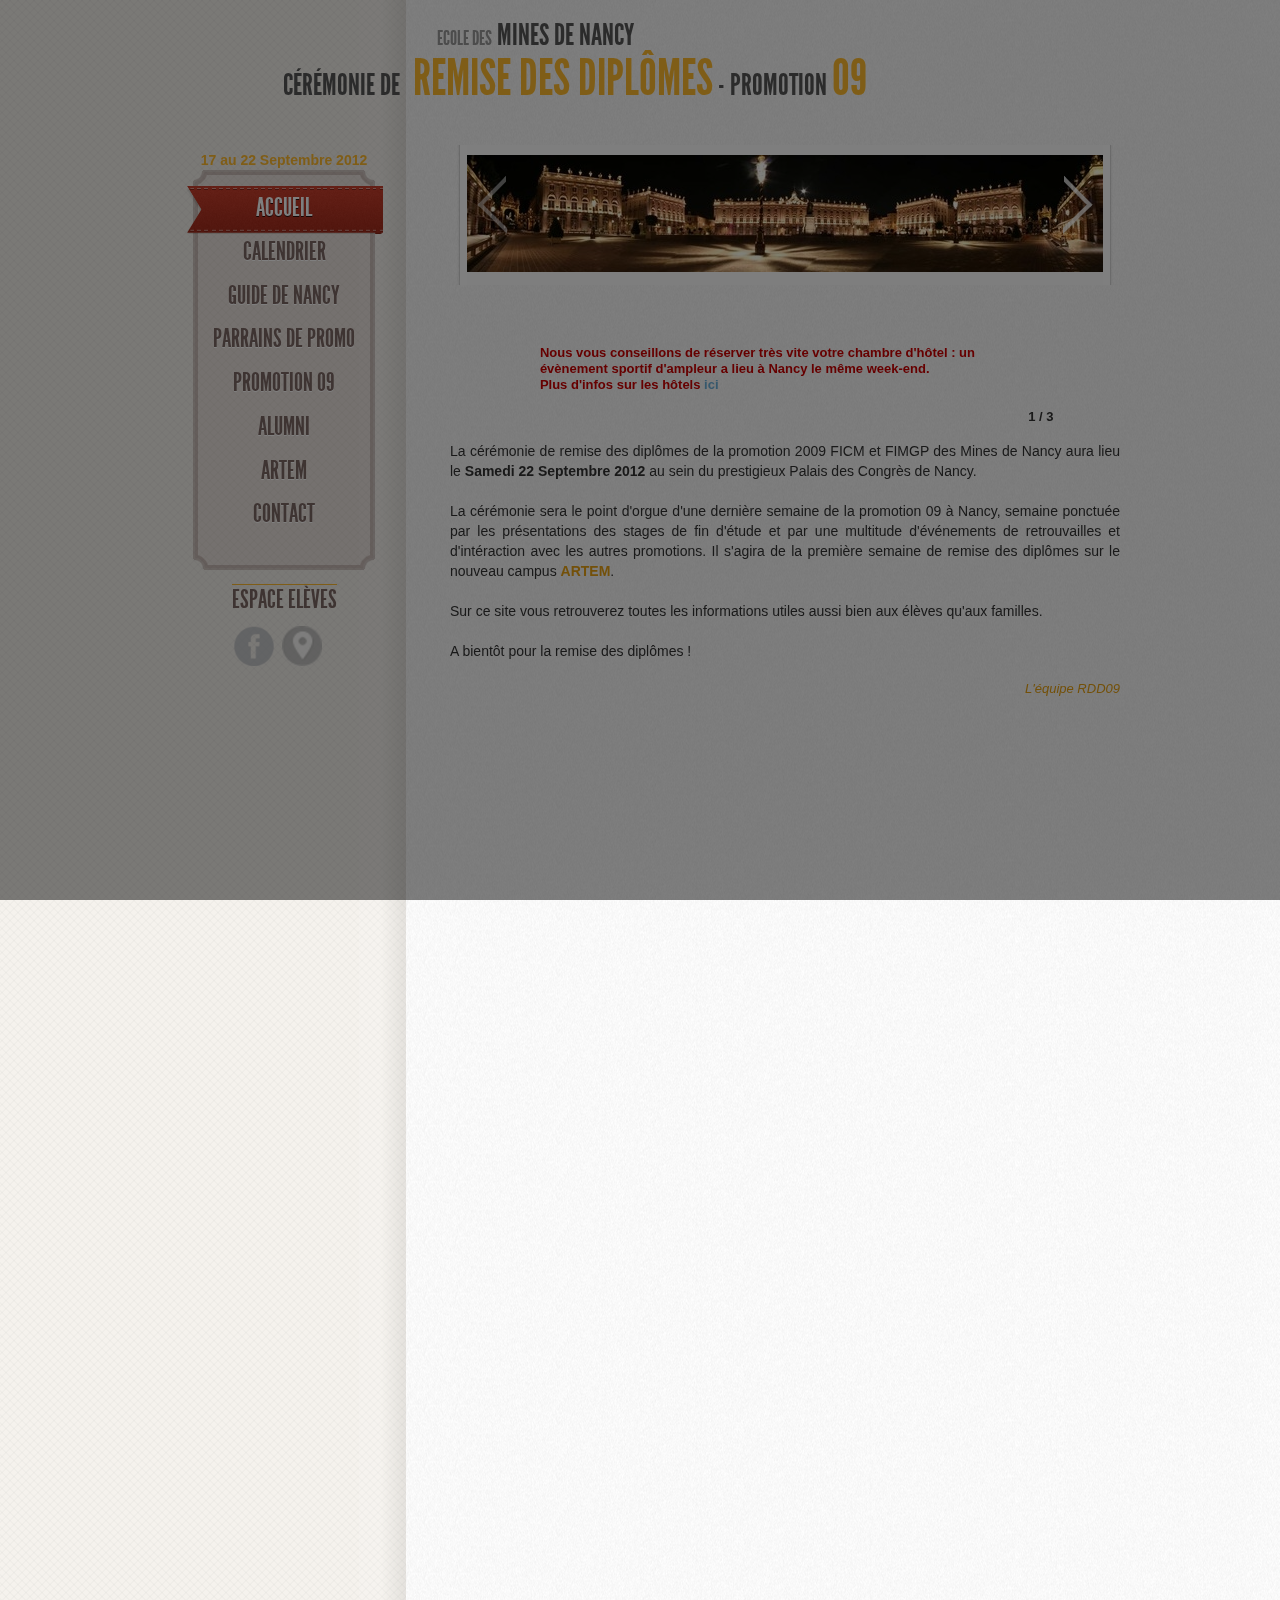
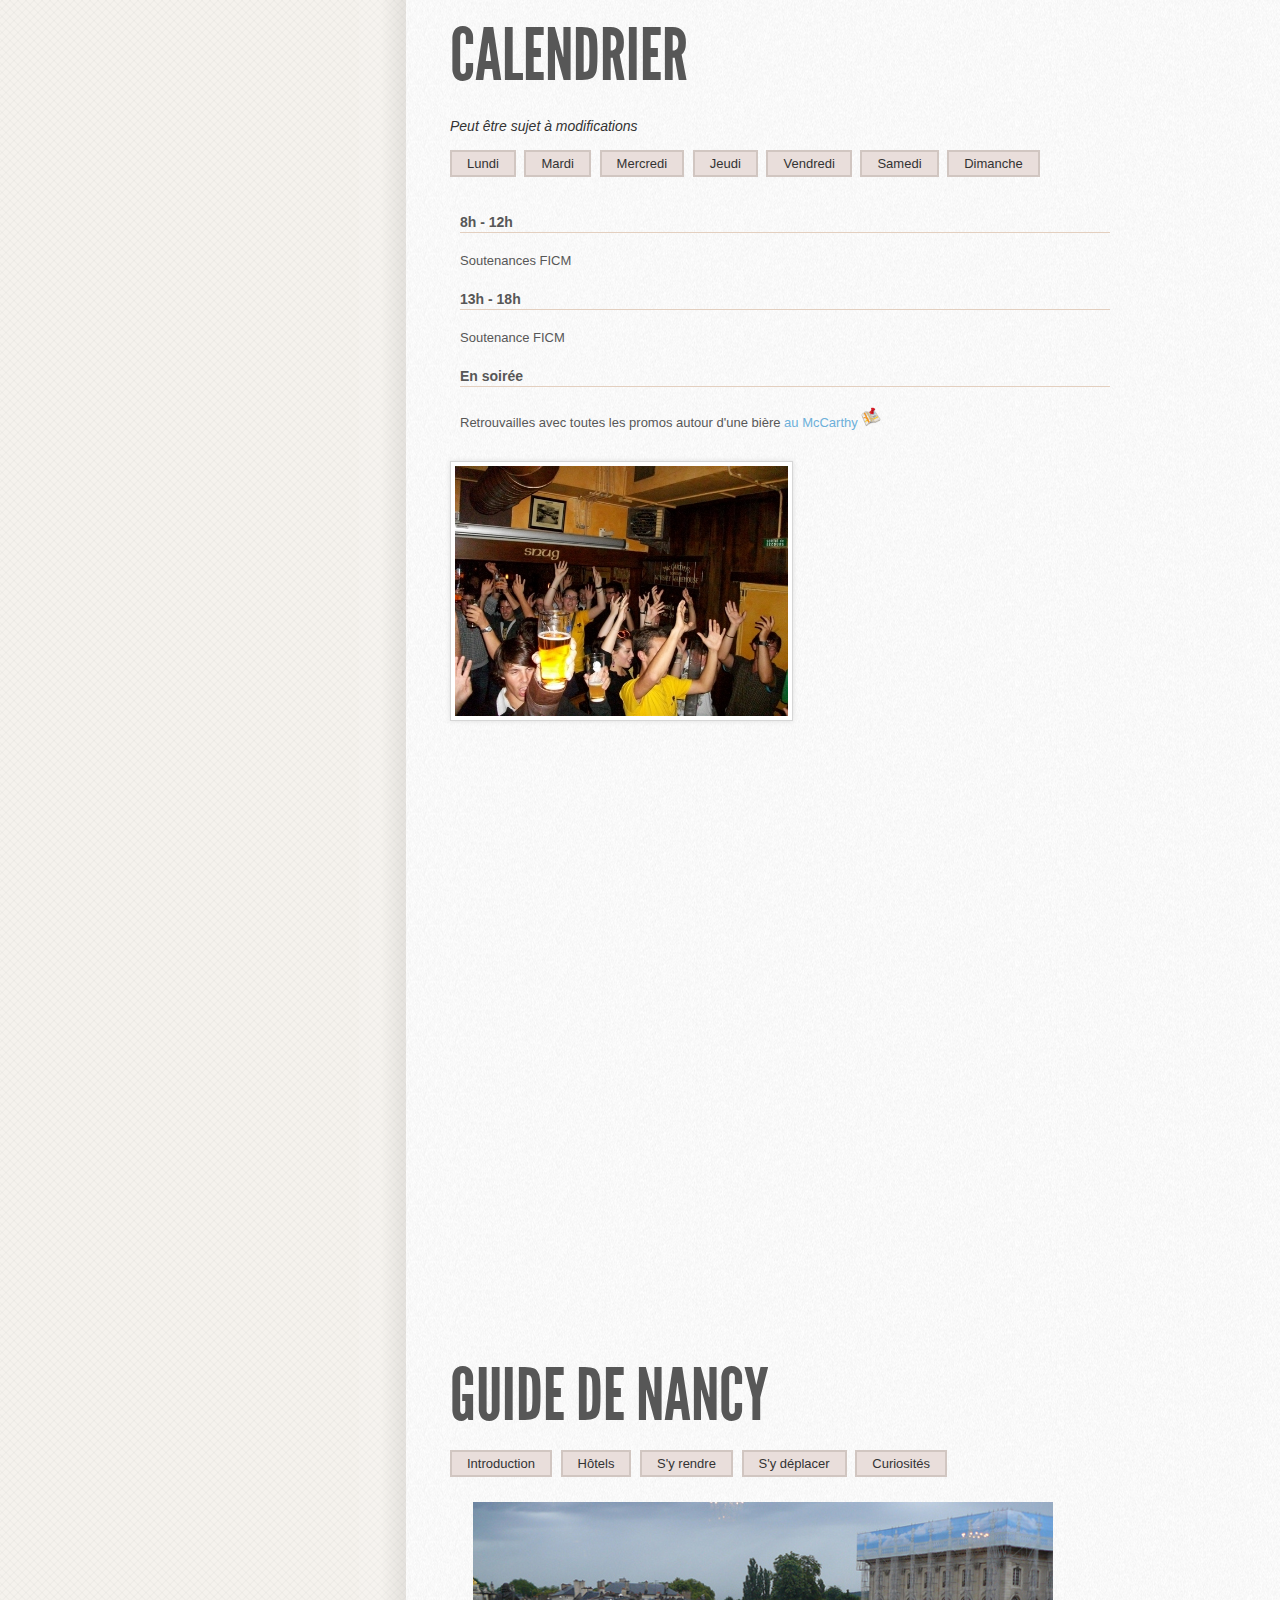
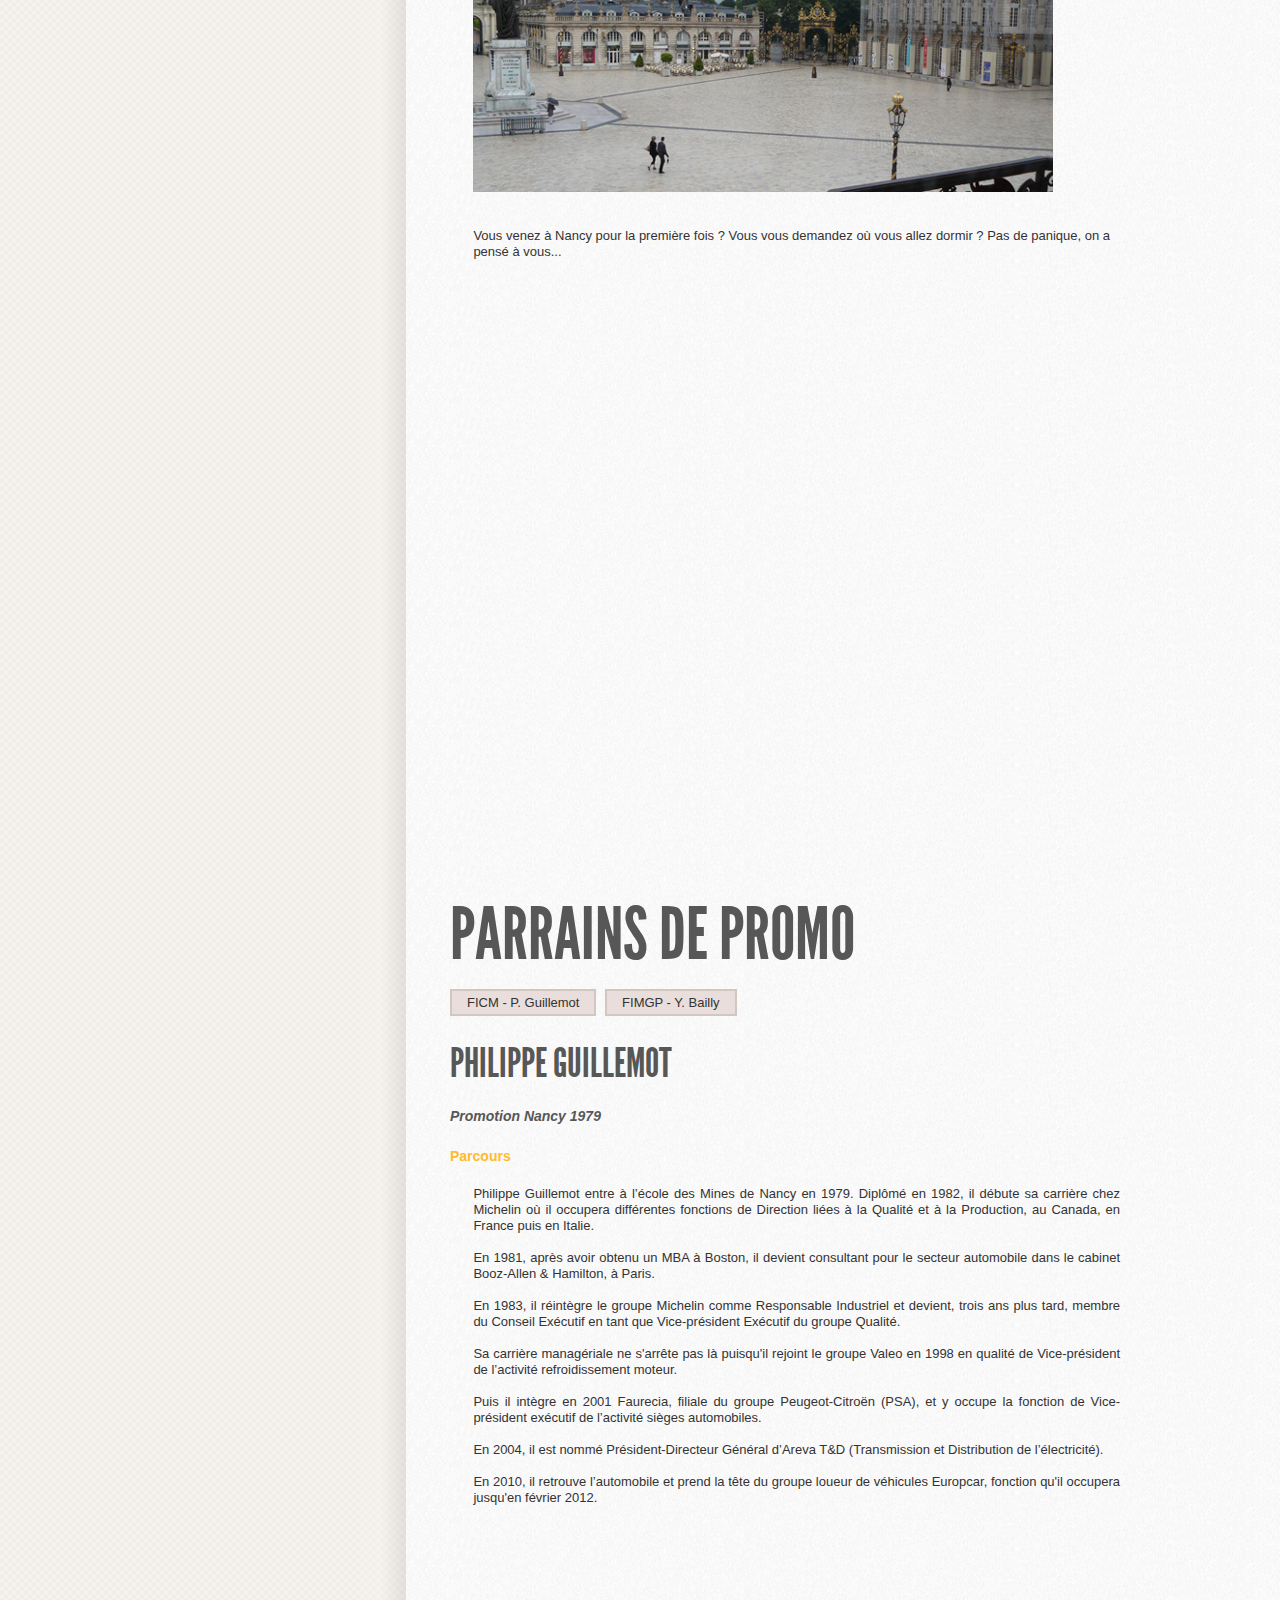
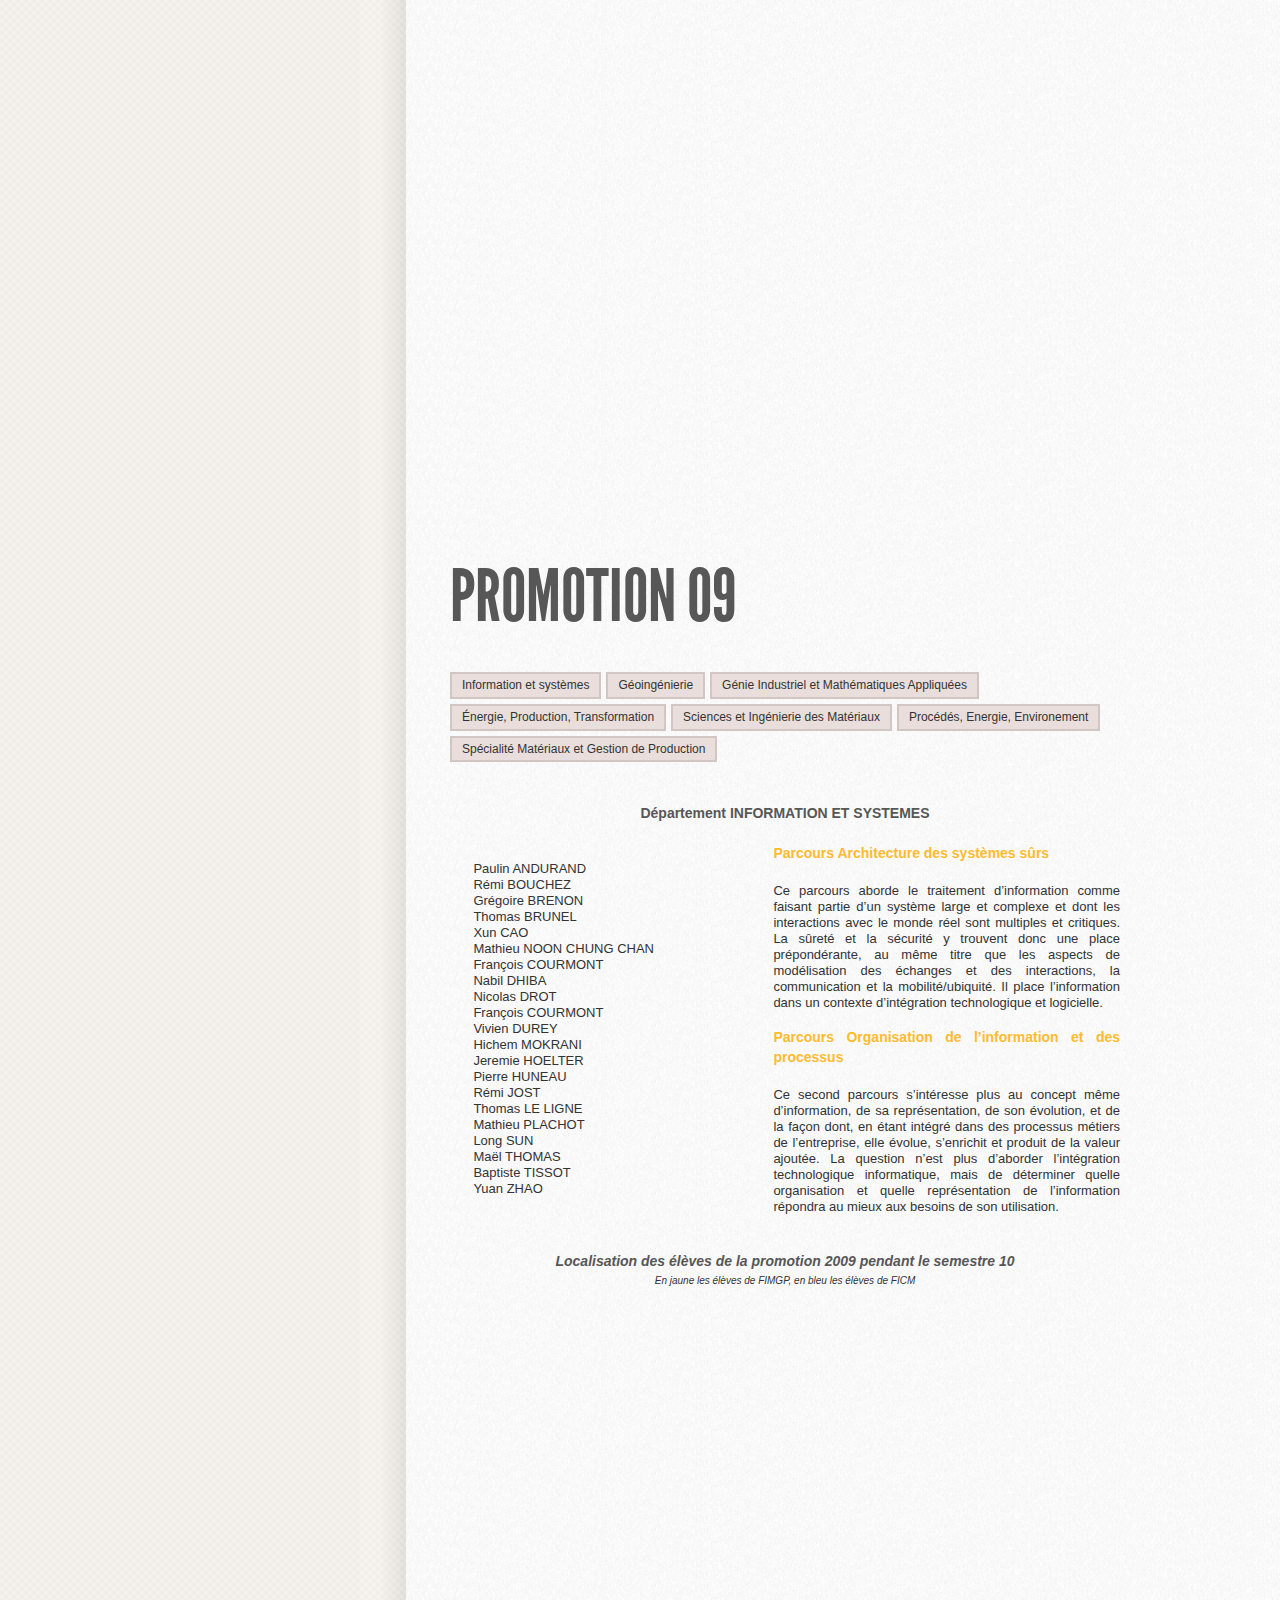
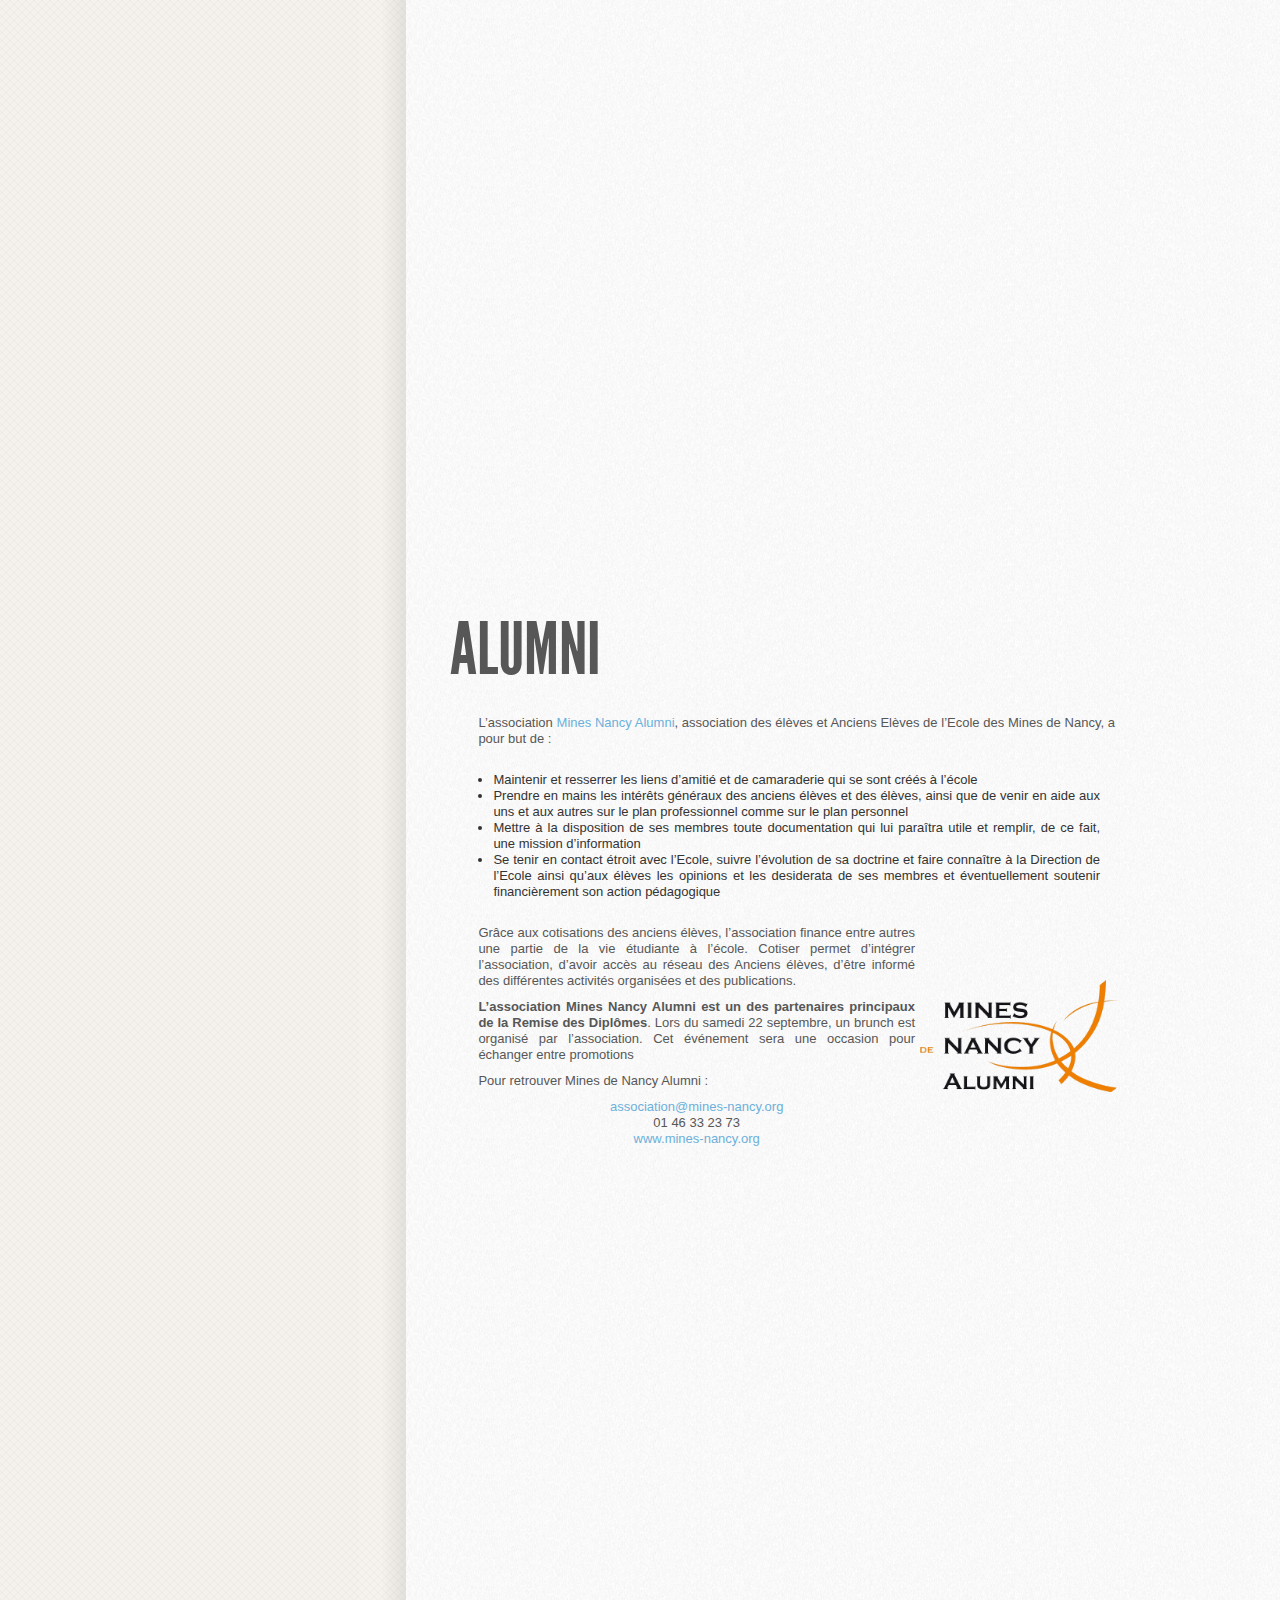
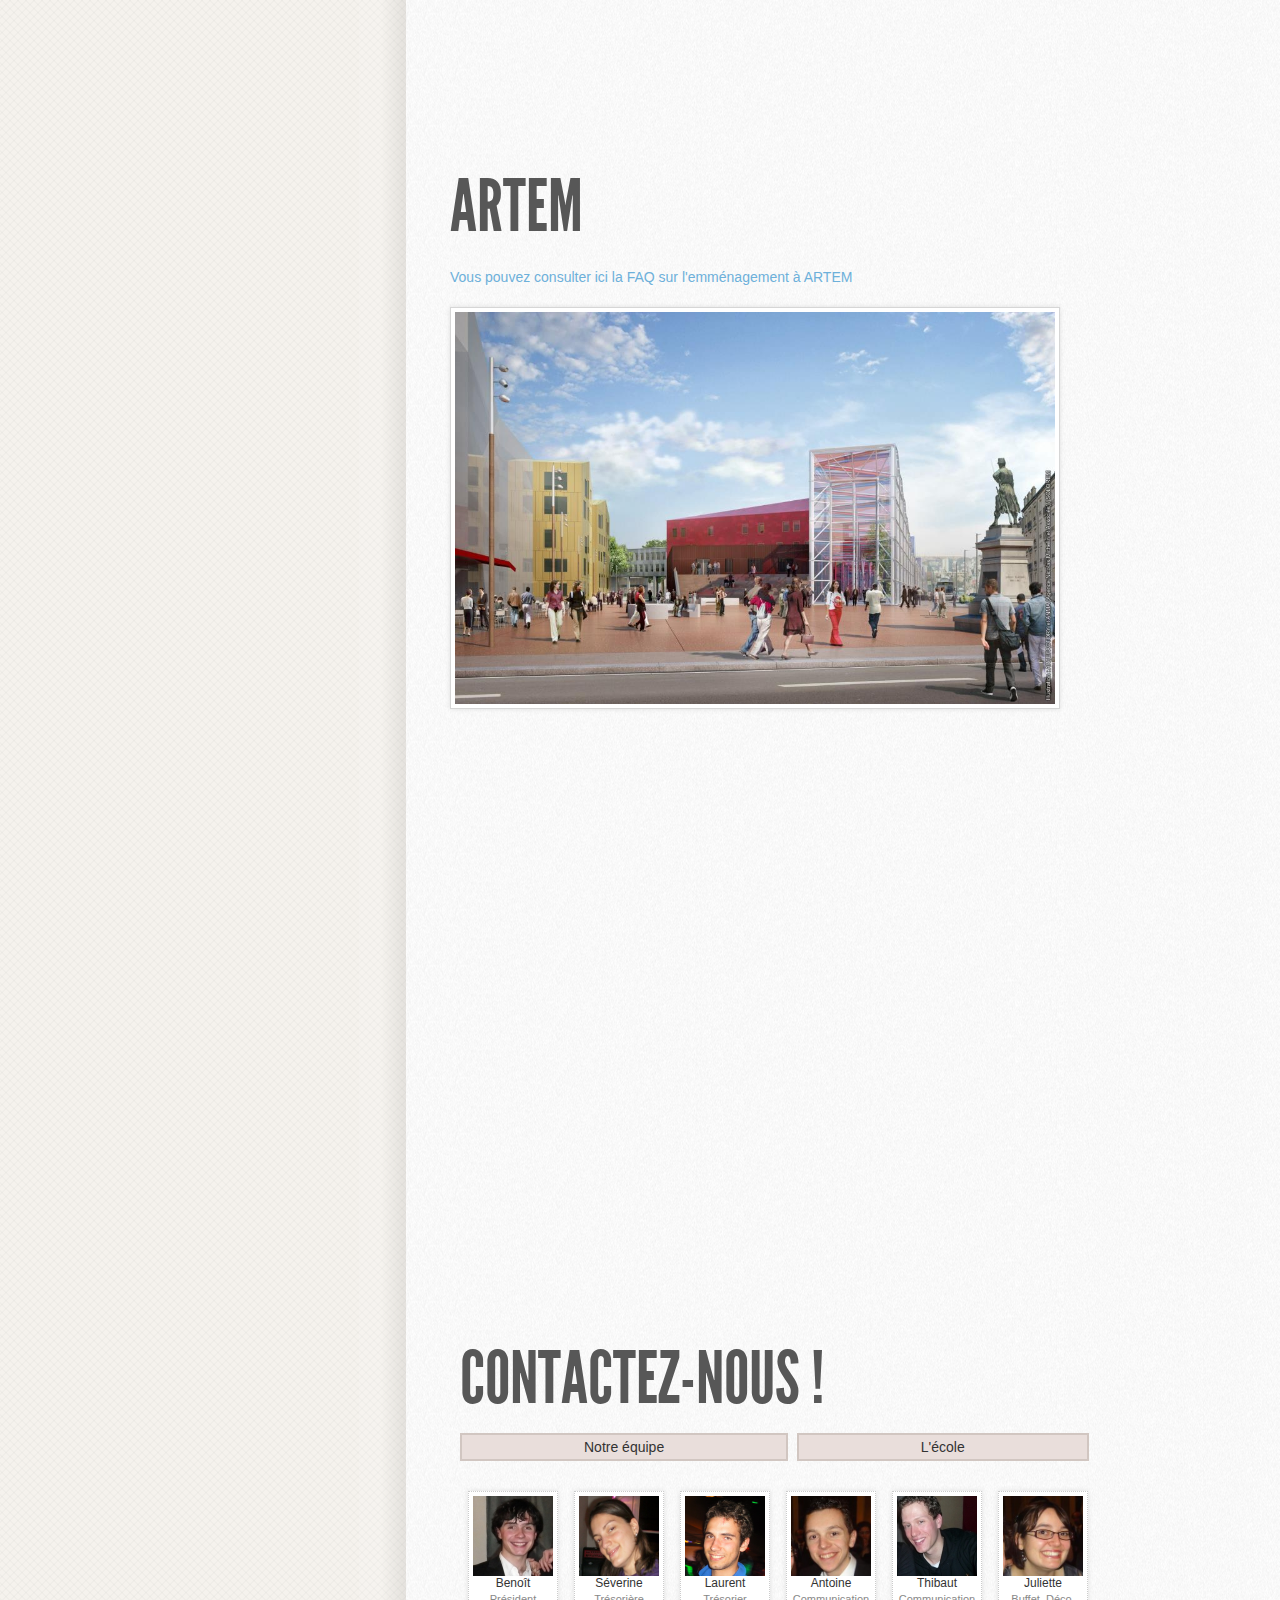
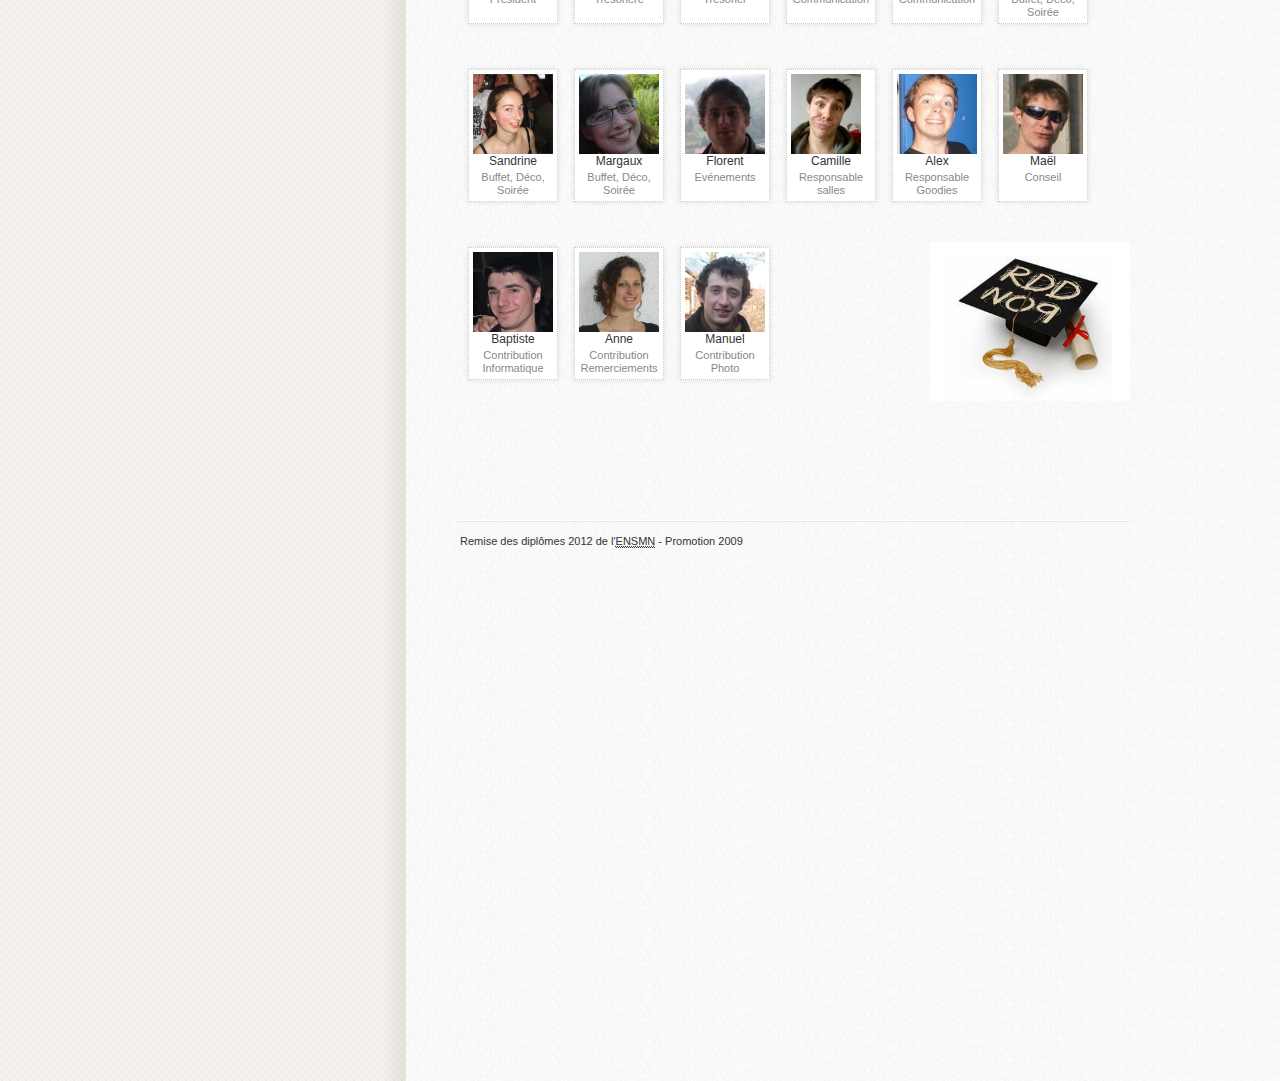
==== index.html @ c6db8aae "ajout de news et modification du slider" ====
<!DOCTYPE HTML>
<html>
<head>
<!-- This website is based on the HTML5 Single Page Portfolio created by WebDesignerAid.com for Speckyboy -->

<meta http-equiv="Content-Type" content="text/html; charset=utf-8">
<title>Remise des Diplômes - Mines Nancy Promotion 09</title>
<META NAME="Desciption" CONTENT="Remise des diplômes de la promotion 2009 - Ecole des Mines de Nancy">
<META NAME="Keywords" CONTENT="rdd,remise,diplome,diplomes,ingenieur,ensmn,ecole,mines,nancy">
<META NAME="Identifier-URL" CONTENT="http://rdd09.net">
<link href="css/reset.css" rel="stylesheet" media="screen">
<link href="css/style.css" rel="stylesheet" media="screen">
<link rel="stylesheet" type="text/css" href="fancybox/jquery.fancybox-1.3.4.css" media="screen" />


<!-- lecteur video -->
<link rel="stylesheet" type="text/css" href="shadowbox.css">
<script type="text/javascript" src="js/shadowbox.js"></script>

<!-- nuage de tag -->
<script src="js/tagcanvas.js" type="text/javascript"></script>

<script type="text/javascript">

Shadowbox.init({
    language:   "en",
    players:    ["flv", "swf"]
});

function video_tag_auto(){
  	Shadowbox.open({
        player:     'swf',
        content:    'trailer.swf',
        height:     470,
        width:      800
    });
	 
	 //Démarrage du nuage de tag
	 
	TagCanvas.textColour = '#FF9900';
	TagCanvas.outlineColour = '#FBFBFB';
	TagCanvas.textHeight= '25';
	TagCanvas.outlineThickness='10';
	TagCanvas.initial= [0.3,0.3];
	TagCanvas.Start('myCanvas');
}

setTimeout(Shadowbox.close,102000);

</script>


<!-- fin lecteur -->

<script type="text/javascript">
  var _gaq = _gaq || [];
  _gaq.push(['_setAccount', 'UA-30461311-1']);
  _gaq.push(['_trackPageview']);

  (function() {
    var ga = document.createElement('script'); ga.type = 'text/javascript'; ga.async = true;
    ga.src = ('https:' == document.location.protocol ? 'https://ssl' : 'http://www') + '.google-analytics.com/ga.js';
    var s = document.getElementsByTagName('script')[0]; s.parentNode.insertBefore(ga, s);
  })();
  

</script>

 
<script type="text/javascript">
var slide_auto=true;
	   setInterval("if(slide_auto==true){document.getElementById(\"suivant\").click();}",3000);
</script>


 
</head>

<body onLoad="video_tag_auto();">
<body>
<div id="page">
  <aside id="sidebar">
    <nav>
    <div id="logo-wrapper" class="etiquette">
    	<a class="logo" href="#top" id="nav-logo">RDD 09 <img src="images/logo-aqua.png" alt="logo des Mines de Nancy"/></a>
    	<div class="date">17 au 22 Septembre 2012</div>
    </div>	
      <ul>
     	<li class="active" id="nav-1"><a href="#home">Accueil</a></li>
        <li id="nav-2"><a href="#calendrier">Calendrier</a></li>
        <li id="nav-3"><a href="#guide">Guide de Nancy</a></li>
		<li id="nav-4"><a href="#sponsor">Parrains de promo</a></li>
        <li id="nav-5"><a href="#promo">Promotion 09</a></li>     
        <li id="nav-6"><a href="#alumni">ALUMNI</a></li>          
        <li id="nav-7"><a href="#artem">ARTEM</a></li>                  
        <li id="nav-8"><a href="#contact">Contact</a></li>          

      </ul>
      <div class="bg_bottom"></div>
      <div id="espace_eleves">
      		<a href="promo/profil_util.php">Espace Elèves</a>
      </div>
      <div id="social_nav_wrapper">
	      	    <ol class="social_nav">
		        <li class="facebook"><abbr title="Notre page Facebook pour suivre les dernières actualités de la RDD !"><a href="https://www.facebook.com/rddn09" target="blank">Facebook</a></abbr></li>
		        <abbr title="Comment trouver ARTEM ?"><li class="location"><a href="https://maps.google.fr/maps?q=48.672584,6.172321&sll=48.672598,6.172352&t=v&z=17" target="blank">Location</a></li></abbr>
		    </ol>
      </div>
    </nav>
  </aside>
  <div id="main-content">
  	<section id="top"></section><!-- do not remove ;)-->
  	 <!--------------- 
      SECTION : Home 
      ----------------->
    <section id="home">

      
      <header class="divider intro-text">
        <h2><span>Ecole des</span> Mines de Nancy</h2>
<!--        <img src="images/mines.png" id="logo" alt="Logo de l'Ecole des Mines de Nancy"/>  --> 
       <h3>Cérémonie de <span>&nbspremise des diplômes</span> - Promotion <span>09</span></h3>
       <!-- <div class="contact-me"><a class="contact button" href="#contact">Contact Me</a></div>-->
      </header>
      
      <!--------------- 
      IMAGE SLIDER 
      ----------------->
      <div id="ps_container" class="ps_container"> 
        <div class="ps_image_wrapper"> 
          <!-- First initial image --> 
          <img src="images/slide/slide_003.jpg" alt="" /> </div>
        <!-- Navigation items -->
        <div class="ps_next" id="suivant" ></div>
        <div class="ps_next" id="suivant2" onClick="slide_auto=false;"></div>
        <div class="ps_prev" onClick="slide_auto=false;"></div>
        <!-- Dot list with thumbnail preview -->
        <ul class="ps_nav">
          <li class="selected" id="premier_slide"><a href="images/slide/slide_003.jpg" rel="images/slide/slide_001.jpg">Nancy</a></li>
		  <li><a href="images/slide/slide_002.jpg" rel="images/slide/slide_001.jpg">Nancy</a></li>
          <li ><a href="images/slide/slide_001.jpg" rel="images/slide/slide_001.jpg">Nancy</a></li>
		  <li ><a href="images/slide/slide_004.jpg" rel="images/slide/slide_001.jpg">Nancy</a></li>
          <li ><a href="images/slide/slide_005.jpg" rel="images/slide/slide_001.jpg">Nancy</a></li>
		  <li ><a href="images/slide/slide_006.jpg" rel="images/slide/slide_001.jpg">Nancy</a></li>
          <li ><a href="images/slide/slide_007.jpg" rel="images/slide/slide_001.jpg">Nancy</a></li>
		  <li ><a href="images/slide/slide_008.jpg" rel="images/slide/slide_001.jpg">Nancy</a></li>
          <li ><a href="images/slide/slide_009.jpg" rel="images/slide/slide_001.jpg">Nancy</a></li>
		  <li ><a href="images/slide/slide_010.jpg" rel="images/slide/slide_001.jpg">Nancy</a></li>
          <li ><a href="images/slide/slide_011.jpg" rel="images/slide/slide_001.jpg">Nancy</a></li>
		  <li ><a href="images/slide/slide_012.jpg" rel="images/slide/slide_001.jpg">Nancy</a></li>
          <li ><a href="images/slide/slide_013.jpg" rel="images/slide/slide_001.jpg">Nancy</a></li>
		  <li ><a href="images/slide/slide_014.jpg" rel="images/slide/slide_001.jpg">Nancy</a></li>
          <li ><a href="images/slide/slide_015.jpg" rel="images/slide/slide_001.jpg">Nancy</a></li>
		  <li ><a href="images/slide/slide_016.jpg" rel="images/slide/slide_001.jpg">Nancy</a></li>
          <li ><a href="images/slide/slide_017.jpg" rel="images/slide/slide_001.jpg">Nancy</a></li>
		  <li ><a href="images/slide/slide_018.jpg" rel="images/slide/slide_001.jpg">Nancy</a></li>
		  <li ><a href="images/slide/slide_019.jpg" rel="images/slide/slide_001.jpg">Nancy</a></li>
          <li ><a href="images/slide/slide_020.jpg" rel="images/slide/slide_001.jpg">Nancy</a></li>
		  <li ><a href="images/slide/slide_021.jpg" rel="images/slide/slide_001.jpg">Nancy</a></li>
          <li ><a href="images/slide/slide_022.jpg" rel="images/slide/slide_001.jpg">Nancy</a></li>
		  <li ><a href="images/slide/slide_023.jpg" rel="images/slide/slide_001.jpg">Nancy</a></li>
          <li ><a href="images/slide/slide_024.jpg" rel="images/slide/slide_001.jpg">Nancy</a></li>
		  <li ><a href="images/slide/slide_025.jpg" rel="images/slide/slide_001.jpg">Nancy</a></li>
          <li ><a href="images/slide/slide_026.jpg" rel="images/slide/slide_001.jpg">Nancy</a></li>
		  <li ><a href="images/slide/slide_027.jpg" rel="images/slide/slide_001.jpg">Nancy</a></li>
		  <li ><a href="images/slide/slide_028.jpg" rel="images/slide/slide_001.jpg">Nancy</a></li>
          <li ><a href="images/slide/slide_029.jpg" rel="images/slide/slide_001.jpg">Nancy</a></li>
		  <li ><a href="images/slide/slide_030.jpg" rel="images/slide/slide_001.jpg">Nancy</a></li>
          <li ><a href="images/slide/slide_031.jpg" rel="images/slide/slide_001.jpg">Nancy</a></li>
		  <li ><a href="images/slide/slide_032.jpg" rel="images/slide/slide_001.jpg">Nancy</a></li>
          <li ><a href="images/slide/slide_033.jpg" rel="images/slide/slide_001.jpg">Nancy</a></li>
          <li ><a href="images/slide/slide_034.jpg" rel="images/slide/slide_001.jpg">Nancy</a></li>
          <li ><a href="images/slide/slide_035.jpg" rel="images/slide/slide_001.jpg">Nancy</a></li>
          <li class="ps_preview">
            <div class="ps_preview_wrapper"> 
              <!-- Thumbnail comes here --> 
            </div>
            <!-- Little triangle --> 
            <span></span> </li>
        </ul>
      </div>
      <!--end ps_container-->
       
       <!--------------- 
      LANDING TEXT 
      ----------------->


<div class="demo-wrap" align="center">     
     <ul id="slider1">
  <li style="color:#C00;font-weight:bold;margin-left:0px;margin-right:110px;text-align:justify">Nous vous conseillons de réserver très vite votre chambre d'hôtel : un <br>évènement sportif d'ampleur a lieu à Nancy le même week-end. <br>Plus d'infos sur les hôtels <a href="index.html#guide">ici</a></li>
  <li style="color:#C00;font-weight:bold;margin-left:-130px;margin-right:110px;text-align:justify">Les élèves de la promotion 2009 pourront loger dans les différentes colocations <br>des Mineurs 1As/2As/3As présents à Nancy. Fin août nous vous sonderons pour <br>savoir qui a besoin d'être logé, quand et combien de jours. Ensuite le BdE <br>contactera les promo concernées pour savoir qui peut nous héberger.</li>
  <li style="color:#C00;font-weight:bold;margin-left:-110px;margin-right:110px;text-align:justify">L'Ecole enverra les invitations à vos parents dès la ré-ouverture à ARTEM fin août. <br>Pensez à les prévenir et à réserver dès maintenant les billets de train !</li>
</ul>
</div>

<br>

		
      <p>
      La cérémonie de remise des diplômes de la promotion 2009 FICM et FIMGP des Mines de Nancy aura lieu le <strong>Samedi 22 Septembre 2012</strong> au sein du prestigieux Palais des Congrès de Nancy.
      </p>
      <p>
      La cérémonie sera le point d'orgue d'une dernière semaine de la promotion 09 à Nancy, semaine ponctuée par les présentations des stages de fin d'étude et par une multitude d'événements de retrouvailles et d'intéraction avec les autres promotions. Il s'agira de la première semaine de remise des diplômes sur le nouveau campus <strong><span class="signature">ARTEM</span></strong>.
      </p>
      <p>
      Sur ce site vous retrouverez toutes les informations utiles aussi bien aux élèves qu'aux familles.
      </p>
      <p>
      A bientôt pour la remise des diplômes !
      </p>
      <div class="signature"><i>L'équipe RDD09</i></div> 
      
      <div id="myCanvasContainer" align="center">
         <canvas width="600" height="300" id="myCanvas">
          <ul>
           <li><a href="#home">RDD09</a></li>
           <li><a href="#home">180 diplômés</a></li>
           <li><a href="#home">ARTEM</a></li>
           <li><a href="#home">22 Septembre</a></li>
           <li><a href="#home">Last JTM Ever</a></li>
           <li><a href="#home">BPE</a></li>
           <li><a href="#home">Gros Lézard</a></li>
           <li><a href="#home">Poï Poï</a></li>
           <li><a href="#home">Super Fanfare</a></li>
           <li><a href="#home">Joli joli joli</a></li>
           <li><a href="#home">Souvenirs</a></li>
           <li><a href="#home">Retrouvailles</a></li>
           <li><a href="#home">Diplômes</a></li>
           <li><a href="#home">Pipot</a></li>          
          </ul>
         </canvas>
    </div>

    </section> <!--end section-->
    
    
     <!--------------- 
      SECTION : CALENDAR 
      ----------------->
    <section id="calendrier" class="clearfix">
      <header>
        <h2>Calendrier</h2>
        <p style="font-style:italic">Peut être sujet à modifications</p>
      </header>
      
      
      <div id="tabs-wrapper">
	    <ul class="tabs">
		<li class="active"><a href="#day1">Lundi</a></li>
		<li><a href="#day2">Mardi</a></li>
		<li><a href="#day3">Mercredi</a></li>
		<li><a href="#day4">Jeudi</a></li>
		<li><a href="#day5">Vendredi</a></li>
		<li><a href="#day6">Samedi</a></li>
		<li><a href="#day7">Dimanche</a></li>
	    </ul>
	 
	    <div class="tab-content" id="day1">
	 	<ul class="calendar">
			<li><h4>8h - 12h</h4>
			Soutenances FICM
			</li>
			<!--
			<figure class="calpic"><img src="images/ecole.jpg" alt="Image" /></figure>	
			-->
			<li><h4>13h - 18h</h4>
			Soutenance FICM
			</li>
            <li><h4>En soirée</h4>
			Retrouvailles avec toutes les promos autour d'une bière <a href="https://maps.google.fr/maps?q=Pub+Le+Mac+Carthy&hl=fr&ll=48.692449,6.17746&spn=0.008598,0.019784&cid=9338709459818810969&gl=FR&t=v&z=16&iwloc=A" target="_blank">au McCarthy <img src="images/map.png"/ height="20"></a>
			</li>
            <li>
            </li>
			</li>
			<figure class="calpic"><img src="images/mc_carthy.jpg" alt="Image"  height="250"/></figure>	
			<li>
		</ul>	    
	    </div>
	    
	    <div class="tab-content" id="day2">

	 	<ul class="calendar">
			<li><h4>8h - 12h</h4>
			Soutenances FICM
			</li>
			<!--
			<figure class="calpic"><img src="images/ecole.jpg" alt="Image" /></figure>	
			-->
			<li><h4>13h - 18h</h4>
			Soutenance FICM
			</li>
            <li><h4>En soirée</h4>
			Banquet inter-promotions
			</li>
            <li>
            </li>
			<figure class="calpic"><img src="images/banquet.jpg" alt="Image" height="250"/></figure>	
		</ul>	    
		</div>
	    <div class="tab-content" id="day3">
		<ul class="calendar">
        	<li><h4>12h - 14h</h4>
            Pique-nique à la Pep'</li>
			<li><h4>En soirée</h4>
			Repas de promo <a href="https://maps.google.fr/maps?q=Le+Bellagio&hl=fr&ll=48.690648,6.184126&spn=0.007989,0.019784&cid=14800468541441320193&gl=FR&t=v&z=16&iwloc=A" target="_blank">au Bellagio <img src="images/map.png"/ height="20"></a>
			</li>
            <li>
            </li>
			</li>
			<figure class="calpic"><img src="images/bellagio.jpg" alt="Image"  height="250"/></figure>	
			<li>
		</ul>
		</div>
	    <div class="tab-content" id="day4">

	 	<ul class="calendar">
			<li><h4>11h - 12h30</h4>
            Simulation d'entretiens par Cédric Legrand - Responsable Progrès Continu au Bronze Industriel
            <br><a href="http://www.lebronzeindustriel.com" target="_blank"><img src="images/lbi.png" height="70"/></a>
			</li>
			<li><h4>12h30 - 14h</h4>
			Barbecue inter-promotions avec la participation du Bronze Industriel
            <br>Discussion informelle avec Cédric Legrand
			</li>		
			<li><h4>14h - 18h</h4>
            Soutenances FIMGP<br>
			Tournoi de Foot et de Rugby improvisé sur la plaine des sports d'ARTEM (n'oubliez pas vos crampons !)
            <br>Activités diverses
            <br> Suite des discussions avec Cédric Legrand
			</li>
			<li><h4>19h - 23h</h4>
			3ème mi-temps
			<br>Tournoi Cap's
            <br>Karaoké			
			</li>
            <li>
            </li>
			<figure class="calpic"><img src="images/karaoke.jpg" alt="Image" height="250"/></figure>
		</ul>	    
		</div>

	    <div class="tab-content" id="day5">

	 	<ul class="calendar">
			<li><h4>8h - 12h</h4>
			Soutenances FIMGP
			</li>
		
			<li><h4>14h - 18h</h4>
			Soutenances FIMGP
			</li>
			<li><h4>19h - 21h</h4>
			Apéro Concert
			</li>
			<li><h4>21h - 23h</h4>
			The very last JTM			
			</li>
            <li>
            </li>
			<figure class="calpic"><img src="images/jtm.jpg" alt="Image" height="250"/></figure>
		</ul>	    
		</div>
	    <div class="tab-content" id="day6">
	 	<ul class="calendar">
			<li><h4 style="margin-bottom:0px"><a style="color:#575757" href="http://www.mines.inpl-nancy.fr/demenagement/pdf/MinesNancy_PlanAcces.pdf" target="_blank">Accueil à ARTEM</a> - pour les futurs diplômés et leurs familles</h4></li>
			<li><font color="#FFBB2F" style="font-weight:bold">10h30</font> Accueil par M. Jauzein, Directeur de l'École<br>
            <font color="#FFBB2F" style="font-weight:bold">10h40</font> Accueil par M. Rossinot, Maire de Nancy<br>
            <font color="#FFBB2F" style="font-weight:bold">10h50 </font>  Présentation de Mines Nancy Alumni par M. Zettwoog<br>
            <font color="#FFBB2F" style="font-weight:bold">11h15</font>  Temps de Mines Nancy Alumni, visite du campus et verre de l'amitié offert par la Mairie</li>
			<li><h4 style="margin-bottom:0px">Temps libre</h4></li>
            <li>Prévoir 30 minutes de marche entre ARTEM et le palais des Congrès</li>
            <li><h4 style="margin-bottom:0px">Cérémonie de Remise des Diplômes</h4></li>
            <li><font color="#FFBB2F" style="font-weight:bold">De 15h à 20h </font><a href="https://maps.google.fr/maps?q=Palais+des+Congres&hl=fr&ll=48.687731,6.180067&spn=0.008598,0.019784&cid=15521831503058633059&gl=FR&t=m&z=16&iwloc=A" target="_blank"	>au Palais des Congrès de Nancy <img src="images/map.png"/ height="20"></a></li>

			<li><h4>Cocktail dinatoire</h4>
			<font color="#FFBB2F" style="font-weight:bold">De 20h00 à 22h00 </font><a href="https://maps.google.fr/maps?q=Palais+des+Congres&hl=fr&ll=48.687731,6.180067&spn=0.008598,0.019784&cid=15521831503058633059&gl=FR&t=m&z=16&iwloc=A" target="_blank"	>au Palais des Congrès de Nancy <img src="images/map.png"/ height="20"></a>
            <font style="font-style:italic">(Sur invitation)</font></li>

			</li>
            		
			<li><h4>22h30 - <img src="images/infini.png" height="10"/></h4>
			Soirée <a href="https://maps.google.fr/maps?q=48.663444,6.16806&num=1&t=v&z=18" target="_blank">en Sainte-Bé !!<img src="images/map.png"/ height="20"></a>
			</li>
            <li>
            </li>
			<figure class="calpic"><img src="images/champagne.jpg" alt="Image" height="250"/></figure>
		</ul>	    
	    </div> 
    	    <div class="tab-content" id="day7">

	 	<ul class="calendar">

			<li><h4>Pas d'heure</h4>
			Soirée (suite et fin ?)
			</li>
             <li>
            </li>
			<figure class="calpic"><img src="images/croissant.jpg" alt="Image" height="250"/></figure>

		</ul>
		</div>
      </div>
      
       
	<br>	<br>
<!--      <figure class="calpic"><img src="images/calendrier.jpg" alt="Image" /></figure>	
-->
	
<!--        
       	<div class="clearfix"></div>
        <h3>Nerdy Skills</h3>
        <ul class="skills">
        	<li>Design <span class="bar_100"><span class="percent">100%</span></span></li>
        	<li>HTML5 / CSS3 <span class="bar_90"><span class="percent">90%</span></span></li>
            <li>Wordpress / CMS<span class="bar_50"><span class="percent">50%</span></span></li>
            <li>jQuery<span class="bar_70"><span class="percent">70%</span></span></li>
            <li>Search Engine Optimzation<span class="bar_60"><span class="percent">60%</span></span></li>
        </ul>
-->        
    </section> <!--end section--> 
    
    <!--------------- 
      SECTION : City Guide 
      ----------------->
    <section id="guide" class="clearfix">
     <header>
        <h2>Guide de Nancy</h2>
      </header> 
      
      <div id="tabs-wrapper">
	    <ul class="tabs">
		<li class="active"><a href="#introducttion">Introduction</a></li>
		<li><a href="#hotel">Hôtels</a></li>
		<li><a href="#rendre">S'y rendre</a></li>
		<li><a href="#deplacer">S'y déplacer</a></li>
		<li><a href="#curiosites">Curiosités</a></li>
	    </ul>
	 
	    <div class="tabs-wrapper" id="introducttion">
            <ul class="tabs-guide" style="list-style-type:none">
                <li><img src="images/nancymairie_coupe_petit.jpg"/></li>
                <br><br>
                <li>Vous venez &agrave; Nancy pour la premi&egrave;re fois ? Vous vous demandez o&ugrave; vous allez dormir ? Pas de panique, on a pens&eacute; &agrave; vous...</li>
            </ul>
     	</div>
        
	    <div class="tabs-wrapper" id="hotel">
            <ul class="calendar" style="list-style-type:none">
            	<li style="color:#C00;font-weight:bold">Nous vous conseillons de réserver très vite votre chambre d'hôtel : un évènement sportif d'ampleur a lieu à Nancy le même week-end.</li>
                <li style="margin-bottom:0"><h4>Hôtel de Guise</h4></li>
                <li>L'hôtel nous accorde <strong>une remise de 15% sur les chambres</strong>. Il est situé au <a href="https://maps.google.fr/maps?q=Logis+H%C3%B4tel+de+Guise&hl=fr&ie=UTF8&ll=48.700053,6.180003&spn=0.008596,0.019784&cid=7055411876932731901&gl=FR&t=m&z=16&iwloc=A" target="_blank">18 rue de Guise<img src="images/map.png"/ height="20"></a> en centre ville.</li><br>
                <li>Pour bénéficier de cette remise signalez bien au moment de votre réservation que vous venez pour la Remise des Diplômes de l'Ecole des Mines. La réduction est valable le vendredi et le samedi.</li><br>
                <li style="text-align:center"><a href="http://www.hoteldeguise.com/fr/index.php" target="_blank"><img src="images/hotel_guise.jpg" height="100"/></a></li>
                  <li style="margin-bottom:0"><h4>Hôtel Foch</h4></li>
                <li>L'hôtel vous propose <strong>la chambre double à 45 € et le petit-déjeuner à 4 €</strong>. Il est situé au <a href="https://maps.google.fr/maps?q=H%C3%B4tel+Foch&hl=fr&ie=UTF8&ll=48.689331,6.175926&spn=0.008598,0.019784&cid=13194208938231108096&gl=FR&t=m&z=16&iwloc=A" target="_blank">8 Avenue Foch<img src="images/map.png"/ height="20"></a>.</li><br>
                <li>Pour bénéficier de cette remise signalez bien au moment de votre réservation que vous venez pour la Remise des Diplômes de l'Ecole des Mines. La réduction est valable le vendredi et le samedi.</li>
                <li><strong>Attention :</strong> l'hôtel sera fermé du vendredi 20 juillet à midi au mardi 21 août à midi.</li><br>
                <li style="text-align:center"><a href="http://www.hotel-foch.com" target="_blank"><img src="images/hotel_foch.png" height="100"/></a></li>
                 <li style="margin-bottom:0"><h4>Autres hôtels</h4></li>
                 <li><a href="http://www.ot-nancy.fr/se_loger/hotels.php" target="_blank">Consultez ici la liste des hôtels de Nancy</a>
            </ul>
     	</div>
        
		<div class="tabs-wrapper" id="rendre">
            <ul class="transport" >
                	<li><h4 style="margin-bottom:0">En train</h4></li>
                    <p><li>Gare de Nancy (&Agrave; ne pas confondre avec la gare de Lorraine TGV qui est &agrave; 40 km de Nancy)</li>
                    <p><li style="text-align:center">3, Place Thiers 54000 Nancy<br/>
                    T&eacute;l.: 08 36 35 35 35 (tous les jours de 7h &agrave; 22h)<br/>
                    Horaires d'ouverture : 5h30 &agrave; 22h30</li></p>
                    <li>La gare est en centre-ville, &agrave; 5 minutes &agrave; pied de la Place Stanislas et du Palais des Congr&egrave;s.</li></p>

                    <p><li>Temps et tarifs des parcours pour les grandes lignes (TGV)
                        <p><li style="text-align:center">Paris - Nancy: 1h30 (55&euro; environ)</br>
                        Strasbourg - Nancy: 1h30 (25&euro; environ)</br>
                        Dijon - Nancy: 2h30 (35&euro; environ)</li></p>
                        Informations sur les horaires et les tarifs sur Internet : <a href="http://www.voyages-sncf.com/" target="_blank">http://www.voyages-sncf.com/</a></li></p>
            		<li><h4>En voiture</h4></li>
                    <p><li>Acc&egrave;s autoroutier :</li></p>
                    <ul style="list-style-type:disc">
                        <li>par les autoroutes A4 en provenance de Strasbourg ou Paris - 4h et 50&euro; environ.</li>
                        <li>par l'autoroute A31 en provenance de Bruxelles, Luxembourg et Dijon. Acc&egrave;s par la RN4 depuis Paris - 4h et 28&euro; environ.
                        </li></ul><br>

                <li><h4>En avion</h4></li>
                    <p><li>A&eacute;roport r&eacute;gional Metz-Nancy Lorraine :</li>

                    <p><ul><li style="text-align:center">Route de Vigny<br/>
                    57420 GOIN<br/>
                    T&eacute;l : 03 87 56 70 00 - Fax : 03 87 56 70 54</li></ul></p>
                    
                    L'a&eacute;roport est &agrave; 45 km au Nord de Nancy.<br/>
                    Acc&egrave;s par l'autoroute A31.<br/>
                    De nombreuses navettes assurent la liaison avec Nancy - 16&euro; aller-retour.<br/>

                    <li>Renseignements et horaires sur Internet&nbsp;: <a href="http://www.metz-nancy-lorraine.aeroport.fr/" target="_blank">http://www.metz-nancy-lorraine.aeroport.fr/</a></li>
            </ul>
     	</div>
        
        <div class="tabs-wrapper" id="deplacer">
            <ul class="transport">
				<li><h4>Les transports en commun</h4></li>
  						<p><li>Une ligne de tramway</br>
						Une trentaine de ligne de bus</br>
						30 stations V&eacute;lOstan<li></p>
						<p><li>Un ticket 1 voyage d'une heure sur le r&eacute;seau Stan : 1,30&euro;</li></p>

						<p><li>Retrouvez toutes les informations sur Internet :
						<a href="http://www.reseau-stan.com" target="_blank">http://www.reseau-stan.com</a></li></p>

					<li><h4>En taxi</h4></li>
						<p><li>Taxis de l'Agglom&eacute;ration Nanc&eacute;ienne<br/>
					T&eacute;l. : 03 83 37 65 37<li></p>

						<li><h4>Location de voitures</h4></li>
						<p><li>Ada - T&eacute;l.&nbsp;: 03 83 36 53 09<br/>
						Avis - T&eacute;l.&nbsp;: 0 820 61 17 03<br/>
						Hertz - T&eacute;l.&nbsp;: 03 83 32 13 14<br/>
						Rent A Car - T&eacute;l.&nbsp;: 03 83 34 10 10<br/>
						Europcar - T&eacute;l.&nbsp;: 03 83 37 57 24<br/>
						Ucar - T&eacute;l.&nbsp;: 03 83 40 21 01</li></p>

					<li><h4>Pour tout renseignement compl&eacute;mentaire</h4></li>
						<p><li>Office de Tourisme de Nancy<br/>
					Place Stanislas - BP 810 - 54011 Nancy Cedex<br/>
					T&eacute;l.&nbsp;: 03 83 35 22 41<br/>
					<a href="http://www.ot-nancy.fr/" target="_blank">http://www.ot-nancy.fr/</a></li></p>
            </ul>
        </div>
          
   		<div class="tabs-wrapper" id="curiosites">
            <ul class="tabs-guide" style="list-style-type:none">
            	<h3>Visiter Nancy : Sur les traces du Duc Stanislas</h3>
				<table border=0 style="background-color:white;padding:0;margin:0;"><tr>
					<td style="background-color:white;"><p><a href="http://www.zevisit.com/guides?q=nancy#top" target="_blank"><img src="visite/ZeVisit_petit.jpg" style="border:0;"/></a></p>
					<object type="application/x-shockwave-flash" data="player_mp3_multi.swf" width="200" height="150" backgroundColor="black">
     <param name="movie" value="player_mp3_multi.swf" />
     <param name="FlashVars" value="mp3=visite/00_Place_Stanislas.mp3|visite/01_Place_d-Alliance.mp3|visite/02_Place_de_la_Carriere.mp3|visite/03_Palais_Ducal_-_Eglise_des_Cordeliers.mp3|visite/04_Porte_de_la_Craffe.mp3|visite/05_Place_St_Epure.mp3&amp;title=Place Stanislas|Place d'Alliance|Place de la Carri&egrave;re|Palais Ducal - &Eacute;glise des Cordeliers|Porte de la Craffe|Place St Epvre&amp;height=150" />
</object><</td>
					<td style="background-color:white;">
<img src="visite/Nancy_-_sur_les_traces_du_Duc_Stanislas_coupe_coupe_coupe_petit.jpg" style="valign:top;"/></td>
				</tr></table>
<br/>
            </ul>
        </div>
		</div>
	    
    </section> <!--end section-->
    
      <!--------------- 
      SECTION : Sponso 
      ----------------->
    <section id="sponsor" class="clearfix">
     <header>
        <h2>Parrains de promo</h2>
      </header> 
      
      <div id="tabs-wrapper">
	    <ul class="tabs">
		<li class="active"><a href="#ficm">FICM - P. Guillemot</a></li>
		<li><a href="#fimgp">FIMGP - Y. Bailly</a></li>
		</ul>
        
        <div class="tab-content" id="ficm">
        <h3>Philippe Guillemot</h3>
        <!--<h6>Poste<br>-->
        <h6>Promotion Nancy 1979</h6>
        
        <h5>Parcours</h5>
        <ul style="list-style-type:none;text-align:justify">
            <li>Philippe Guillemot entre à l’école des Mines de Nancy en 1979. Diplômé en 1982, il débute sa carrière chez Michelin où il occupera différentes fonctions de Direction liées à la Qualité et à la Production, au Canada, en France puis en Italie.</li><br>
            <li>En 1981, après avoir obtenu un MBA à Boston, il devient consultant pour le secteur automobile dans le cabinet Booz-Allen & Hamilton, à Paris.</li><br>
            <li>En 1983, il réintègre le groupe Michelin comme Responsable Industriel et devient, trois ans plus tard, membre du Conseil Exécutif en tant que Vice-président Exécutif du groupe Qualité. </li><br>
            <li>Sa carrière managériale ne s'arrête pas là puisqu'il rejoint le groupe Valeo en 1998 en qualité de Vice-président de l’activité refroidissement moteur.</li><br>
            <li>Puis il intègre en 2001 Faurecia, filiale du groupe Peugeot-Citroën (PSA), et y occupe la fonction de Vice-président exécutif de l’activité sièges automobiles.</li><br>
            <li>En 2004, il est nommé Président-Directeur Général d’Areva T&D (Transmission et Distribution de l’électricité).</li><br>
            <li>En 2010, il retrouve l’automobile et prend la tête du groupe loueur de véhicules Europcar, fonction qu'il occupera jusqu'en février 2012.</li><br>
        </div>
        
        <div class="tab-content" id="fimgp">
        <h3>Yves Bailly</h3>
        <h6>Président-directeur Général de Norske Skog Golbey SAS (NSG)<br>
        Promotion Alès 1992  </h6>
        <h5>Parcours</h5>
        <ul style="list-style-type:none;text-align:justify">        
        <li>Yves BAILLY (1961) est actuellement le Président-directeur Général de la Société Norske Skog Golbey SAS (NSG), filiale du groupe norvégien Norske Skogindustrier (NSI). NSG, dont le siège social se trouve à Epinal dans les Vosges, fabrique du papier journal à partir de bois et de papiers récupérés.</li><br>
        
        <li>Titulaire d’un diplôme d’ingénieur (Ecole des Mines) et d’un MBA (HEC Paris), il a rejoint la société Norske Skog Golbey en 1992 et y a occupé plusieurs fonctions, entre autres Directeur de production et Directeur Général Adjoint. En 2005, il est nommé Vice Président et Directeur Technique de Pan Asia à Séoul et depuis 2006, il dirige la société Norske Skog Golbey.</li><br>
        
        <li>Yves Bailly est également Directeur Général de Norske Skogindustrier Branch (NSIB, succursale en France du Groupe NSI), Président du Conseil d’Administration de PARENCO (Unité de production papiers, Hollande) ainsi que membre du Conseil d’Administration des sociétés PAVATEX et SAPIN (Société d’approvisionnement en bois). Il représente également la profession au sein de nombreuses organisations papetières et est Président du syndicat PAPEST, qui regroupe 24 entreprises adhérentes.</li>
        </ul>
        </div>
      
      </section>
      
      <!-----------
      SECTION : PROMO 
      ----------->
    <section id="promo" class="clearfix">
      <header>
        <h2>Promotion 09</h2>
      </header>

      <div id="tabs-wrapper">
	    <ul class="tabs tabs-promo">
		<li class="active"><a href="#dep1">Information et systèmes</a></li>
		<li><a href="#dep2">Géoingénierie</a></li>
		<li><a href="#dep3">Génie Industriel et Mathématiques Appliquées</a></li>
		<li><a href="#dep4">Énergie, Production, Transformation</a></li>
		<li><a href="#dep5">Sciences et Ingénierie des Matériaux</a></li>
		<li><a href="#dep6">Procédés, Energie, Environement</a></li>
        <li><a href="#dep7">Spécialité Matériaux et Gestion de Production</a></li>
	    </ul>
<br><br><br><br><br><br>
	    <div class="tab-content" id="dep1">
	    <table>
            <tr>
            <td colspan="2" style="text-align:center">
            <h4 style="padding-top:40px;">Département INFORMATION ET SYSTEMES</h4>
            </td>
            </tr>
            <tr>
            <td width="300" style="vertical-align:middle">
                <ul class="tabs-list"  style="list-style-type:none;padding-top:0px;">
                    <li>Paulin ANDURAND</li>
                    <li>Rémi BOUCHEZ</li>
                    <li>Grégoire BRENON</li>
                    <li>Thomas BRUNEL</li>
                    <li>Xun CAO</li>
                    <li>Mathieu NOON CHUNG CHAN</li>
                    <li>François COURMONT</li>
                    <li>Nabil DHIBA</li>
                    <li>Nicolas DROT</li>
                    <li>François COURMONT</li>
                    <li>Vivien DUREY</li>
                    <li>Hichem MOKRANI</li>
                    <li>Jeremie HOELTER</li>
                    <li>Pierre HUNEAU</li>
                    <li>Rémi JOST</li>
                    <li>Thomas LE LIGNE</li>
                    <li>Mathieu PLACHOT</li>
                    <li>Long SUN</li>
                    <li>Maël THOMAS</li>
                    <li>Baptiste TISSOT</li>
                    <li>Yuan ZHAO</li>
                </ul>
            </td>
            <td style="text-align:justify;vertical-align:middle">
                <ul class="tabs-list" style="list-style-type:none;padding-top:0px;">
                <li style="text-align:justify">
                
                <h5>Parcours Architecture des systèmes sûrs</h5>
                Ce parcours aborde le traitement d’information comme faisant partie d’un système large et complexe et dont les interactions avec le monde réel sont multiples et critiques. La sûreté et la sécurité y trouvent donc une place prépondérante, au même titre que les aspects de modélisation des échanges et des interactions, la communication et la mobilité/ubiquité. Il place l’information dans un contexte d’intégration technologique et logicielle. 
 				<br><br>
                <h5>Parcours Organisation de l’information et des processus</h5>
                Ce second parcours s’intéresse plus au concept même d’information, de sa représentation, de son évolution, et de la façon dont, en étant intégré dans des processus métiers de l’entreprise, elle évolue, s’enrichit et produit de la valeur ajoutée. La question n’est plus d’aborder l’intégration technologique informatique, mais de déterminer quelle organisation et quelle représentation de l’information répondra au mieux aux besoins de son utilisation.
                </li>
                </ul>
            </td>
            </tr>
        </table>
        
	    </div>
                
		<div class="tab-content" id="dep2">
	    <table>
            <tr>
            <td colspan="2" style="text-align:center">
            <h4 style="padding-top:40px;">Département GEOINGENIERIE</h4>
            </td>
            </tr>
            <tr>
            <td width="300" style="vertical-align:middle">
                <ul class="tabs-list"  style="list-style-type:none;padding-top:0px;">
                    <li>Paul ABSALON</li>
                    <li>Anne BAILLIARD</li>
                    <li>Vincent BAJOLOT</li>
                    <li>Baptiste BARBIER</li>
                    <li>Nicolas BOILEAU</li>
                    <li>Jean-Claude EL-KHOURY</li>
                    <li>Mohamed HAMDOUCH</li>
                    <li>Juliette LE REUN</li>
                    <li>Taoufik LIMAMI</li>
                    <li>Mathilde MAQUIN</li>
                    <li>Elodie MARCEL</li>
                    <li>Gautier MILLOT</li>
                    <li>Grégoire MONDESERT</li>
                    <li>Michaël MONTOUCHET</li>
                    <li>Aurélien NICOLAS</li>
                    <li>Anne PELLETIER</li>
                    <li>Aurélien PHILIPPE</li>
                    <li>Guillaume SOONEKINDT</li>
                    <li>Florian STUDER</li>
                    <li>Elie TORRI</li>
                </ul>
            </td>
            <td style="text-align:justify;vertical-align:middle">
                <ul class="tabs-list" style="list-style-type:none;padding-top:0px;">
                <li style="text-align:justify">
               Dans une approche volontairement très généraliste, et donc suivant un parcours unique, le département propose un enseignement très varié préparant l’étudiant à différents métiers touchant au génie civil, minier et pétrolier, ainsi qu’à la gestion des risques et à l’environnement. Cet enseignement vise d’abord à développer la capacité à observer et à représenter des objets complexes (cartographie géologique, géophysique) et la capacité à modéliser ces objets (géotechnique, géostatistique, hydrologie). Le département propose également des approfondissements dans différents domaines : génie civil s.l. (tunnels, ouvrages…), gestion des risques naturels, exploitation et valorisation du sous-sol (hydrocarbures, mines, géothermie), notamment.
                </li>
                </ul>
            </td>
            </tr>
        </table>
	
	    </div>

	    <div class="tab-content" id="dep3">
	    <table>
            <tr>
            <td colspan="2" style="text-align:center">
            <h4 style="padding-top:40px;">Département GENIE INDUSTRIEL & MATHEMATIQUES APPLIQUEES</h4>
            </td>
            </tr>
            <tr>
            <td width="300" style="vertical-align:middle">
                <ul class="tabs-list"  style="list-style-type:none;padding-top:0px;">
                    <li>Zakaria BENJELLOUN</li>
                    <li>Souhail BOUKHEROUAA</li>
                    <li>Léa BOURQUARD</li>
                    <li>Taïeb-Mounir BOUSSAHOUA</li>
                    <li>Marc FIANI</li>
                    <li>Lei GAO</li>
                    <li>Mohamed IBN AL KADI</li>
                    <li>Olfa LAABIDI</li>
                    <li>Ahmed MAROUEN</li>
                    <li>Antoine PIGNARD</li>
                    <li>Jean-François RUBINSTEIN</li>
                    <li>Guillaume TELEMAQUE</li>
                    <li>Chi-Ting WU</li>
                    <li>Xin XU</li>
                    <li>Jie ZHOU</li>
                    <li><br></li>
				</ul>
			</td>
            <td style="text-align:justify;vertical-align:middle">
                <ul class="tabs-list" style="list-style-type:none;padding-top:0px;">
                <li style="text-align:justify">
                <h5>Parcours Ingénierie mathématique</h5>
                Ce parcours forme des ingénieurs mathématiciens aptes à traiter des problèmes concrets, à contribuer à leur modélisation et à choisir les méthodes numériques les plus puissantes pour les traiter. Elle propose deux spécialisations, l’une vers les mathématiques financières qui requièrent des aptitudes à la modélisation stochastique et l’autre vers le calcul scientifique.
                </li>
                </ul>
            </td>
            </tr>
            <tr>
            <td width="300" style="vertical-align:middle">
                <ul class="tabs-list"  style="list-style-type:none;padding-top:0px;">
                    <li>Maxime BEAUCOURT</li>
                    <li>François BEAUFILS</li>
                    <li>Marie BELLOT</li>
                    <li>Jean-Emmanuel BESSIERE</li>
                    <li>Mélodie BUHLER</li>
                    <li>Jean-Baptiste CLOUARD</li>
                    <li>Laurent DALL'AGLIO</li>
                    <li>Julien DELORT</li>
                    <li>Benoît ERBACHER</li>
                    <li>Alex GAPIN</li>
                    <li>Vanessa HERAULT</li>
                    <li>Ines KHEDHIRI</li>
                    <li>Jean-Brice LANNES</li>
                    <li>Paul LERIVREY</li>
                    <li>Quentin LESTREHAN</li>
                    <li>Daphné POLETTI</li>
                    <li>Louis ROSTAND</li>
                    <li>Ons SASSI</li>
                    <li>Maud SALADIN</li>
                    <li>Alexis SPENLE</li>
                    <li>Jaoujata TOURE</li>
                    <li>Yousra TOURKI</li>
                    <li>Arnaud ZIMMER</li>
                </ul>
            </td>
            <td style="text-align:justify;vertical-align:middle">
                <ul class="tabs-list" style="list-style-type:none;padding-top:0px;">
                <li style="text-align:justify">
                
                <h5>Parcours Ingénierie des systèmes de décision et de production </h5>
                Ce parcours vise à faire acquérir des compétences en gestion scientifique de la production au sens large (industrie manufacturière, grande distribution, transport, banque…) et en ingénierie de l’aide à la décision. Les ingénieurs formés sont recrutés dans l’industrie, le commerce et les services.
                </li>
                </ul>
            </td>
            </tr>
        </table>
	
	    </div>

	    <div class="tab-content" id="dep4">
	    <table>
            <tr>
            <td colspan="2" style="text-align:center">
            <h4 style="padding-top:40px;">Département ENERGIE, PRODUCTION, TRANSFORMATION</h4>
            </td>
            </tr>
            <tr>
            <td width="300" style="vertical-align:middle">
                <ul class="tabs-list"  style="list-style-type:none;padding-top:0px;">
                    <li>Tristan ADATTE</li>
                    <li>Jean-Michel BELUCHE</li>
                    <li>Benoît DECROUX</li>
                    <li>Vincent GANTHY</li>
                    <li>Guillaume GOURLAOUEN</li>
                    <li>Vital GRATPAIN</li>
                    <li>Stéphanie HARCHAMBOIS</li>
                    <li>Rémy JESTIN</li>
                    <li>Jean-Charles KHOU</li>
                    <li>Clément MARLIEN</li>
                    <li>Hamdullah OZOGUL</li>
                    <li>Manuel PICAUD</li>
                    <li>Lossi ROOSES</li>
                    <li>Lucas SCHMITT</li>
                    <li>Frédéric SEBILLEAU</li>
                    <li>Séverine VENTALON</li>
                    <li>Henry WOODWARD</li>
                    <li>Jing WU</li>
                </ul>
            </td>
            <td style="text-align:justify;vertical-align:middle">
                <ul class="tabs-list" style="list-style-type:none;padding-top:0px;">
                <li style="text-align:justify">
                Ce parcours a pour objectif d’assurer aux élèves-ingénieurs une formation solide dans les enseignements fondamentaux de l’énergie : mécanique des fluides, thermique et thermodynamique. On y traite également de l’état de l’art des technologies dans le domaine de l’énergie. La formation est complétée par une ouverture sur l’approche globale de la situation énergétique incluant la présentation des différents vecteurs et sources d’énergie, des énergies renouvelables ainsi que du trading et de la gestion de l’énergie.
                </li>
                </ul>
            </td>
            </tr>
        </table>
	
	    </div>                
        
	    <div class="tab-content" id="dep5">
	    <table>
            <tr>
            <td colspan="2" style="text-align:center">
            <h4 style="padding-top:40px;">Département SCIENCES ET INGENIERIE DES MATERIAUX</h4>
            </td>
            </tr>
            <tr>
            <td width="300" style="vertical-align:middle">
                <ul class="tabs-list"  style="list-style-type:none;padding-top:0px;">
                    <li>Mouna ABDESSELEM</li>
                    <li>Thomas BALFOURIER</li>
                    <li>Grégory BANACH</li>
                    <li>Antoine BARJOLLE</li>
                    <li>Camille BATIER</li>
                    <li>Léandre BONNEAU</li>
                    <li>Florian BRIX</li>
                    <li>Jacob CARBONEL</li>
                    <li>Fengjuan CHEN</li>
                    <li>Emiliane DORIDOT</li>
                    <li>Barbara FRIJLINK</li>
                    <li>Stéphane GARAGNANI</li>
                    <li>Guillaume HACKENBERGER</li>
                    <li>Fangchang JING</li>
                    <li>Majd KUTEIFAN</li>
                    <li>Romain LEBRUN</li>
                    <li>Guangjia LIU</li>
                    <li>Vincent MARTINEZ</li>
                    <li>François MASUREL</li>
                    <li>Amine MAZOUZ</li>
                    <li>Charles PEPIN</li>
                    <li>Margaux DU CRAY PERRET</li>
                    <li>Jean-Baptiste PUEL</li>
                    <li>Jérôme RICHY</li>
                    <li>Mahmoud SAIED</li>
                    <li>Loïc SANCHEZ</li>
                    <li>Nhu Phuoc TRUONG</li>
                    <li>Yiming ZHUANG</li>
                </ul>
            </td>
            <td style="text-align:justify;vertical-align:middle">
                <ul class="tabs-list" style="list-style-type:none;padding-top:0px;">
                <li style="text-align:justify">
               Parmi les trois grandes classes de matériaux que sont, les métaux et alliages, les polymères et les céramiques, on regroupe traditionnellement les matériaux dits de structure sélectionnés pour leurs caractéristiques mécaniques et leur tenue en service, et les matériaux dits fonctionnels qui assurent des fonctions autres que mécaniques. Après un tronc commun où sont abordés les deux groupes de matériaux de façon équilibrée, il est proposé deux parcours différenciés partiellement décloisonnés.
                </li>
                </ul>
            </td>
            </tr>
        </table>
	
	    </div>
        
	    <div class="tab-content" id="dep6">
	    <table>
            <tr>
            <td colspan="2" style="text-align:center">
            <h4 style="padding-top:40px;">Département PROCEDES, ENERGIE, ENVIRONNEMENT</h4>
            </td>
            </tr>
            <tr>
            <td width="300" style="vertical-align:middle">
                <ul class="tabs-list" style="list-style-type:none;padding-top:0px;">
                    <li>Guillaume BARSAGOL</li>
                    <li>Youssef BENKHAIRA</li>
                    <li>Pauline BRIAND</li>
                    <li>Benjamin BUGEAT</li>
                    <li>Astrid CABANES</li>
                    <li>Sandrine CHABRIER</li>
                    <li>Safae EL FADILI</li>
                    <li>Grégoire GOFFE</li>
                    <li>Nicolas GIRARD</li>
                    <li>Damien HAURAT</li>
                    <li>Romain HILLION</li>
                    <li>David HURAULT</li>
                    <li>Amos Lumière KINKOUAMA</li>
                    <li>Jean-Baptiste LEROY</li>
                    <li>Ziqi LU</li>
                    <li>Franck PERNOLLET</li>
                    <li>Augustin ROULLEAUX DUGAGE</li>
                    <li>David RUTLEDGE</li>
                    <li>Nasma SAHBANI</li>
                    <li>Jean-Baptiste SCHOEN</li>
                    <li>Thibaut STADLER</li>
                    <li>Gabriel TCHISSAMBO MOUISSOU</li>
                    <li>Marc-Antoine TREVOUX</li>
                    <li>Minh-Tam TRUMTEL</li>
                    <li>Abdelaziz YATRIBI</li>
                </ul>
            </td>
            <td style="text-align:justify;vertical-align:middle">
                <ul class="tabs-list" style="list-style-type:none;padding-top:0px;">
                <li style="text-align:justify">
               Parcours Ingénierie énergétique et environnementale des systèmes industriels Ce parcours a pour objectif d’apporter les bases de la modélisation des procédés industriels dans lesquels les aspects énergétiques jouent un rôle capital. Il s’agit de répondre au besoin de production de produits nouveaux avec un maximum de sécurité et en minimisant les impacts sur l’environnement et les besoins énergétiques.
                </li>
                </ul>
            </td>
            </tr>
        </table>
	
	    </div>
        
	    <div class="tab-content" id="dep7">
	    <table>
            <tr>
            <td colspan="2" style="text-align:center">
            <h4 style="padding-top:40px;">Spécialité  MATERIAUX ET GESTION DE PRODUCTION</h4>
            </td>
            </tr>
            <tr>
            <td width="300" style="vertical-align:middle">
                <ul class="tabs-list"  style="list-style-type:none;padding-top:0px;">
                    <li>Capucine ALNOT</li>
                    <li>Thomas BARBARAND</li>
                    <li>Alexandre BARRAUD</li>
                    <li>Vincent BEGIN</li>
                    <li>Camille BROWAEYS</li>
                    <li>Jacqueline CABALLERO</li>
                    <li>Jérémy COURTIER</li>
                    <li>Jean-Christophe DAUSSY</li>
                    <li>Pierre-Oscar DE VALLEE</li>
                    <li>Ousmane DIA</li>
                    <li>Tidiane DIA</li>
                    <li>Shobana GENGATHARAN</li>
                    <li>Maxime GOBIN</li>
                    <li>Ahmed HAFFOUD</li>
                    <li>Camille HUOT</li>
                    <li>Sibel IYITUTUNCU</li>
                    <li>Edouard KASSIR</li>
                    <li>Aymeric LAMIET</li>
                    <li>Florian LECOMTE</li>
                    <li>Jérémy MAUGET</li>
                    <li>Thomas MEERSCHAUT</li>
                    <li>Doriane MELMOUX</li>
                    <li>Swanie ONDOUO</li>
                    <li>Romain PERRICHON</li>
                    <li>Mathias SCHMIDT</li>
                    <li>Alexandra SWISTEK</li>
                    <li>Aurélien TARDY</li>
                    <li>Raphaël VOLLET</li>
                    <li>Florent WADIER</li>
                </ul>
            </td>
            <td style="text-align:justify;vertical-align:middle">
                <ul class="tabs-list" style="list-style-type:none;padding-top:0px;">
                <li style="text-align:justify">
                Manque d’ingénieurs de terrain d’un côté. Souhait de nombreux diplômés de BTS ou de DUT d’évoluer vers des carrières d’ingénieur de l’autre... La spécialité Matériaux et Gestion de Production répond à ce paradoxe en s’appuyant sur une vraie proximité avec les industriels. Un partenariat qui se traduit pour les 
élèves ingénieurs par dix-huit mois de formation en entreprise, synonyme d’autant d’expériences professionnelles.
<br><br>
Localisée à Nancy, cette formation pluridisciplinaire prépare les futurs ingénieurs à prendre des responsabilités au sein d’unités de production de tous secteurs 
d’activités
                </li>
                </ul>
            </td>
            </tr>
        </table>
	
	    </div>  

      </div>
      
      <br>
      <center><h6 style="margin-bottom:0;padding-bottom:0">Localisation des élèves de la promotion 2009 pendant le semestre 10</h6><p style="font-style:italic;text-align:center;font-size:x-small;padding-bottom:0;margin-bottom:0">En jaune les élèves de FIMGP, en bleu les élèves de FICM</p>
      <iframe width="600" height="300" frameborder="0" scrolling="no" marginheight="0" marginwidth="0" src="https://maps.google.fr/maps/ms?msid=202947875111709068452.0004bd6c556a80f301c7e&amp;msa=0&amp;ie=UTF8&amp;t=m&amp;ll=47.872144,5.097656&amp;spn=35.458587,52.734375&amp;z=1&amp;output=embed"></iframe></center>
      
    </section> <!--end section--> 
    
	<!--------------- 
      SECTION : ALUMNI 
      ----------------->
    <section id="alumni" class="clearfix">
     <header>
        <h2>ALUMNI</h2>
      </header> 
      <ul class="alumni" >
      <li>L’association <a href="http://www.mines-nancy.org" target="_blank">Mines Nancy Alumni</a>, association des élèves et Anciens Elèves de l’Ecole des Mines de Nancy, a pour but de :</li></ul>
<ul style="text-align:justify;padding:20px">
<li>Maintenir et resserrer les liens d’amitié et de camaraderie qui se sont créés à l’école</li>
<li>Prendre en mains les intérêts généraux des anciens élèves et des élèves, ainsi que de venir en aide aux uns et aux
autres sur le plan professionnel comme sur le plan personnel</li>
<li>Mettre à la disposition de ses membres toute documentation qui lui paraîtra utile et remplir, de ce fait, une mission
d’information</li>
<li>Se tenir en contact étroit avec l’Ecole, suivre l’évolution de sa doctrine et faire connaître à la Direction de l’Ecole ainsi
qu’aux élèves les opinions et les desiderata de ses membres et éventuellement soutenir financièrement son action
pédagogique</li></ul>
<table>
<tr>
<td>
<ul class="alumni">
<li>Grâce aux cotisations des anciens élèves, l’association finance entre autres une partie de la vie étudiante à l’école. Cotiser permet d’intégrer l’association, d’avoir accès au réseau des Anciens élèves, d’être informé des différentes activités organisées et des publications.</li>
<li><strong>L’association Mines Nancy Alumni est un des partenaires principaux de la Remise des Diplômes</strong>. Lors du samedi 22
septembre, un brunch est organisé par l’association. Cet événement sera une occasion pour échanger entre promotions</li>
<li>Pour retrouver Mines de Nancy Alumni :</li>
<li style="text-align:center"> <a href="mailto:association@mines-nancy.org">association@mines-nancy.org</a> <br>01 46 33 23 73  <br><a href="http://www.mines-nancy.org">www.mines-nancy.org</a></li>
</ul></td>
<td style="vertical-align:middle"><a href="http://www.mines-nancy.org" target="_blank"><img src="images/alumni.png" width="200" /></a></td></tr></table>
      
    </section> <!--end section-->
    
    <!--------------- 
      SECTION : ARTEM 
      ----------------->
    <section id="artem" class="clearfix">
     <header>
        <h2>ARTEM</h2>
      </header> 
      
      <p><a href="http://www.mines.inpl-nancy.fr/demenagement/index.html">Vous pouvez consulter ici la FAQ sur l'emménagement à ARTEM</a>
      </p>
     <div class="tab-content" >
      <figure><img src="images/artem2.jpg" width="600"/></figure>
      </div>
      
    </section> <!--end section-->
    
    
    <!--------------- 
      SECTION : CONTACT 
      ----------------->
    <section id="contact" class="clearfix">
      <header>
        <h2>Contactez-nous !</h2>
      </header>
      
      <div id="tabs-wrapper">
	    <ul class="tabs tabs-contact">
		<li class="active"><a href="#contact1">Notre équipe</a></li>
		<li><a href="#contact2">L'école</a></li>		
	    </ul>
	 
	    <div class="tab-content" id="contact1">
	 	 
	 	<figure class="team-member">
		  <a href="mailto:benoit.erbacher@mines.inpl-nancy.fr"><img src="images/team/benoit.jpg" alt="Benoît"
		  width="80" height="80" /></a>
		  	<figcaption>
		  		<div class="name">Benoît</div>
				<div class="title">Président</div>
			</figcaption>
		</figure> 
		
		<figure class="team-member">
		  <a href="mailto:severine.ventalon@mines.inpl-nancy.fr"><img src="images/team/severine.jpg" alt="Séverine"
		  width="80" height="80" /></a>
		  	<figcaption>
		  		<div class="name">Séverine</div>
				<div class="title">Trésorière</div>
			</figcaption>
		</figure> 
	 	<figure class="team-member">
		  <a href="mailto:laurent.dallaglio@mines.inpl-nancy.fr"><img src="images/team/laurent.jpg" alt="Laurent"
		  width="80" height="80" /></a>
		  	<figcaption>
		  		<div class="name">Laurent</div>
				<div class="title">Trésorier</div>
			</figcaption>
		</figure> 
	 	
		<figure class="team-member">
		  <a href="mailto:antoine.barjolle@mines.inpl-nancy.fr"><img src="images/team/antoine.jpg" alt="Antoine"
		  width="80" height="80" /></a>
		  	<figcaption>
		  		<div class="name">Antoine</div>
				<div class="title">Communication</div>
			</figcaption>
		</figure> 
			<figure class="team-member">
		  <a href="mailto:thibaut.stadler@mines.inpl-nancy.fr"><img src="images/team/thibaut.jpg" alt="Thibaut"
		  width="80" height="80" /></a>
		  	<figcaption>
		  		<div class="name">Thibaut</div>
				<div class="title">Communication</div>
			</figcaption>
		</figure> 
	 		<figure class="team-member">
		  <a href="mailto:juliette.le-reun@mines.inpl-nancy.fr"><img src="images/team/juliette.jpg" alt="Juliette"
		  width="80" height="80" /></a>
		  	<figcaption>
		  		<div class="name">Juliette</div>
				<div class="title">Buffet, Déco, Soirée</div>
			</figcaption>
		</figure> 
			<figure class="team-member">
		  <a href="mailto:sandrine.chabrier@mines.inpl-nancy.fr"><img src="images/team/sandrine.jpg" alt="Sandrine"
		  width="80" height="80" /></a>
		  	<figcaption>
		  		<div class="name">Sandrine</div>
				<div class="title">Buffet, Déco, Soirée</div>
			</figcaption>
		</figure> 
	
			<figure class="team-member">
		  <a href="mailto:margaux.perret-du-cray@mines.inpl-nancy.fr"><img src="images/team/margaux.jpg" alt="Margaux"
		  width="80" height="80" /></a>
		  	<figcaption>
		  		<div class="name">Margaux</div>
				<div class="title">Buffet, Déco, Soirée</div>
			</figcaption>
		</figure> 
			<figure class="team-member">
		  <a href="mailto:florent.wadier@mines.inpl-nancy.fr"><img src="images/team/florent.jpg" alt="Florent"
		  width="80" height="80" /></a>
		  	<figcaption>
		  		<div class="name">Florent</div>
				<div class="title">Evénements</div>
			</figcaption>
		</figure> 
			<figure class="team-member">
		  <a href="mailto:camille.browaeys@mines.inpl-nancy.fr"><img src="images/team/camille.jpg" alt="Camille"
		  width="70" height="80" /></a>
		  	<figcaption>
		  		<div class="name">Camille</div>
				<div class="title">Responsable salles</div>
			</figcaption>
		</figure> 
			<figure class="team-member">
		  <a href="mailto:alex.gapin@mines.inpl-nancy.fr"><img src="images/team/alex.jpg" alt="Alex"
		  width="80" height="80" /></a>
		  	<figcaption>
		  		<div class="name">Alex</div>
				<div class="title">Responsable Goodies</div>
			</figcaption>
		</figure> 
			<figure class="team-member">
		  <a href="mailto:mael.thomas@mines.inpl-nancy.fr"><img src="images/team/mael.jpg" alt="Maël"
		  width="80" height="80" /></a>
		  	<figcaption>
		  		<div class="name">Maël</div>
				<div class="title">Conseil</div>
			</figcaption>
		</figure> 
			
			<figure class="team-member">
		  <a href="mailto:baptiste.tissot@mines.inpl-nancy.fr"><img src="images/team/baptiste.jpg" alt="Baptiste"
		  width="80" height="80" /></a>
		  	<figcaption>
		  		<div class="name">Baptiste</div>
				<div class="title">Contribution Informatique</div>
			</figcaption>
		</figure> 
		<figure class="team-member">
		  <a href="mailto:anne.bailliard@mines.inpl-nancy.fr"><img src="images/team/anne.jpg" alt="Anne"
		  width="80" height="80" /></a>
		  	<figcaption>
		  		<div class="name">Anne</div>
				<div class="title">Contribution Remerciements</div>
			</figcaption>
		</figure> 
	
		<figure class="team-member">
		  <a href="mailto:manuel.picaud@mines.inpl-nancy.fr"><img src="images/team/manuel.jpg" alt="Manuel"
		  width="80" height="80" /></a>
		  	<figcaption>
		  		<div class="name">Manuel</div>
				<div class="title">Contribution Photo</div>
			</figcaption>
		</figure> 

        <img src="images/picture-36.jpg" alt="Rdd09" width="200" align="right"/>
		
	    </div>
	    
	    <div class="tab-content" id="contact2">
	    
    	<p><a href="http://www.mines.inpl-nancy.fr">École des Mines de Nancy</a></p>
		<p>Paul Leiritz, <em>responsable Communication</em> à l'Ecole<br>
		<a href="mailto:Paul.Leiritz@mines.inpl-nancy.fr?Subject=RDD09">Paul.Leiritz@mines.inpl-nancy.fr</a><br>
		Téléphone : +33 (0)3 83 58 43 10 </p>
		<figure>
			<img src="images/artem.jpg" alt="Ecole des Mines de Nancy" />
		</figure>
	    
	    </div>
	    
	    
      </div>
      
        
      <div class="copyright">
      	<p><small>Remise des diplômes 2012 de l'<abbr title="Ecole Nationale Supérieure des Mines de Nancy">ENSMN</abbr> - Promotion 2009 </small></p>
      </div><!--end copyright-->
    </section> <!--end section-->
  </div>
</div>


<script type="text/javascript" src="js/jquery-1.4.3.min.js"></script> 
<script type="text/javascript" src="js/jquery_003.js"></script> 
<script type="text/javascript" src="js/jquery.js"></script> 



<!-- The JavaScript --> 
<script type="text/javascript">
			/*
			the images preload plugin
			*/
			(function($) {
				$.fn.preload = function(options) {
					var opts 	= $.extend({}, $.fn.preload.defaults, options),
						o		= $.meta ? $.extend({}, opts, this.data()) : opts;
					return this.each(function() {
						var $e	= $(this),
							t	= $e.attr('rel'),
							i	= $e.attr('href'),
							l	= 0;
						$('<img/>').load(function(i){
							++l;
							if(l==2) o.onComplete();
						}).attr('src',i);	
						$('<img/>').load(function(i){
							++l;
							if(l==2) o.onComplete();
						}).attr('src',t);	
					});
				};
				$.fn.preload.defaults = {
					onComplete	: function(){return false;}
				};
			})(jQuery);
		</script> 
<script type="text/javascript">
			$(function() {
				//some elements..
				var $ps_container		= $('#ps_container'),
					$ps_image_wrapper 	= $ps_container.find('.ps_image_wrapper'),
					$ps_next			= $ps_container.find('.ps_next'),
					$ps_prev			= $ps_container.find('.ps_prev'),
					$ps_nav				= $ps_container.find('.ps_nav'),
					$tooltip			= $ps_container.find('.ps_preview'),
					$ps_preview_wrapper = $tooltip.find('.ps_preview_wrapper'),
					$links				= $ps_nav.children('li').not($tooltip),
					total_images		= $links.length,
					currentHovered		= -1,
					current				= 0,
					$loader				= $('#loader');
				
				/*check if you are using a browser*/	
				var ie 				= false;
				if ($.browser.msie) {
					ie = true;//you are not!Anyway let's give it a try
				}
				if(!ie)
					$tooltip.css({
						opacity	: 0
					}).show();
					
					
				/*first preload images (thumbs and large images)*/
				var loaded	= 0;
				$links.each(function(i){
					var $link 	= $(this);
					$link.find('a').preload({
						onComplete	: function(){
							++loaded;
							if(loaded == total_images){
								//all images preloaded,
								//show ps_container and initialize events
								$loader.hide();
								$ps_container.show();
								//when mouse enters the pages (the dots),
								//show the tooltip,
								//when mouse leaves hide the tooltip,
								//clicking on one will display the respective image	
								$links.bind('mouseenter',showTooltip)
									  .bind('mouseleave',hideTooltip)
									  .bind('click',showImage);
								//navigate through the images
								$ps_next.bind('click',nextImage);
								$ps_prev.bind('click',prevImage);
							}
						}
					});
				});
				
				function showTooltip(){
					var $link			= $(this),
						idx				= $link.index(),
						linkOuterWidth	= $link.outerWidth(),
						//this holds the left value for the next position
						//of the tooltip
						left			= parseFloat(idx * linkOuterWidth) - $tooltip.width()/2 + linkOuterWidth/2,
						//the thumb image source
						$thumb			= $link.find('a').attr('rel'),
						imageLeft;
					
					//if we are not hovering the current one
					if(currentHovered != idx){
						//check if we will animate left->right or right->left
						if(currentHovered != -1){
							if(currentHovered < idx){
								imageLeft	= 75;
							}
							else{
								imageLeft	= -75;
							}
						}
						currentHovered = idx;
						
						//the next thumb image to be shown in the tooltip
						var $newImage = $('<img/>').css('left','0px')
												   .attr('src',$thumb);
						
						//if theres more than 1 image 
						//(if we would move the mouse too fast it would probably happen)
						//then remove the oldest one (:last)
						if($ps_preview_wrapper.children().length > 1)
							$ps_preview_wrapper.children(':last').remove();
						
						//prepend the new image
						$ps_preview_wrapper.prepend($newImage);
						
						var $tooltip_imgs		= $ps_preview_wrapper.children(),
							tooltip_imgs_count	= $tooltip_imgs.length;
							
						//if theres 2 images on the tooltip
						//animate the current one out, and the new one in
						if(tooltip_imgs_count > 1){
							$tooltip_imgs.eq(tooltip_imgs_count-1)
										 .stop()
										 .animate({
											left:-imageLeft+'px'
										  },150,function(){
												//remove the old one
												$(this).remove();
										  });
							$tooltip_imgs.eq(0)
										 .css('left',imageLeft + 'px')
										 .stop()
										 .animate({
											left:'0px'
										  },150);
						}
					}
					//if we are not using a "browser", we just show the tooltip,
					//otherwise we fade it
					//
					if(ie)
						$tooltip.css('left',left + 'px').show();
					else
					$tooltip.stop()
							.animate({
								left		: left + 'px',
								opacity		: 1
							},150);
				}
				
				function hideTooltip(){
					//hide / fade out the tooltip
					if(ie)
						$tooltip.hide();
					else
					$tooltip.stop()
						    .animate({
								opacity		: 0
							},150);
				}
				
				function showImage(e){
					var $link				= $(this),
						idx					= $link.index(),
						$image				= $link.find('a').attr('href'),
						$currentImage 		= $ps_image_wrapper.find('img'),
						currentImageWidth	= $currentImage.width();
					
					//if we click the current one return
					if(current == idx) return false;
					
					//add class selected to the current page / dot
					$links.eq(current).removeClass('selected');
					$link.addClass('selected');
					
					//the new image element
					var $newImage = $('<img/>').css('left',currentImageWidth + 'px')
											   .attr('src',$image);
					
					//if the wrapper has more than one image, remove oldest
					if($ps_image_wrapper.children().length > 1)
						$ps_image_wrapper.children(':last').remove();
					
					//prepend the new image
					$ps_image_wrapper.prepend($newImage);
					
					//the new image width. 
					//This will be the new width of the ps_image_wrapper
					var newImageWidth	= $newImage.width();
				
					//check animation direction
					if(current > idx){
						$newImage.css('left',-newImageWidth + 'px');
						currentImageWidth = -newImageWidth;
					}	
					current = idx;
					//animate the new width of the ps_image_wrapper 
					//(same like new image width)
					$ps_image_wrapper.stop().animate({
					    width	: newImageWidth + 'px'
					},350);
					//animate the new image in
					$newImage.stop().animate({
					    left	: '0px'
					},350);
					//animate the old image out
					$currentImage.stop().animate({
					    left	: -currentImageWidth + 'px'
					},350);
				
					e.preventDefault();
				}				
				
					var gotoLoop = 0;
					var backLoop = 1;
					function nextImage(){
						$links.eq(current+1).trigger('click');
						if (gotoLoop == 1) {
							$links.eq(0).trigger('click');
							gotoLoop = 0;
						}
						if (current == total_images-1){
							gotoLoop = 1;
						}
					}
					
				/*function prevImage(){
					if(current > 0){
						$links.eq(current-1).trigger('click');
					}
				}*/
					function prevImage(){
						if(current > 0){
							$links.eq(current-1).trigger('click');
						}
						else{
							$links.eq(total_images-1).trigger('click');
							
						}
					}
			});
        </script>
        <script type="text/javascript" src="fancybox/jquery.mousewheel-3.0.4.pack.js"></script>
<script type="text/javascript" src="fancybox/jquery.fancybox-1.3.4.pack.js"></script>
<script type="text/javascript">

		$(document).ready(function() {
			
			
			$('.projects li figure a img').animate({'opacity' : 1}).hover(function() {
				$(this).animate({'opacity' : .5});
			}, function() {
				$(this).animate({'opacity' : 1});
			});
			$('.zoom img').animate({'opacity' : 1}).hover(function() {
				$(this).animate({'opacity' : .5});
			}, function() {
				$(this).animate({'opacity' : 1});
			});

			$("a[rel=work]").fancybox({
				'transitionIn'		: 'elastic',
				'transitionOut'		: 'elastic',
				'titlePosition' 	: 'over',
				'titleFormat'		: function(title, currentArray, currentIndex, currentOpts) {
					return '<span id="fancybox-title-over">Image ' + (currentIndex + 1) + ' / ' + currentArray.length + (title.length ? ' &nbsp; ' + title : '') + '</span>';
				}
			});
			$("a[rel=recent_work]").fancybox({
				'transitionIn'		: 'elastic',
				'transitionOut'		: 'elastic',
				'titlePosition' 	: 'over',
				'titleFormat'		: function(title, currentArray, currentIndex, currentOpts) {
					return '<span id="fancybox-title-over">Image ' + (currentIndex + 1) + ' / ' + currentArray.length + (title.length ? ' &nbsp; ' + title : '') + '</span>';
				}
			});

			
		});
	</script>
<script type="text/javascript" src="js/jquery.tabify.js"></script>
<script type="text/javascript">

		$(document).ready(function() {	
	$(".tabs").tabify();
	});
</script>
<script type="text/javascript">
		$(document).ready(function() {	
			$("nav .logo").hide();
			$("nav ul li a").click(function(){
				if ($(this).attr("href")=="#home") {
					$("nav .logo").hide(0);
					$("nav").css("top", "140px");
					//$("nav > #logo-wrapper").addClass("etiquette");
				} else {
					//$("nav > #logo-wrapper").removeClass("etiquette");
					$("nav .logo").fadeIn(1000);
					$("nav").css("top", "0px");
					
				}
				
			});
		});
</script>

<!-- slider de texte -->
<script src="js/jquery.bxSlider.min.js" type="text/javascript"></script>
<script type="text/javascript">
  $(document).ready(function(){
    $('#slider1').bxSlider({
    auto: true,
    prevImage:'images/red_prev.png',
    nextImage:'images/red_next.png',
	pause:'5000',
	pager:'true',
	pagerType:'short',
  	});
  });
</script>

<!-- fin du slider de texte -->
</body>
</html>
---- css/style.css ----
@charset "utf-8";
/* CSS Document */

body{
	background:url(../images/bg3.gif) repeat-y center;
	color:#8f8f8f;
	
}
/* Generated by Font Squirrel (http://www.fontsquirrel.com) on January 2, 2011 09:36:48 PM America/New_York */
/* League Gothic */
@font-face {
	font-family: 'LeagueGothicRegular';
	src: url('../fonts/League_Gothic-webfont.eot');
	src: local('☺'), url('../fonts/League_Gothic-webfont.woff') format('woff'), url('../League_Gothic-webfont.ttf') format('truetype'), url('../fonts/League_Gothic-webfont.svg#webfont1Lb5Pdit') format('svg');
	font-weight: normal;
	font-style: normal;
}
@font-face {
    font-family: 'LaneNarrowRegular';
    src: url('../fonts/LANENAR_-webfont.eot?') format('eot'),
         url('../fonts/LANENAR_-webfont.woff') format('woff'),
         url('../fonts/LANENAR_-webfont.ttf') format('truetype'),
         url('../fonts/LANENAR_-webfont.svg#webfontMAZXZguX') format('svg');
    font-weight: normal;
    font-style: normal;
}
#page{
	width:960px;
	margin:0 auto;
}

/* ----anchor---- */
a, a:link{
	color:#6db0da;
	text-decoration:none;
}
a:hover, a:active{
	color:#6db0da;
	text-decoration:underline;
}


/* ----headers---- */
h2, h3{
	/*background:url(../images/nav_bg.png) no-repeat bottom center;*/
	font-family: "LeagueGothicRegular", Arial, Helvetica, sans-serif;
	text-transform:uppercase;
	color:#575757;
	margin-bottom:20px;
}
h2{
	font-size:72px;
	line-height:80px;
}
h3{
	font-size:40px;
	line-height:45px;
}
h4,h6{
	font-size:14px;
	line-height:20px;
	color:#575757;
	margin-bottom:20px;
	font-weight:bold;
	
}
h5{
	font-size:14px;
	line-height:20px;
	color:#FFBB2F;
	margin-bottom:20px;
	font-weight:bold;	
}
h6{
	font-style:italic;
}
p{
	font-size:14px;
	text-align:justify;
	line-height:20px;
	margin-bottom:20px;
}
.tabs-list li{
	text-align:left;
	margin-left:140;
}

table{
	width:670px;
}

/* ----aside---- */
aside{
	float:left;
	width:248px;
	position:fixed;
	padding-top:10px;
}

/* ----nav---- */
nav{
	text-align:center;
	margin-bottom:25px;
}

nav .logo{
	font-family: "LeagueGothicRegular", Arial, Helvetica, sans-serif;
	font-size:43px;
	text-transform:uppercase;
	text-align:center;
	color:#a08784;
	text-decoration:none;
	margin:20px 0;
	display:block;
	font-weight:normal;
	color:#a08784;
	text-decoration:none;
	text-shadow: #fff 0px 1px 0px;
}
/*
nav .logo span{
	font-size:15px;
	display:block;
	background:url(../images/a_portfolio_bg.png) no-repeat center .2em;
	color:#c4bab7;
	font-weight:normal;
}
*/
nav ul{
	/*background:url(../images/nav_bg.png) no-repeat bottom center;*/
	font-family: "LeagueGothicRegular", Arial, Helvetica, sans-serif;
	font-size:25px;
	padding-top:20px;
	background:url(../images/nav_bg.png) no-repeat top center;
	text-transform:uppercase;
}
nav ul li{
	position:relative;
	margin-top:-7px;
}
nav ul li a, nav ul li a:link{
	color:#7d6865;
	text-decoration:none;
	padding:10px 0 10px 0;
	display:block;
	text-shadow: #fff 0px 1px 0px;
}
nav ul li a:hover{
	text-decoration:none;
	color:#634d4a;
}
nav ul li.active{
	background:url(../images/nav_active.png) no-repeat 26px .1em;
}
nav ul li.active a{
	color:#fff;
	text-shadow: #2b0d09 0px 1px 0px;
}
nav .bg_bottom{
	background:url(../images/nav_bg.png) no-repeat bottom center;
	height:30px;
	
}

#main-content{
	float:right;
	width:670px;
}

/* ----ps_container---- */
.ribbon{
	background:url(../images/ribbon.png) no-repeat;
	position:absolute;
	width:152px;
	height:132px;
	z-index:999999999;
	margin:-4px 0 0 -4px;
}
.ps_container{
	display:none;
	width:656px;
	height:140px;
	margin:0px auto 60px auto;
	position:relative;
	background:url(../images/slider_bg.png) no-repeat center;
}
.ps_image_wrapper{
	width:656px;
	height:140px;
	overflow:hidden;
	position:relative;
	margin:0 auto;
	
	
}
.ps_image_wrapper img{
	position:absolute;
	left:10px;
	top:10px;
}
.ps_prev,
.ps_next{
	width:30px;
	height:59px;
	position:absolute;
	top:50%;
	margin-top:-40px;
	cursor:pointer;
	opacity:0.5;
}
.ps_prev{
	background:transparent url(../images/prev.png) no-repeat top center;
	left:20px;
}
.ps_next{
	background:transparent url(../images/next.png) no-repeat top center;
	right:20px;
}
.ps_prev:hover,
.ps_next:hover{
	opacity:0.9;
}

ul.ps_nav{
	list-style:none;
	margin:0;
	padding:0;
	width:100px; /*change this width*/
	margin:10px auto;
	position:relative;
	
	
}
ul.ps_nav li{
	float:left;
}
ul.ps_nav li a{
	display:block;
	text-indent:-9000px;
	width:0px;
	height:0px;
	outline:none;
	padding:0px 3px;
	background:transparent url(../images/dot2.png) no-repeat top center;
}
ul.ps_nav li a:hover,ul.ps_nav li.selected a{
	background-position:50% -13px;
}
ul.ps_nav li.ps_preview{
	display:none;
	width:85px;
	height:91px;
	top:-95px;
	left:-34.5px; /*First item, next ones is leftDot - 0.5*wThis + 0.5*wDot, i.e. second one is (16 - 42.5 + 8) = -18.5 */
	position:absolute;
}
ul.ps_nav li.ps_preview span{
	background:transparent url(../images/triangle.png) no-repeat top center;
	width:15px;
	height:6px;
	position:absolute;
	top:85px;
	left:35px;
}
.ps_preview_wrapper{
	width:75px;
	height:75px;
	border:5px solid #fff;
	overflow:hidden;
	position:relative;
	-moz-box-shadow:0px 0px 5px #999;
	-webkit-box-shadow:0px 0px 5px #999;
	box-shadow:0px 0px 5px #999;
}
.ps_preview_wrapper img{
	position:absolute;
	top:0px;
	left:0px;
}

/* ----sections---- */

#home, #calendrier, #guide, #contact, #promo, #sponsor, #artem, #alumni{
	position:relative;
	margin-bottom:500px;
	float:left;
	width:100%;
	padding-top:15px;
	padding-bottom:100px;
}
#top{
	margin-bottom:0px;
}
#work, #about, #contact, .columns, .intro-text{
	padding:10px;
}


/* ----divider---- */
.divider {
	text-align:center;
}
.divider h2{
	/*padding-bottom:40px;*/
	margin-bottom:20px;
}
#main-content section .intro-text h2{
	font-family:"LaneNarrowRegular", Arial, Helvetica, sans-serif;
	font-size:40px;
	line-height:44px;
	padding-bottom:20px;
	
}
 .intro-text .contact-me{
	 font-family:"LaneNarrowRegular", Arial, Helvetica, sans-serif;
	background:url(../images/button.gif) no-repeat;
	margin:-28px 0 0 200px;
	position:relative;
	font-size:20px;
	height:42px;
	width:237px;
	text-align:center;
	text-transform:uppercase;
} 
.intro-text .contact-me a{
	padding:10px 40px;
	text-decoration:none;
	color:#fff;
	display:block;
	text-shadow: #b04d35 1px -1px 0px;
	
}

/* ----columns---- */
.columns{
	float:left;
	width:100%;
	margin-bottom:20px;
}
.two-column{
	width:300px;
	float:left;
	margin-right:44px;
}
.three-column{
	width:200px;
	float:left;
	margin-right:30px;
}

.last{
	margin-right:0px;
}

/* ----figure---- */
figure{
	
	-moz-box-shadow:0px 0px 5px #dfdfdf;
	-o-box-shadow:0px 0px 5px #dfdfdf;
	-webkit-box-shadow:0px 0px 5px #dfdfdf;
	box-shadow:0px 0px 5px #dfdfdf;
	padding:4px;
	background:#fff url(../images/icon_magnify.gif) no-repeat center center;
	float:left;
	border:1px solid #d6d6d6;
	margin-bottom:20px;
	position:relative;
}
figure img{
	float:left;
}
figure figcaption{
	position:absolute;
	bottom:0px;
	margin-bottom:-5px;
	width:170px;
}

figure figcaption a{
	left:0;
	position:absolute;
	-webkit-transition: color 0.3s ease;
	-moz-transition: all 0.3s ease;
	-o-transition: color 0.3s ease;
    transition: color 0.3s ease;
}
figure figcaption a:hover{
	text-decoration:none;
	color:#343434;
}
figure figcaption a span{
	display:none;
	position:absolute;
}
figure figcaption a:hover span{
	display:inline;
}

/* ----margin---- */
.marginLeft{
	margin-left:30px;
}
.marginRight{
	margin-right:30px;
}

/* ----float---- */
.floatRight{
	float:right;
}
.floatLeft{
	float:left;
}

/* ----testimony---- */
.testimony blockquote{
	background:url(../images/quote.jpg) no-repeat left .4em;
	float:right;
	width:530px;
	padding-left:30px;
}
.testimony figure{
	float:left;
}
.testimony blockquote p{
	font-size:18px;
	font-style:italic;
	color:#8c8c8c;
	line-height:24px;
	margin-top:10px;
}
.testimony blockquote cite{
	display:block;
	font-size:17px;
}
.says{
	clear:both;
	margin-bottom:20px;
}

/* ----list---- */
.list{
	float:left;
	width:100%;
	margin:0;
	padding:0;
}
.list li{
	display:inline;
	margin-right:44px;
	float:left;
	margin-bottom:17px;
}
.list li.last{
	margin-right:0px;
}

/* ----nerdy skills---- */
.skills{
	padding:0; 
	margin:0;
	position:relative;
}
.skills li{
	padding:10px;
	border-bottom:3px solid #d5e7f3;
	list-style:none;
	font-weight:normal;
	color:#575757;
	font-family: "LeagueGothicRegular", Arial, Helvetica, sans-serif;
	font-size:27px;
	
	text-transform:uppercase;
}
.skills li span{
	position:absolute;
	right:0;
	font-weight:normal;
}
.bar_100, .bar_90, .bar_80, .bar_70, .bar_60, .bar_50, .bar_40, .bar_30, .bar_20, .bar_10{
	background:url(../images/bar_graph.gif) repeat-x right .3em;
	height:20px;
}
.bar_100{ width:300px; }
.bar_90{ width:270px; }
.bar_80{ width:240px; }
.bar_70{ width:210px; }
.bar_60{ width:180px; }
.bar_50{ width:150px; }
.bar_40{ width:120px; }
.bar_30{ width:90px; }
.bar_20{ width:60px; }
.bar_10{ width:30px; }
.skills li .percent{
	position:absolute;
	left:-40px;
}
/* ----social sites icons---- */
.social_wrapper{
	float:left;
	width:100%;
	padding:20px 0;
	margin-bottom:20px;
	border-top:1px solid #e7e7e7;
	border-bottom:1px solid #e7e7e7;
}
.social_wrapper h3{
	margin-bottom:0px;
	float:left;
}
.social{
	padding:0;
	margin:7px 0 0 0;
	float:right;
	width:370px;
}
.social li{
	text-indent:-9999999px;
	display:block;
	float:left;
	margin:0 4px;
}

.social li.dribble a{
	background:url(../images/icon_dribble.png) no-repeat;
	width:29px;
	height:29px;
	display:block;
}
.social li.twitter a{
	background:url(../images/icon_twitter.png) no-repeat;
	width:29px;
	height:29px;
	display:block;
}
.social li.lastfm a{
	background:url(../images/icon_lastfm.png) no-repeat;
	width:29px;
	height:29px;
	display:block;
}
.social li.facebook a{
	background:url(../images/icon_facebook_big.png) no-repeat;
	width:40px;
	height:40px;
	display:block;
}
.social li.location a{
	background:url(../images/maps_grey.png) no-repeat;
	width:40px;
	height:40px;
	display:block;
}
.social li.forrst a{
	background:url(../images/icon_forrst.png) no-repeat;
	width:29px;
	height:29px;
	display:block;
}
.social li a{
	opacity:.5;
	-webkit-transition: all 0.3s ease;
	-moz-transition: all 0.3s ease;
	-o-transition: all 0.3s ease;
    transition: all 0.3s ease;
}
.social li a:hover{
	opacity:1;
}


/* ----form---- */
form {
	margin-bottom:40px;
}
form input, form textarea{
	background:url(../images/input_bg.gif) repeat-x top left;
	padding:15px 15px;
	font-size:18px;
	border:none;
}
#name, #email, #url, #message{
	font-family:Georgia, "Times New Roman", Times, serif;
	color:#575757;
}
#name, #email, #url{
	width:400px;
}
#message{
	width:90%;
}
form  .button{
	width: 237px;
	height: 47px;
	background:url(../images/button.gif) no-repeat left .4em;
	border: 0;
	text-transform:uppercase;
	font-family:"LaneNarrowRegular", Arial, Helvetica, sans-serif;
	color:#fff;
	text-shadow: #b04d35 1px -1px 0px;
}
form  .button:hover{
	text-shadow: #7d271a 0px 1px 0px;
}

/* ----copyright---- */
.copyright{
	margin-top:100px;
	padding-top:10px;
	float:left;
	width:100%;
	background:url(../images/line_border.gif) repeat-x;
}
.copyright small{
	font-size:11px;
}
.copyright a{
	color:#b5b5b5;
	text-decoration:none;
	font-weight:bold;
	-webkit-transition: all 0.3s ease;
	-moz-transition: all 0.3s ease;
	-o-transition: all 0.3s ease;
    transition: all 0.3s ease;
}
.copyright a:hover{
	color:#616161;
	text-decoration:underline;
}

/* RDD */

::-moz-selection{ background: #FFBB2F; color:#fff; text-shadow: none; }
::selection { background:#FFBB2F; color:#fff; text-shadow: none; } 
a:link { -webkit-tap-highlight-color: #FFBB2F; } 

/* ---- Calendar ---- */
.calendar{
	padding:0; 
	margin:0;
}
.calendar li{
	padding:10px;

	list-style:none;
	font-weight:normal;
	color:#575757;
	font-family: Arial, Helvetica, sans-serif;
	font-size:13px;
	
}
.calendar li h4{
	border-bottom:1px solid #E3CFBF;
}
.calendar li span{
	position:absolute;
	right:0;
	font-weight:normal;
}

/* Transports */
.transport li h4{
	border-bottom:1px solid #E3CFBF;
}

.transport li{
	list-style:none;
}

/* Alumni */
.alumni li{
	padding:5px;
	list-style:none;
	font-weight:normal;
	color:#575757;
	font-family: Arial, Helvetica, sans-serif;
	font-size:13px;
	text-align:justify;
}

/* Tabs */

    #tabs-wrapper{  
        margin:20px auto; position:relative;  
    }  
    .tabs{  
        margin:0 0 30px; padding:0;  
        list-style:none;  
    }  
    .tabs li{  
        display:inline;
    }  
    .tabs li a{  
        text-decoration:none; padding:4px 15px 4px 15px;  
        margin-right:5px;  
        background:#E9DEDB;  
        color:#333; outline:none;  
        border:2px solid #D1C6C1;
    }  
    .tabs-promo li a {  
        padding:4px 10px 4px 10px; 
        font-size: 12px;
		float:left;
		margin-top:5px;
    } 
    .tabs-list{
    	padding-top:120px;
    }
    .tabs-contact li a {  
        padding:4px 122px 4px 122px; 
        font-size: 14px;
    } 
    .tabs li a:hover{  
        color:#111;  
    }  
    .tabs li.selected a{  
        background:#999;  
        color:#f0f0f0;  
    }  
	.tabs-guide ul{
		list-style-type:none;
	}
    
/* Social nav */

.social_nav{
	margin:0 0 10px 70px;
}
.social_nav li{
	text-indent:-9999999px;
	display:block;
	float:left;
	margin:0 4px;
}

.social_nav li.facebook a{
	background:url(../images/icon_facebook_big.png) no-repeat;
	width:40px;
	height:40px;
	display:block;
}
.social_nav li.location a{
	background:url(../images/icon_location.png) no-repeat;
	width:40px;
	height:40px;
	display:block;
}
.social_nav li a{
	opacity:.7;
	-webkit-transition: all 0.3s ease;
	-moz-transition: all 0.3s ease;
	-o-transition: all 0.3s ease;
    transition: all 0.3s ease;
}
.social_nav li a:hover{
	opacity:1;
}

/* Header */

#main-content section .intro-text {
 margin-left: -420px;
}

#main-content section .intro-text h2{
	font-family:"LeagueGothicRegular", Arial, Helvetica, sans-serif;
	font-size:30px;
	line-height:20px;
	padding-bottom:0px;
	margin-left:-80px;
}   
#main-content section .intro-text h2 span{
	color:#989898;
	font-size:20px;
}

#main-content section .intro-text h3{
	font-family:"LeagueGothicRegular", Arial, Helvetica, sans-serif;
	font-size:30px;
	line-height:20px;
	padding-bottom:20px;
	
}
#main-content section .intro-text h3 span{

		font-size:50px;
		color:#FFBB2F;
}


body, select, input, textarea {   color: #333; }

#logo-wrapper a {
	font-size: 45px;
	text-shadow: 0px 0px 0px #444;

}
/*
#logo-wrapper a span {
	text-shadow: 0px 2px 3px #444;
	color:#FFBB2F;
}
*/
#logo-wrapper .logo {
	position:relative;
	left:-40px;
	height:100px
}
.logo img {
	left: 60px;
	position: relative;
	top: -75px;
}
#logo-wrapper .date{
	font-size:14px;
	font-weight:bold;
	color:#FFBB2F;
	line-height:20px;
}
/*
.etiquette {
	background:#C5B7B3;
	opacity:0.8;
	-moz-box-shadow: -5px -5px 5px #ccc;
	-webkit-box-shadow: -5px -5px 5px #ccc;
	box-shadow: -5px -5px 15px #ccc;
	width:130px;
}
*/

nav {
	position:relative;
	top:140px;
}

/* L'équipe */

.team-member{
 border: 1px dotted #CCCCCC;
    margin: 5px 8px 40px;
    height:123px;
}
.team-member .name {
    font-size: 12px;
    margin: 20px 0 0;
    text-align: center;
}
.team-member .title {
    color: #888888;
    font-size: 11px;
    margin: 2px 0 0;
    text-align: center;
}

figure figcaption{
	position:static;
	bottom:0px;
	margin-bottom:0px;
	width:80px;
}


.demo-wrap .bx-wrapper {
	/*width: 550px;*/
}

.demo-wrap .bx-window {
	/*width: 490px;*/
}

.demo-wrap .bx-prev {
	position: absolute;
	top: -0px;
	left: -40px;
	width: 31px;
	height: 31px;
	text-indent: -999999px;
	/*background: url(../images/red_prev.png) no-repeat 0 -30px;*/
}

.demo-wrap .bx-next {
	position: absolute;
	top: 64px;
	right: -30px;
	width: 15px;
	height:15px;
	text-indent: -999999px;
	background: url(../images/red_next_petite.png) no-repeat 0 -15px ;
}

/*
.demo-wrap .bx-next {
	position: absolute;
	top: 0px;
	right: -50px;
	width: 31px;
	height: 31px;
	text-indent: -999999px;
	background: url(../images/red_next.png) no-repeat 0 -30px ;
}
*/

.demo-wrap .bx-pager {
	text-align:right;
	font-weight:bold;
}


.demo-wrap .bx-next:hover,
.demo-wrap .bx-prev:hover {
	background-position: 0 0;
}

/* Espace Elèves */
#espace_eleves {
	margin-top:15px;
}
#espace_eleves a {
	color:#7D6865;
	font-family: "LeagueGothicRegular",Arial,Helvetica,sans-serif;
	text-transform:uppercase;
	font-size:25px;
	text-decoration:none;
	border-top:1px solid #FFBB2F;	
}
#espace_eleves abbr[title]{
	border-bottom:1px solid #FFBB2F;

}
.signature {
	text-align:right;
	color:#E6A113;
}
.tooltip {

	border-bottom: 1px dotted #000000; color: #000000; outline: none;

	cursor: help; text-decoration: none;

	position: relative;

}

.tooltip span {

	margin-left: -999em;

	position: absolute;

}

.tooltip:hover span {

	border-radius: 5px 5px; -moz-border-radius: 5px; -webkit-border-radius: 5px; 

	box-shadow: 5px 5px 5px rgba(0, 0, 0, 0.1); -webkit-box-shadow: 5px 5px rgba(0, 0, 0, 0.1); -moz-box-shadow: 5px 5px rgba(0, 0, 0, 0.1);

	font-family: Calibri, Tahoma, Geneva, sans-serif;

	position: absolute; left: 1em; top: 2em; z-index: 99;

	margin-left: 0; width: 350px;

}

.tooltip:hover em {

	font-family: Candara, Tahoma, Geneva, sans-serif; font-size: 1.2em; font-weight: bold;

	display: block; padding: 0.2em 0 0.6em 0;

}

.classic { padding: 0.8em 1em; }

.custom { padding: 0.5em 0.8em 0.8em 2em; }

* html a:hover { background: transparent; }

.classic {background: #FFFFAA; border: 1px solid #FFAD33; }
---- shadowbox.css ----
#sb-title-inner,#sb-info-inner,#sb-loading-inner,div.sb-message{font-family:"HelveticaNeue-Light","Helvetica Neue",Helvetica,Arial,sans-serif;font-weight:200;color:#fff;}
#sb-container{position:fixed;margin:0;padding:0;top:0;left:0;z-index:999;text-align:left;visibility:hidden;display:none;}
#sb-overlay{position:relative;height:100%;width:100%;}
#sb-wrapper{position:absolute;visibility:hidden;width:100px;}
#sb-wrapper-inner{position:relative;border:1px solid #303030;overflow:hidden;height:100px;}
#sb-body{position:relative;height:100%;}
#sb-body-inner{position:absolute;height:100%;width:100%;}
#sb-player.html{height:100%;overflow:auto;}
#sb-body img{border:none;}
#sb-loading{position:relative;height:100%;}
#sb-loading-inner{position:absolute;font-size:14px;line-height:24px;height:24px;top:50%;margin-top:-12px;width:100%;text-align:center;}
#sb-loading-inner span{background:url(loading.gif) no-repeat;padding-left:34px;display:inline-block;}
#sb-body,#sb-loading{background-color:#060606;}
#sb-title,#sb-info{position:relative;margin:0;padding:0;overflow:hidden;}
#sb-title,#sb-title-inner{height:26px;line-height:26px;}
#sb-title-inner{font-size:16px;}
#sb-info,#sb-info-inner{height:20px;line-height:20px;}
#sb-info-inner{font-size:12px;}
#sb-nav{float:right;height:16px;padding:2px 0;width:45%;}
#sb-nav a{display:block;float:right;height:16px;width:16px;margin-left:3px;cursor:pointer;background-repeat:no-repeat;}
#sb-nav-close{background-image:url(close.png);}
#sb-nav-next{background-image:url(next.png);}
#sb-nav-previous{background-image:url(previous.png);}
#sb-nav-play{background-image:url(play.png);}
#sb-nav-pause{background-image:url(pause.png);}
#sb-counter{float:left;width:45%;}
#sb-counter a{padding:0 4px 0 0;text-decoration:none;cursor:pointer;color:#fff;}
#sb-counter a.sb-counter-current{text-decoration:underline;}
div.sb-message{font-size:12px;padding:10px;text-align:center;}
div.sb-message a:link,div.sb-message a:visited{color:#fff;text-decoration:underline;}
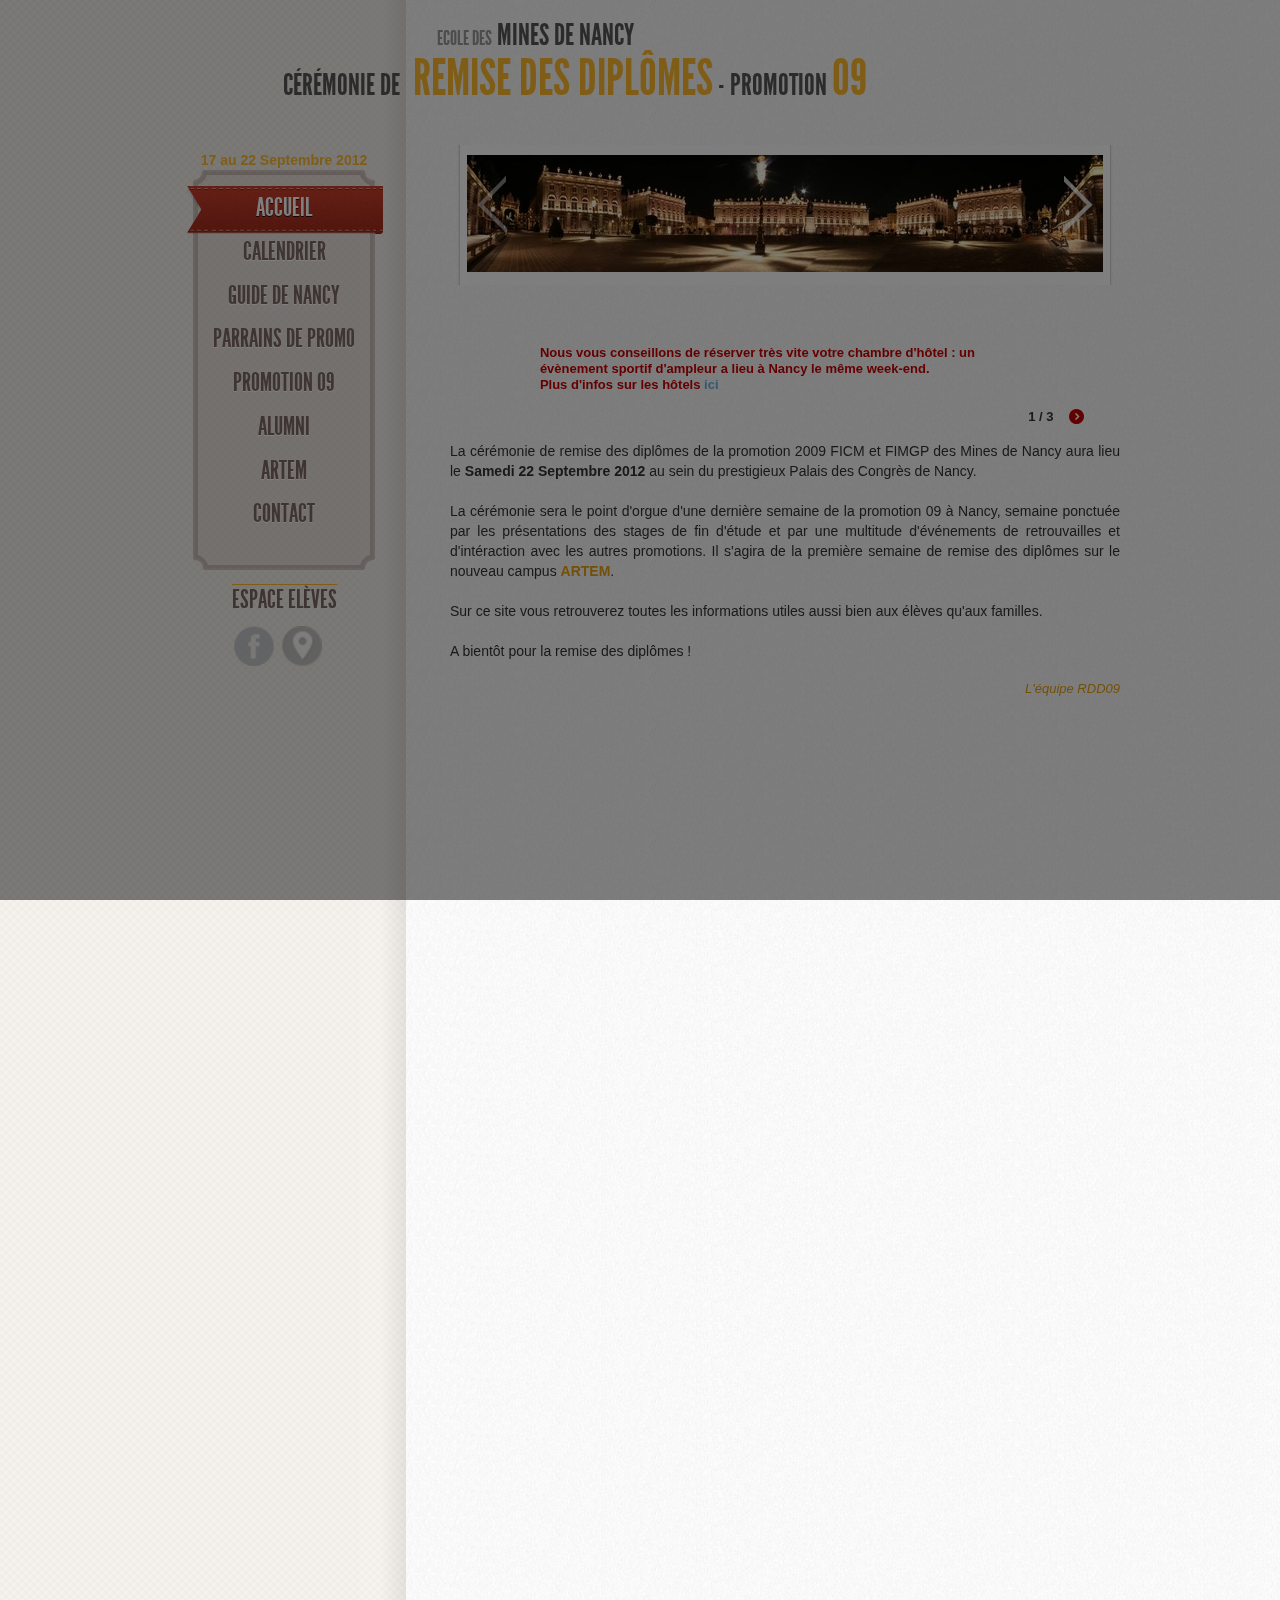
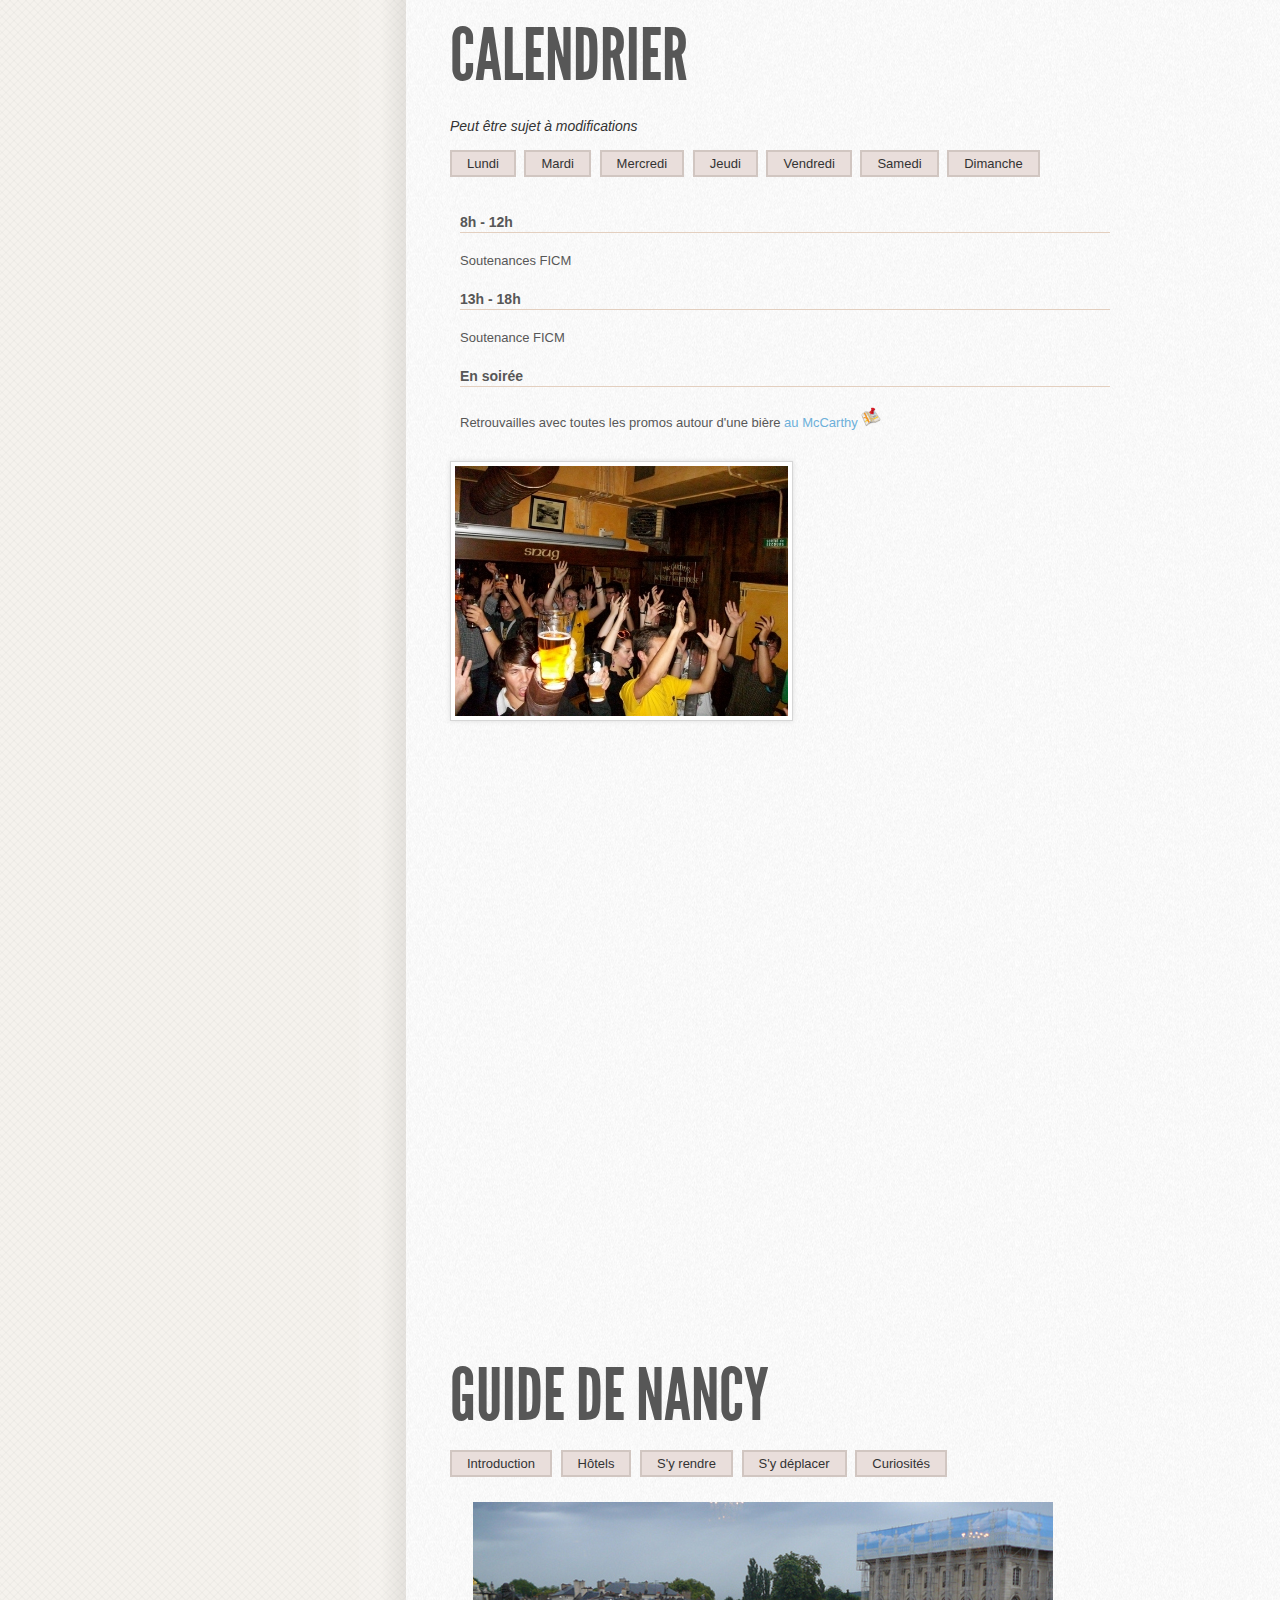
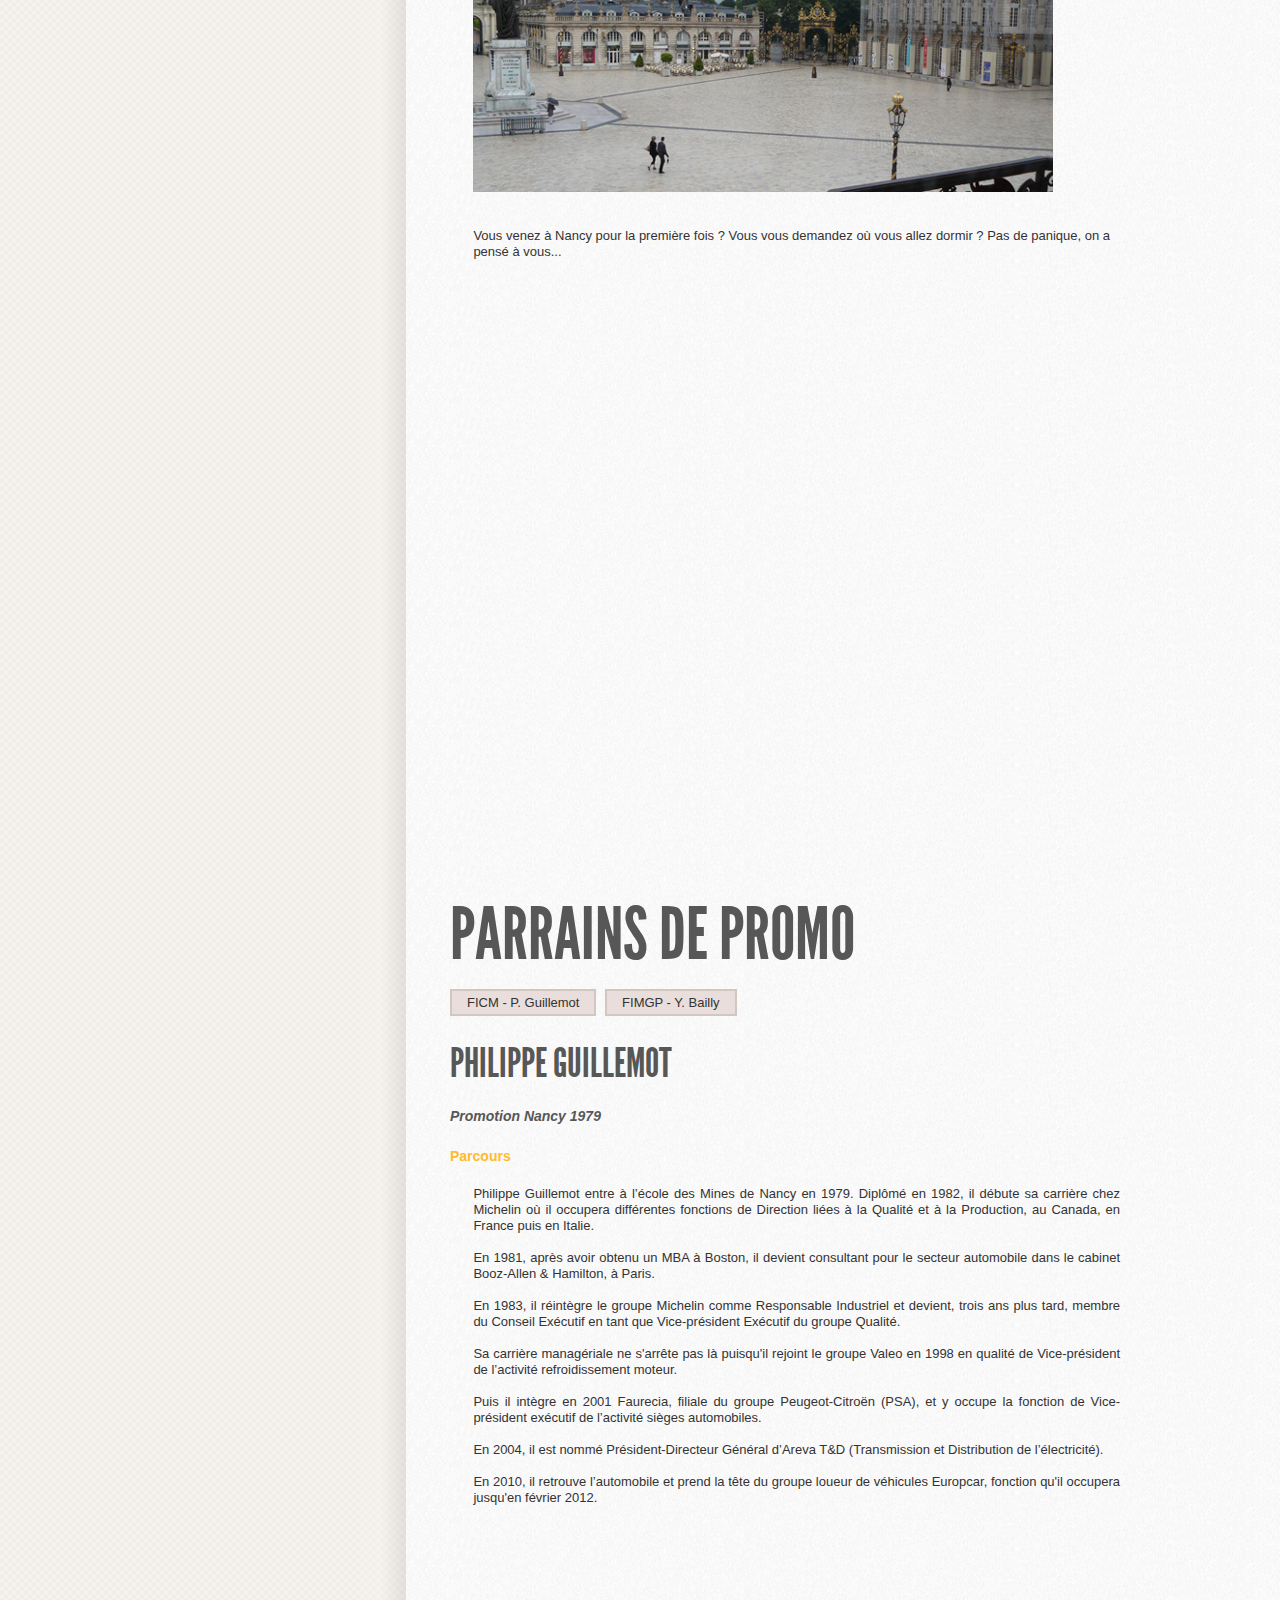
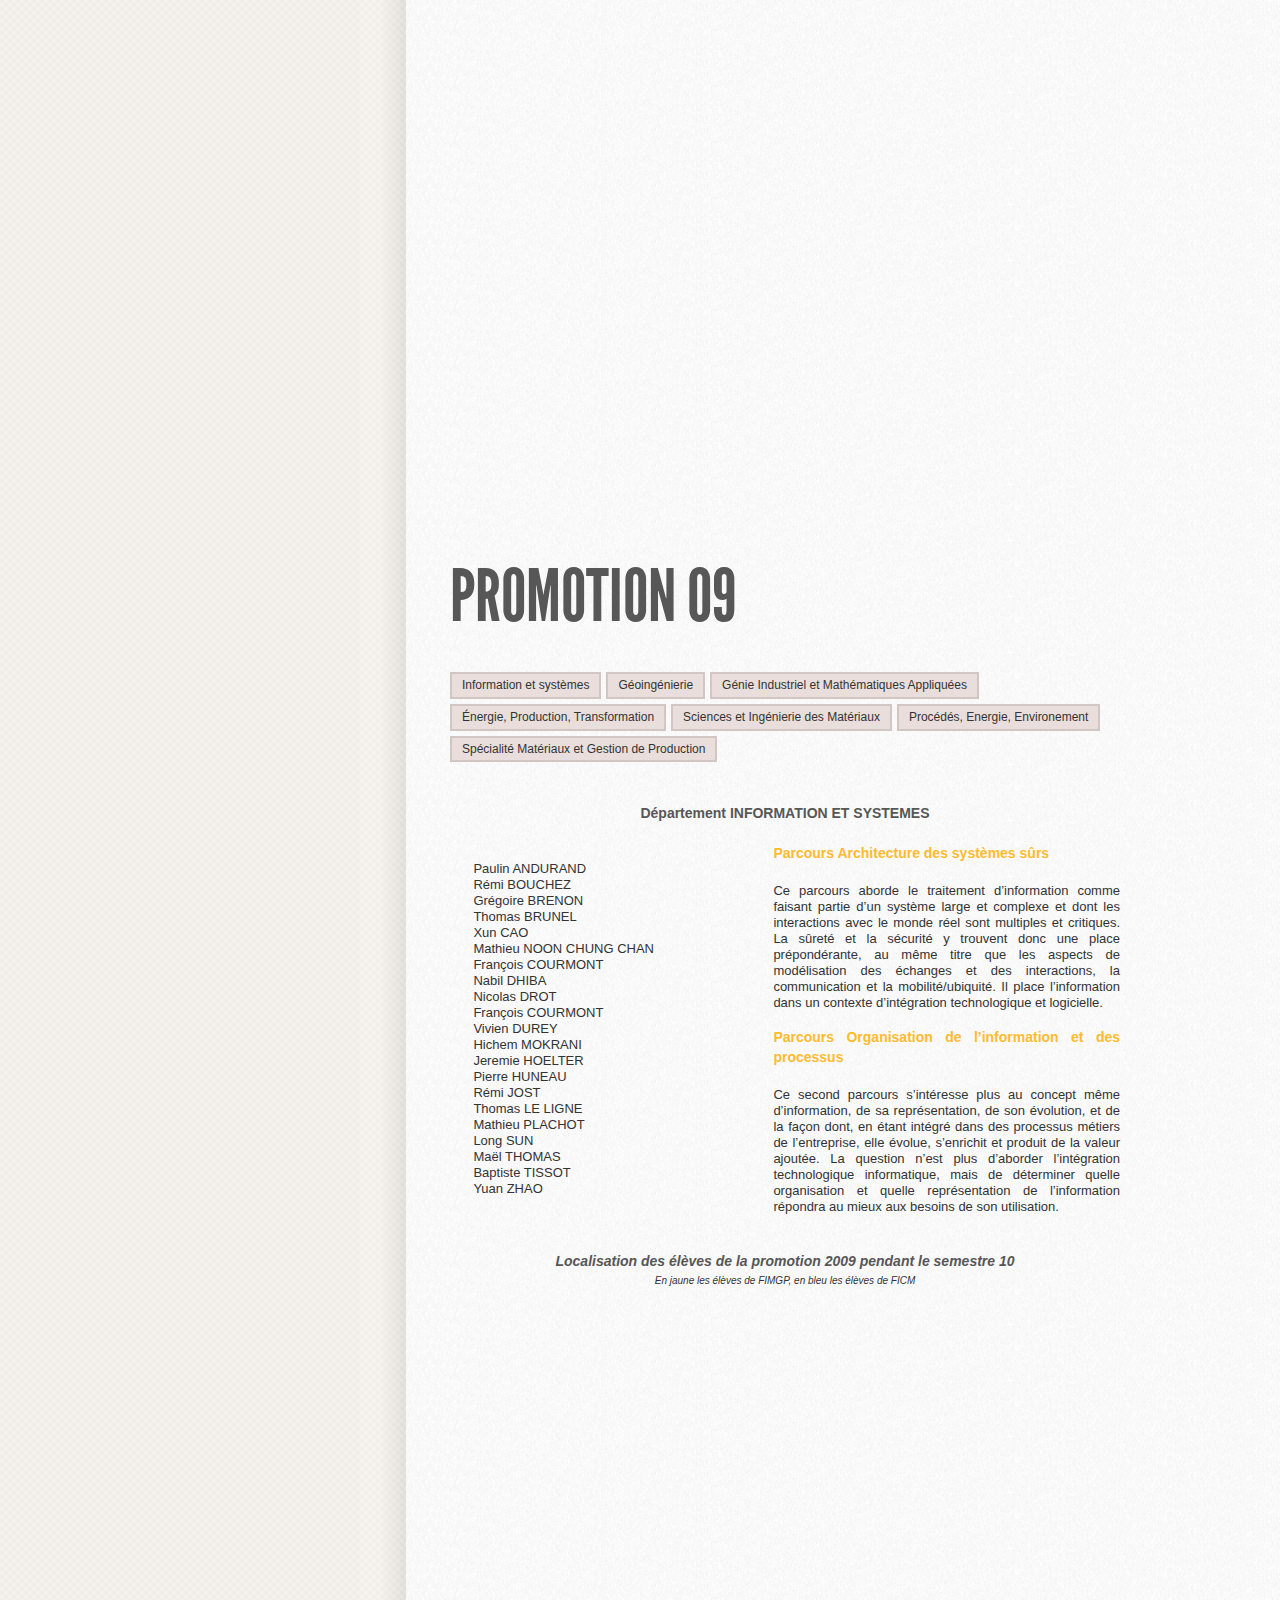
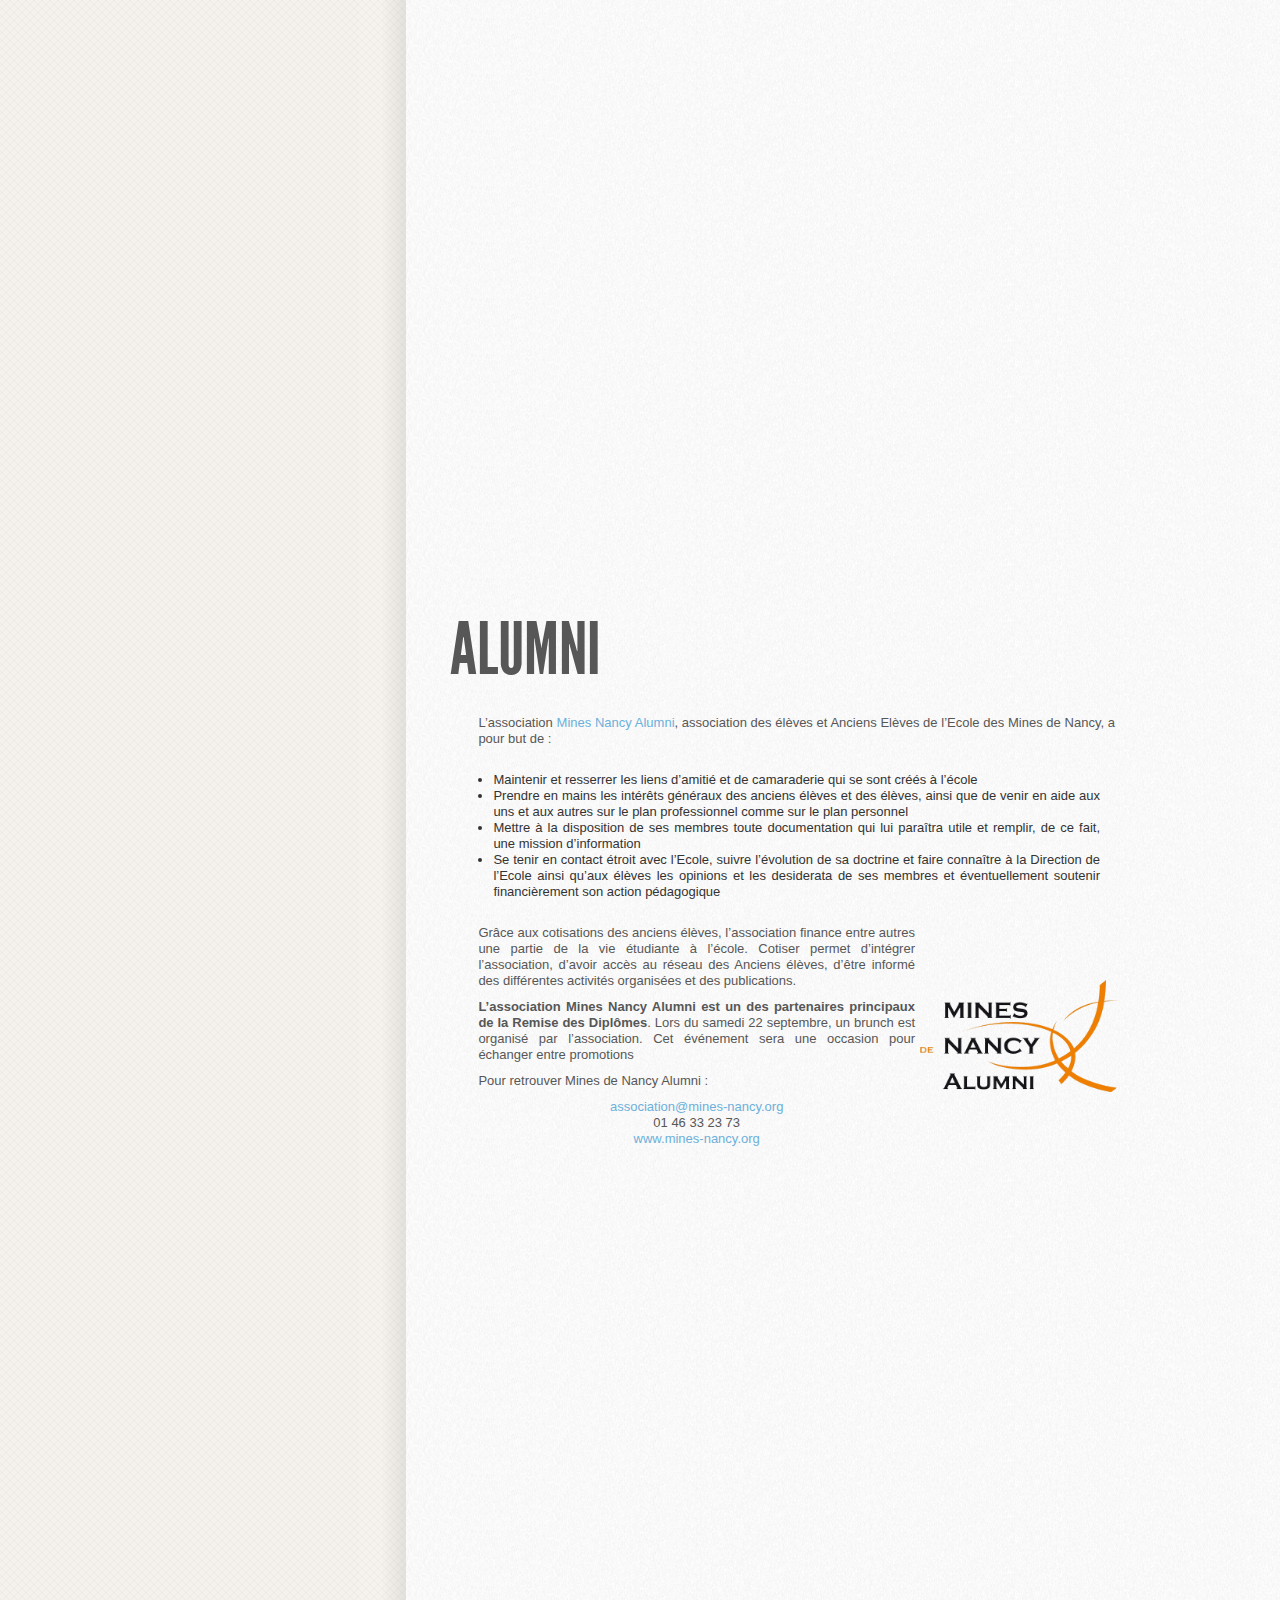
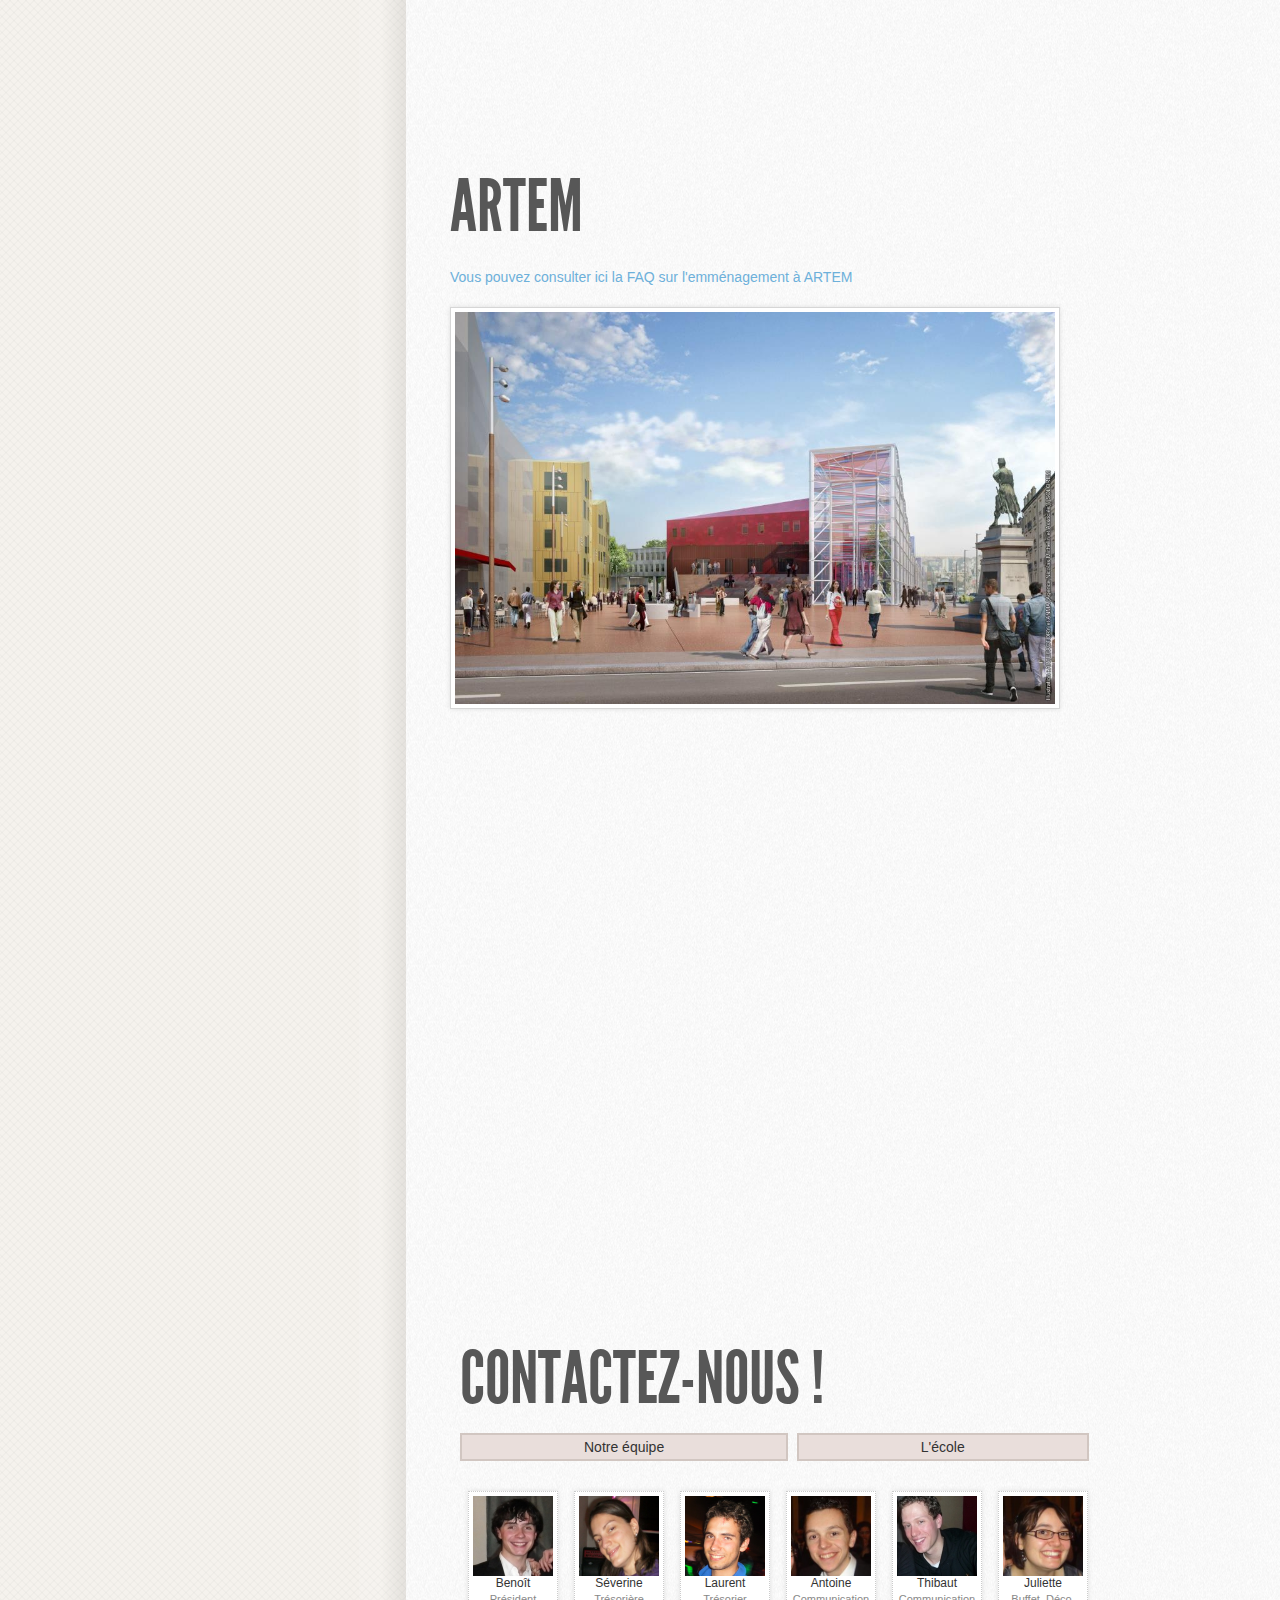
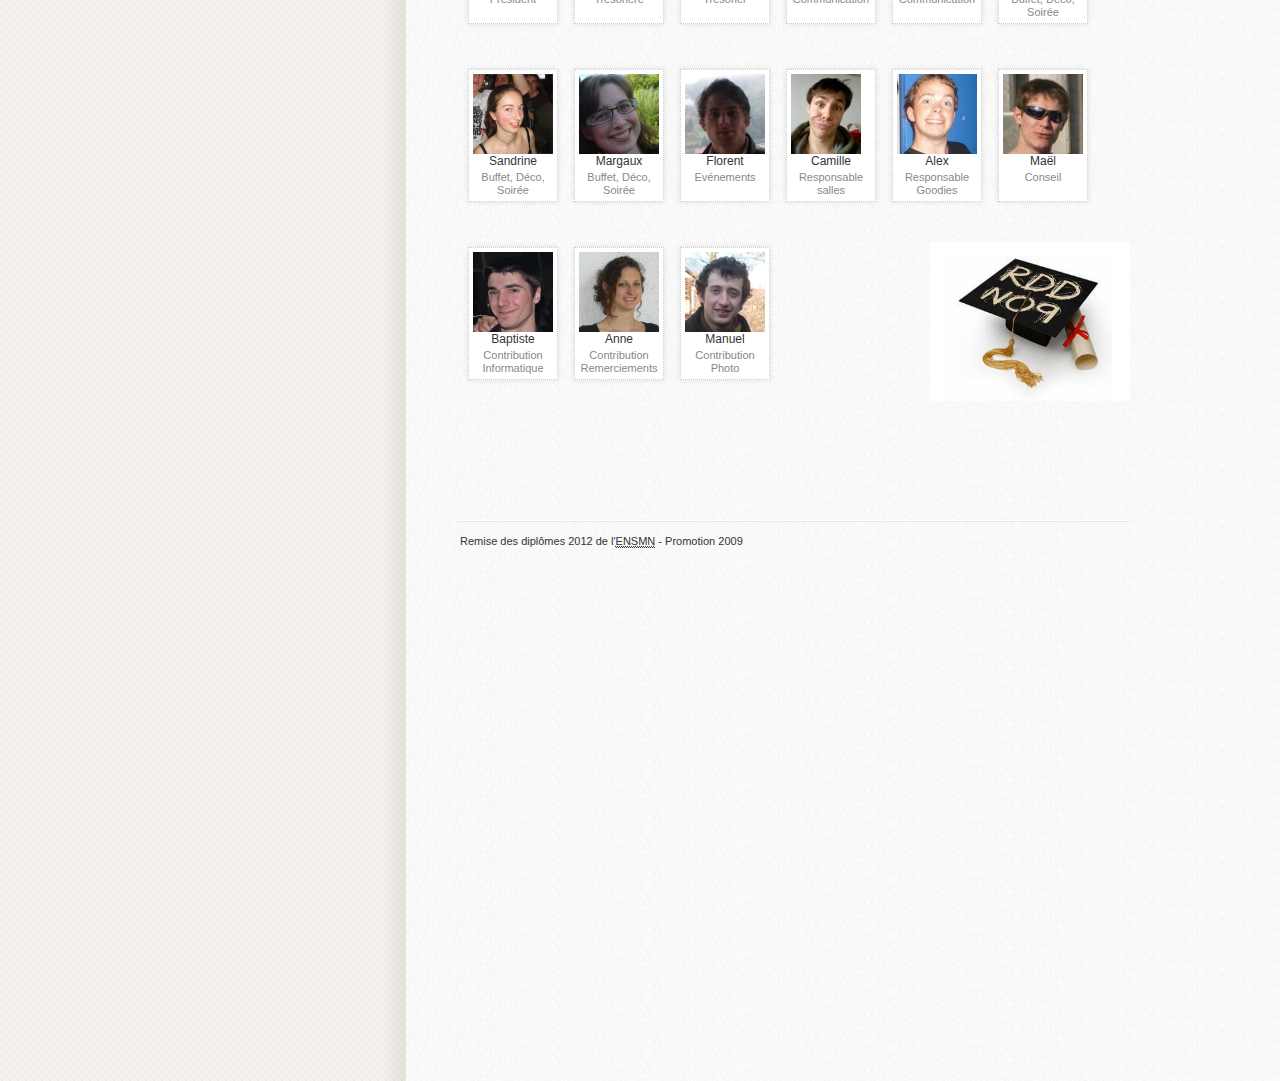
==== commit 464d0f9d: "ajout de news et modification du slider" ====
--- a/index.html
+++ b/index.html
@@ -447,7 +447,7 @@
         
 	    <div class="tabs-wrapper" id="hotel">
             <ul class="calendar" style="list-style-type:none">
-            	<li style="color:#C00;font-weight:bold">Nous vous conseillons de réserver très vite votre chambre d'hôtel : un évènement sportif d'ampleur a lieu à Nancy le même week-end.</li>
+            	<li style="color:#C00;font-weight:bold">Nous vous conseillons de réserver très vite votre chambre d'hôtel : un évènement sportif d'ampleur a lieu à Nancy le même week-end que la remise des diplômes.</li>
                 <li style="margin-bottom:0"><h4>Hôtel de Guise</h4></li>
                 <li>L'hôtel nous accorde <strong>une remise de 15% sur les chambres</strong>. Il est situé au <a href="https://maps.google.fr/maps?q=Logis+H%C3%B4tel+de+Guise&hl=fr&ie=UTF8&ll=48.700053,6.180003&spn=0.008596,0.019784&cid=7055411876932731901&gl=FR&t=m&z=16&iwloc=A" target="_blank">18 rue de Guise<img src="images/map.png"/ height="20"></a> en centre ville.</li><br>
                 <li>Pour bénéficier de cette remise signalez bien au moment de votre réservation que vous venez pour la Remise des Diplômes de l'Ecole des Mines. La réduction est valable le vendredi et le samedi.</li><br>
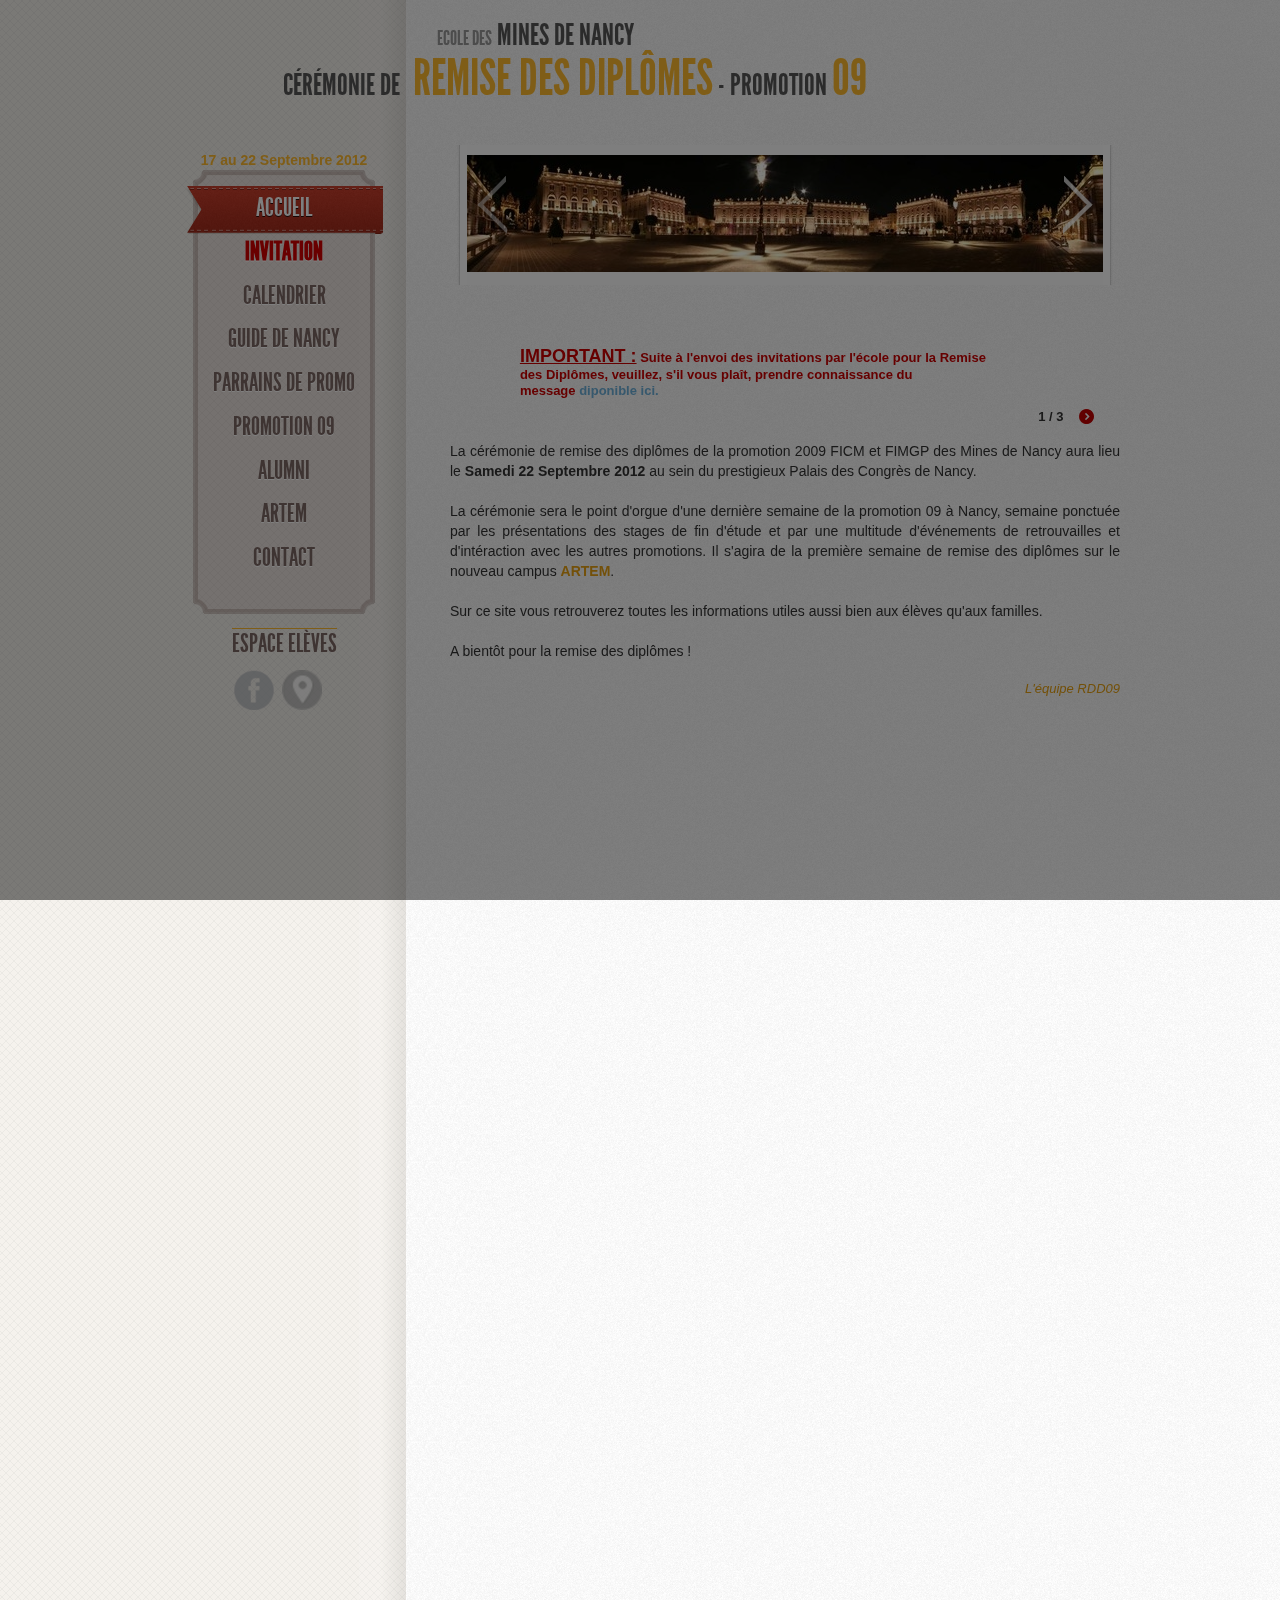
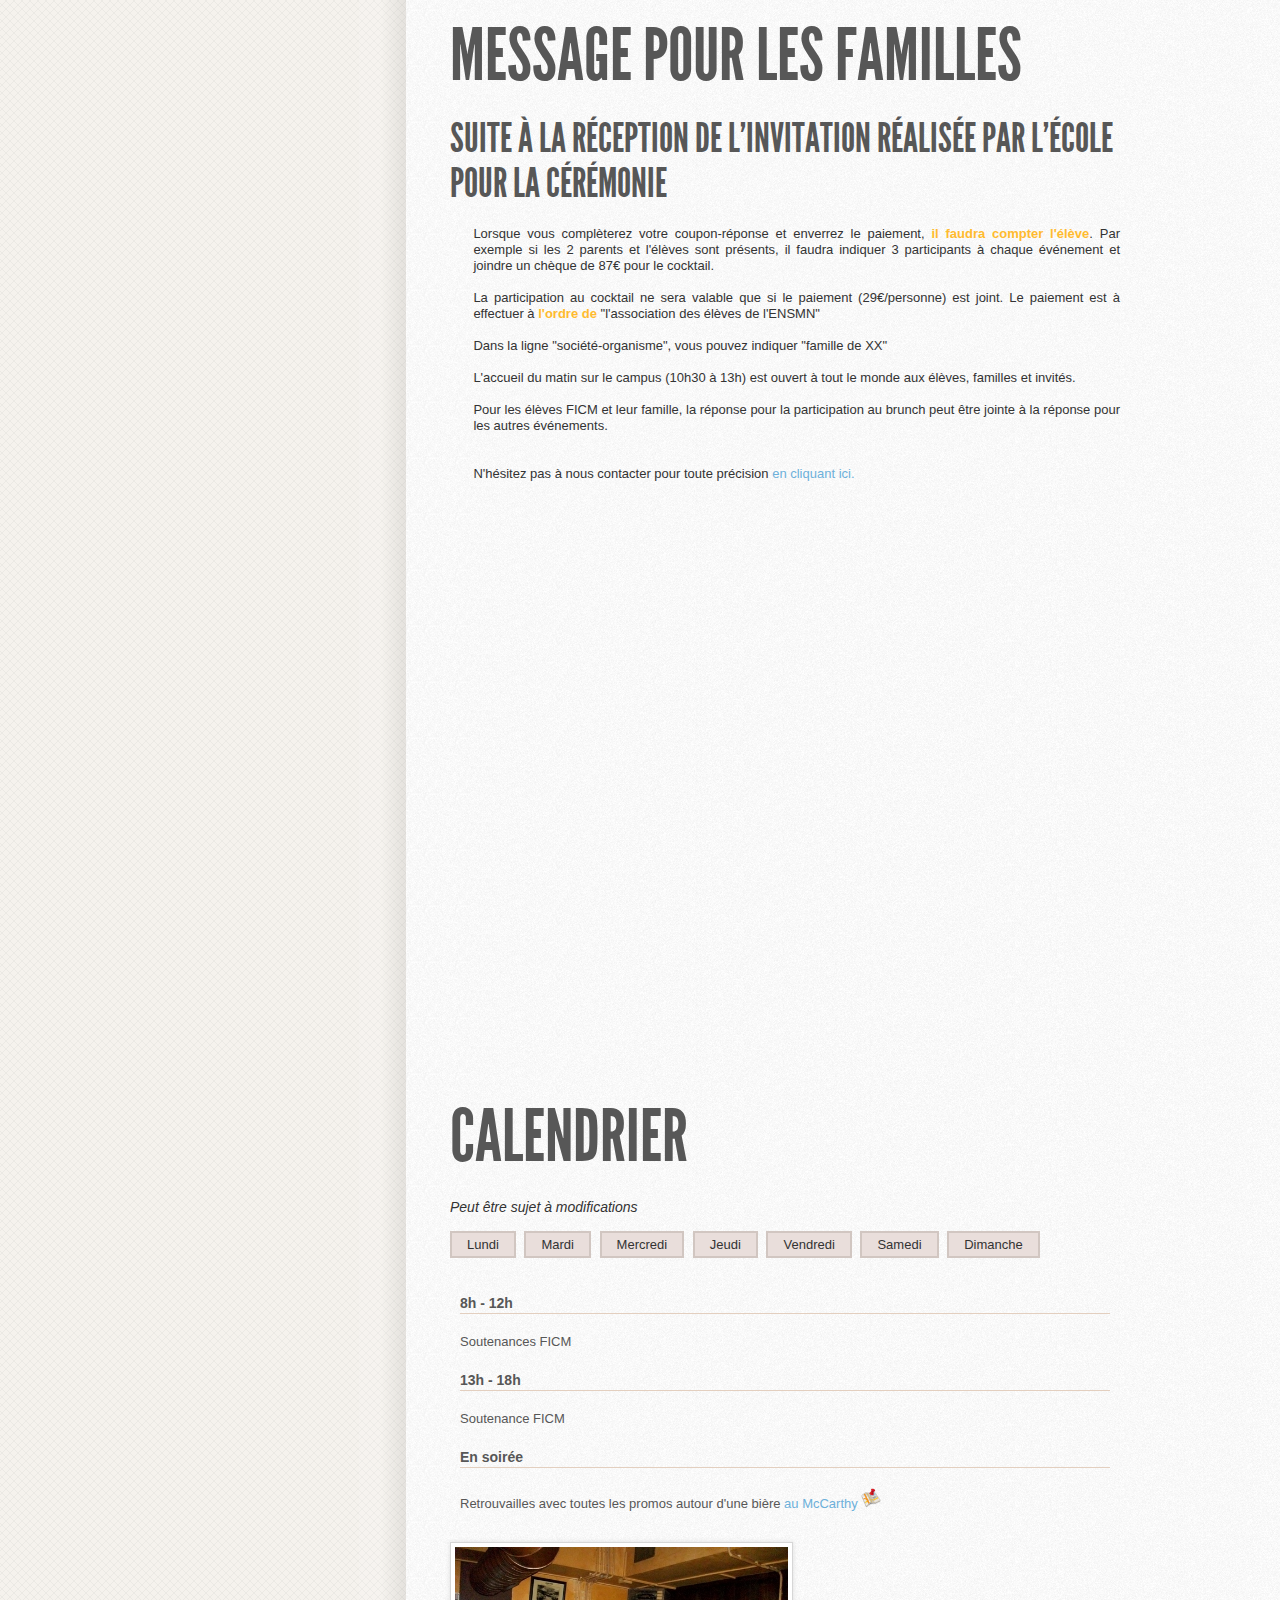
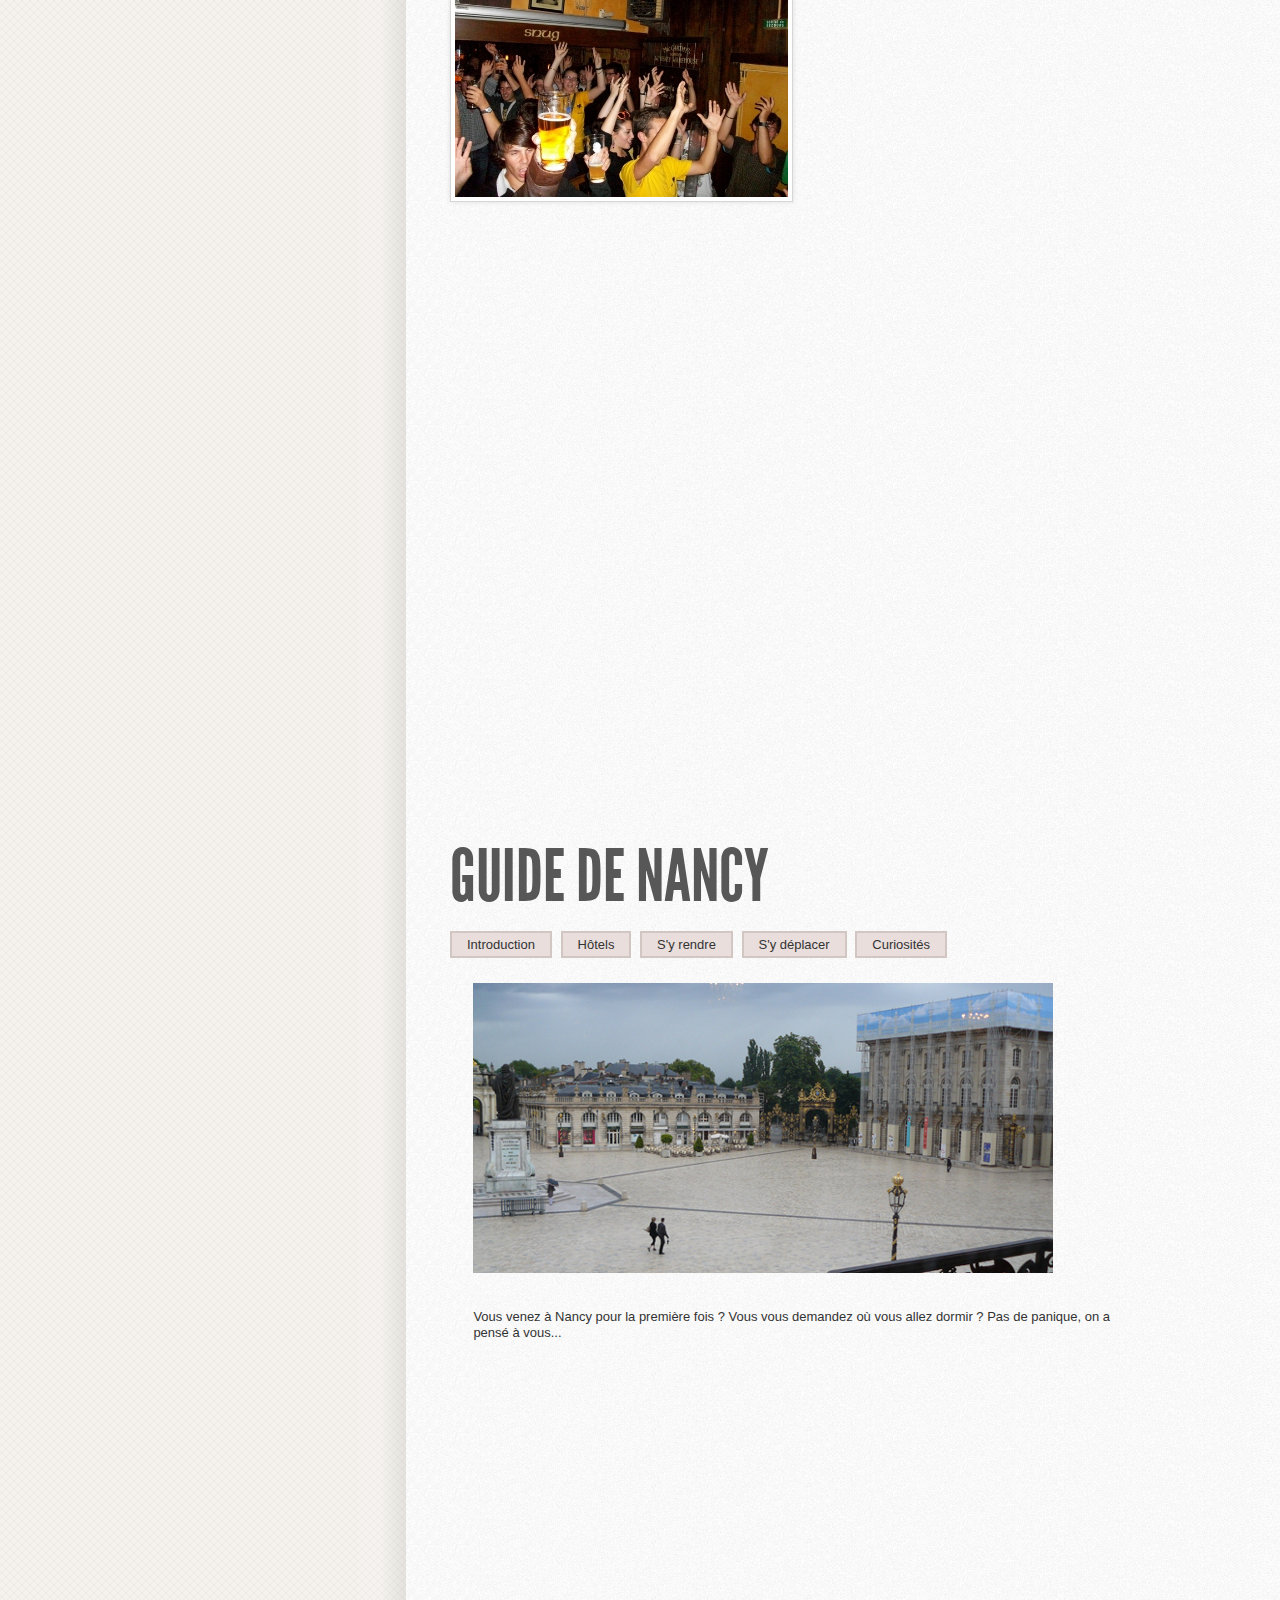
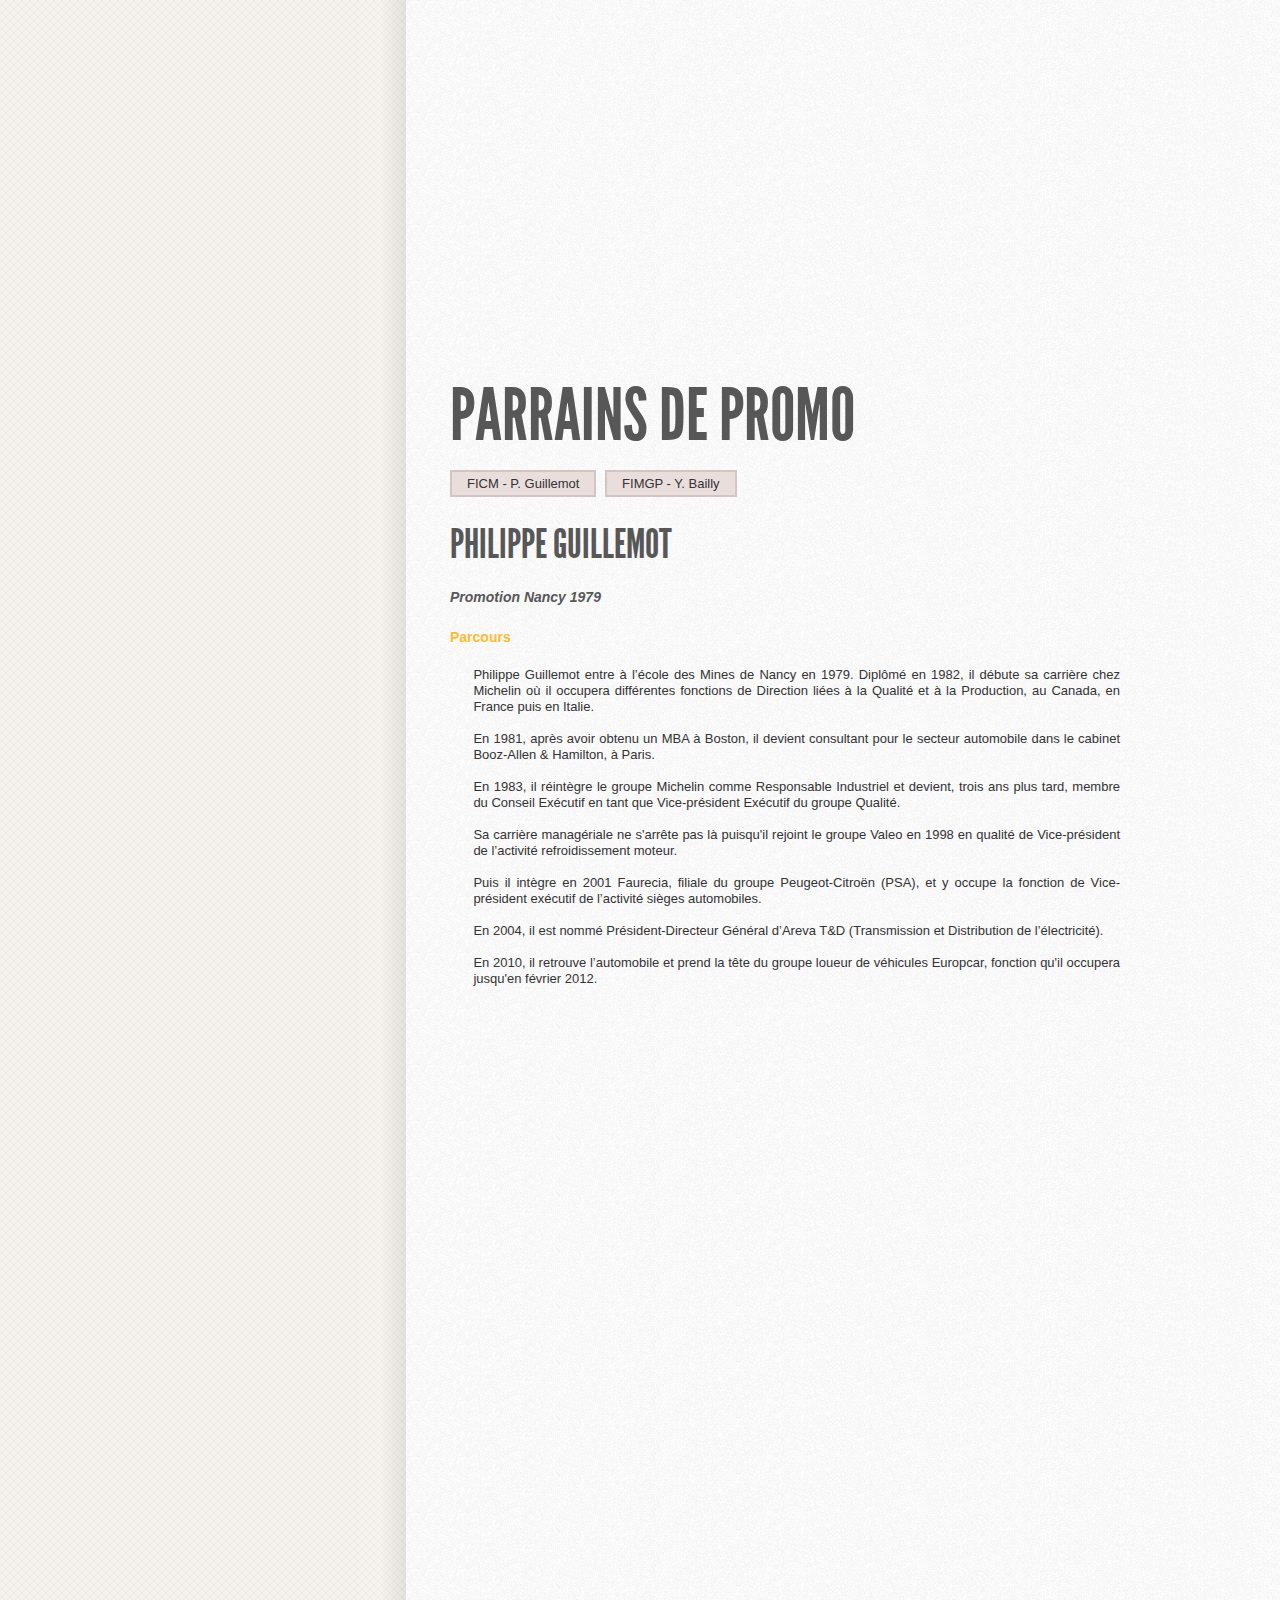
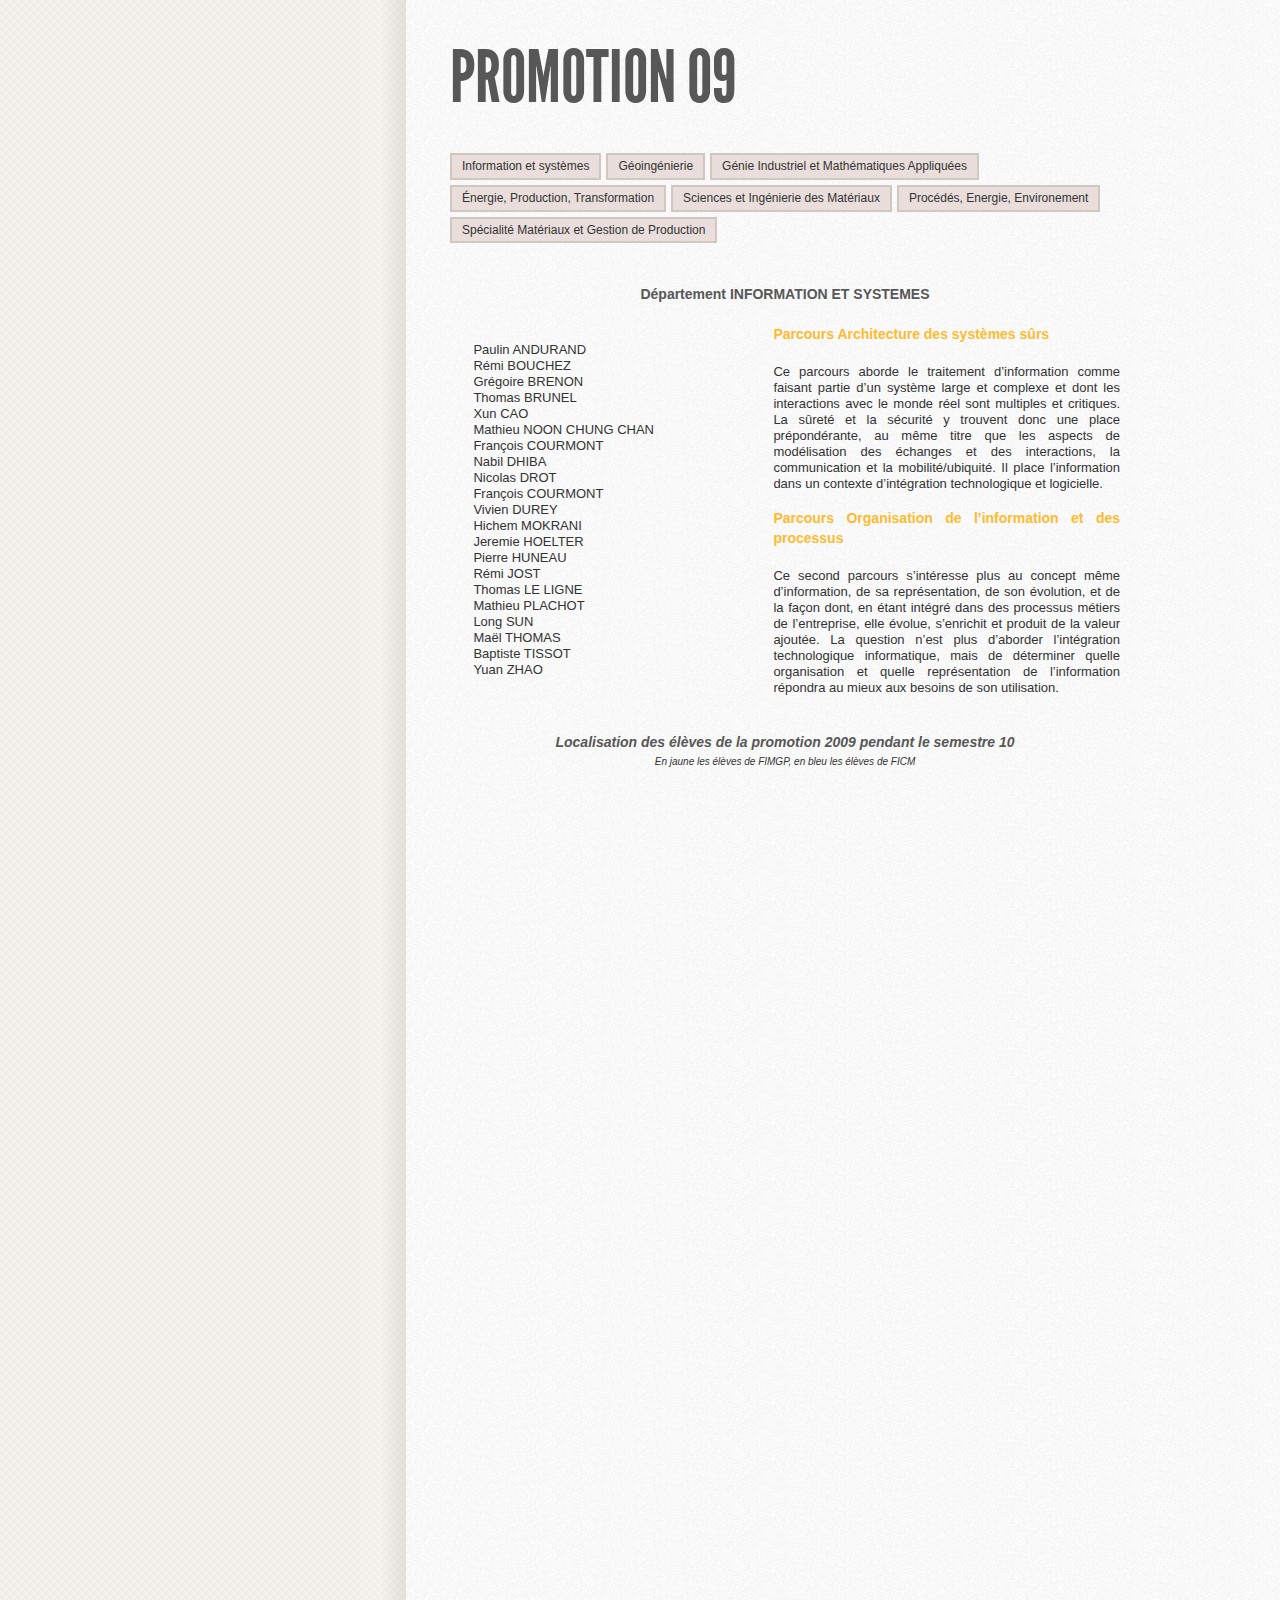
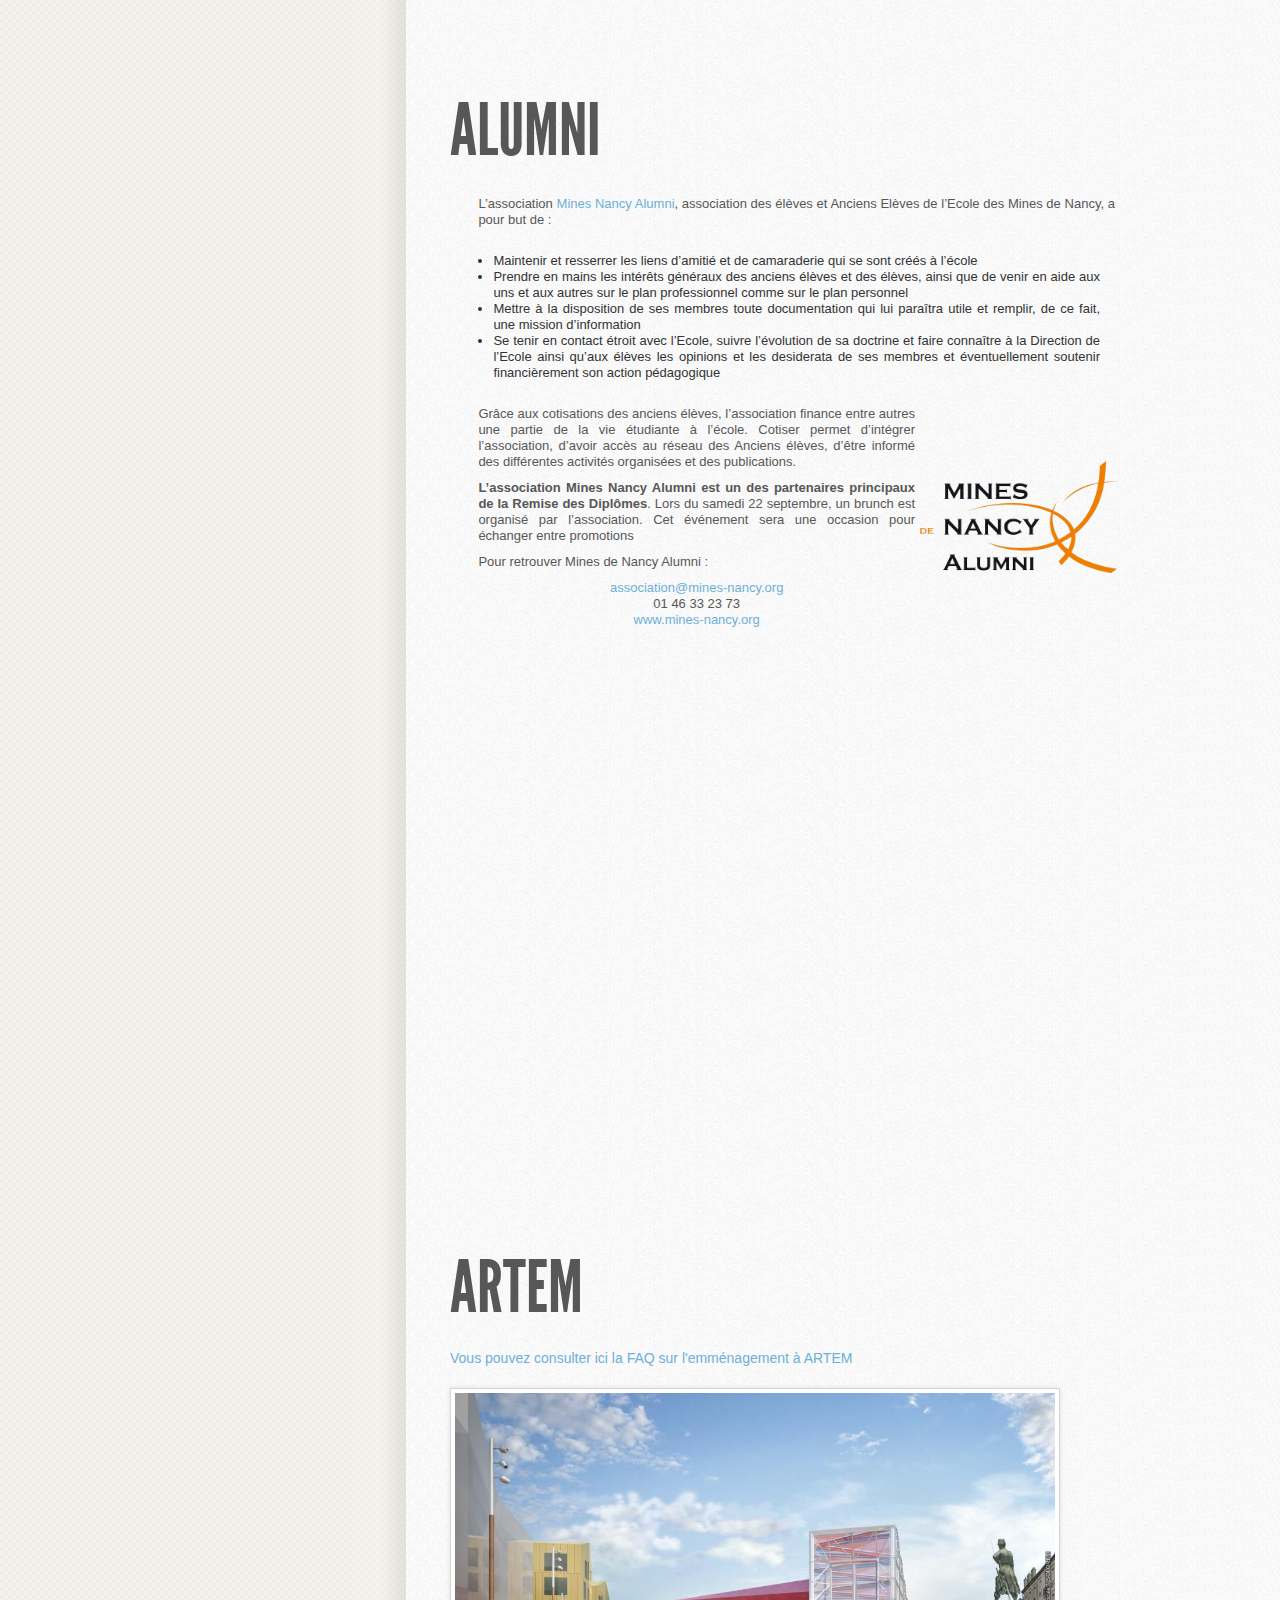
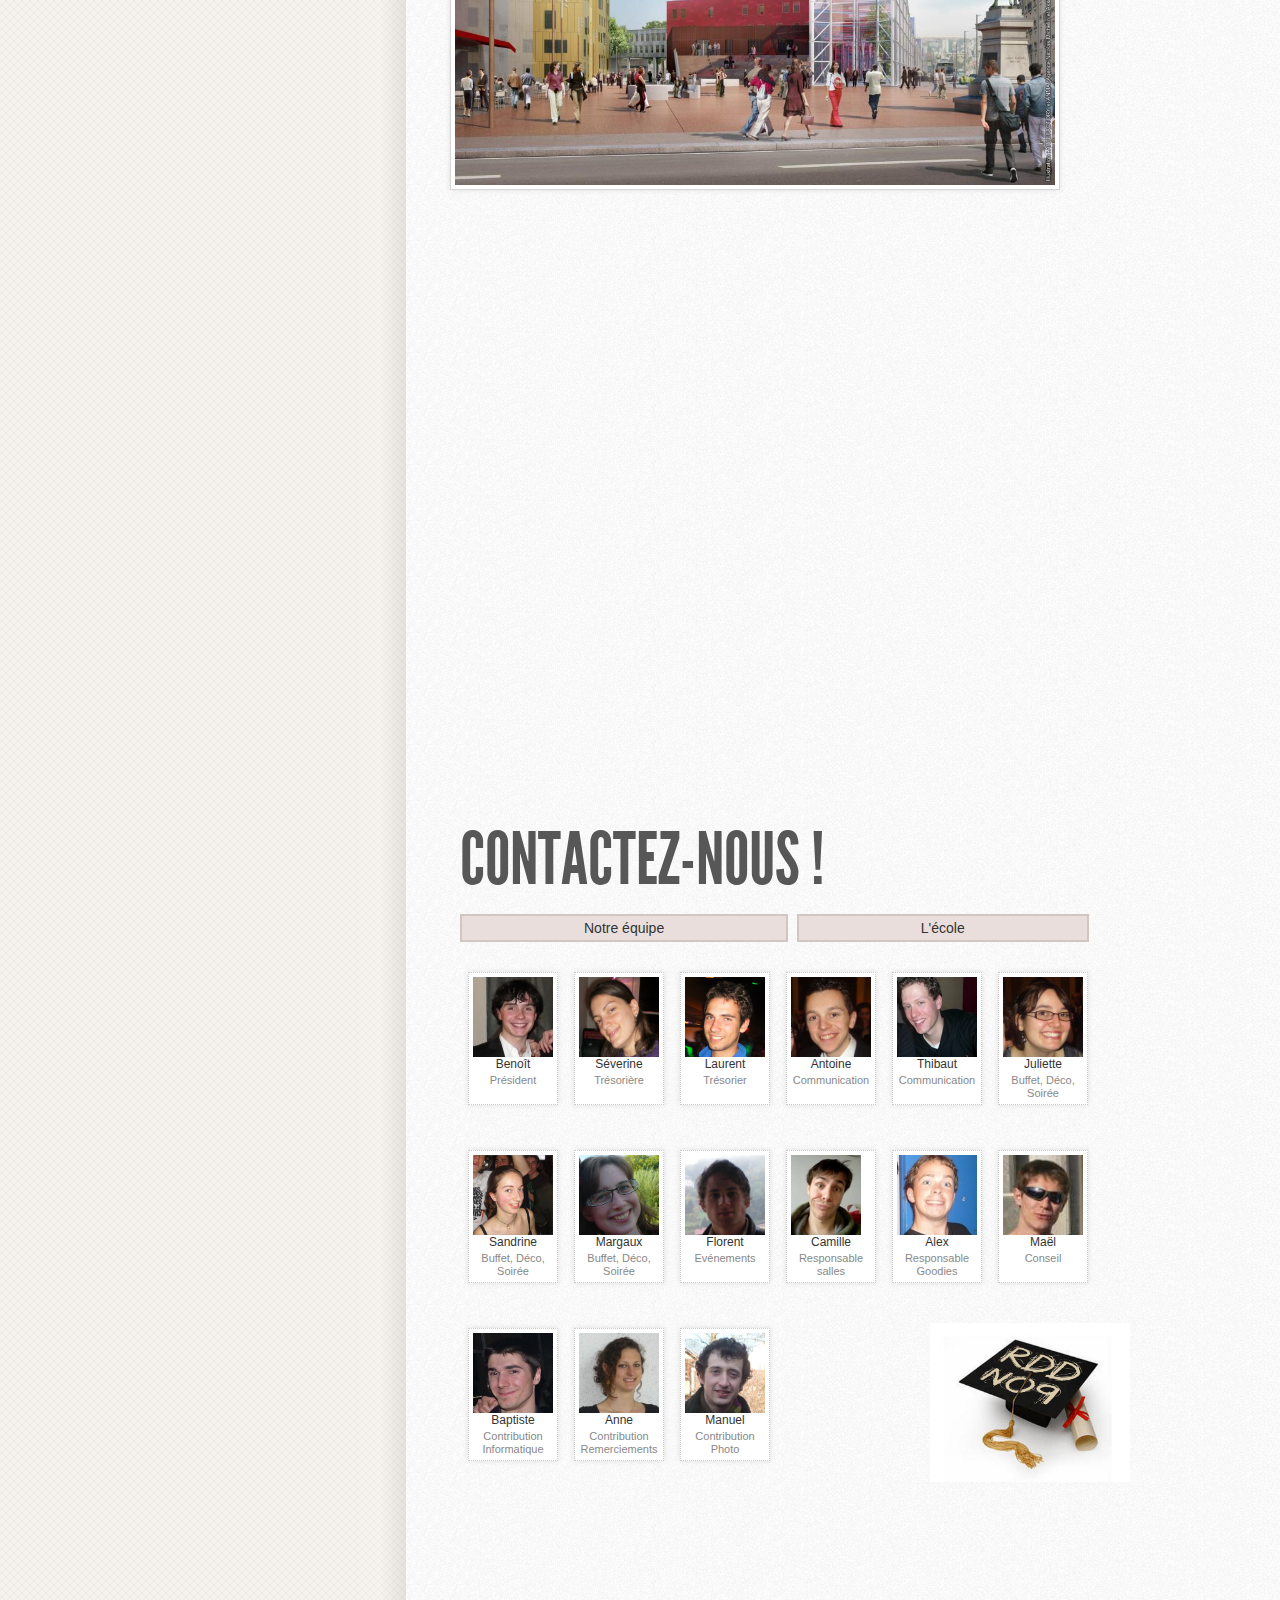
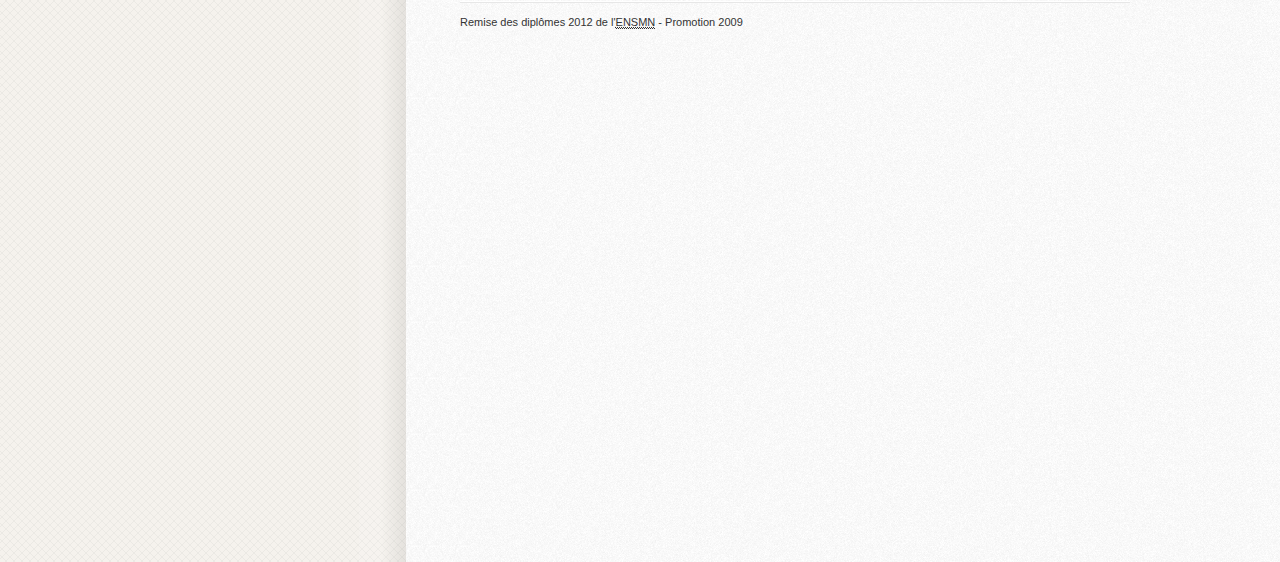
==== commit dd5fd24a: "ajout d'un onglet et message pour l'invitation cocktail" ====
--- a/index.html
+++ b/index.html
@@ -87,13 +87,14 @@
     </div>	
       <ul>
      	<li class="active" id="nav-1"><a href="#home">Accueil</a></li>
-        <li id="nav-2"><a href="#calendrier">Calendrier</a></li>
-        <li id="nav-3"><a href="#guide">Guide de Nancy</a></li>
-		<li id="nav-4"><a href="#sponsor">Parrains de promo</a></li>
-        <li id="nav-5"><a href="#promo">Promotion 09</a></li>     
-        <li id="nav-6"><a href="#alumni">ALUMNI</a></li>          
-        <li id="nav-7"><a href="#artem">ARTEM</a></li>                  
-        <li id="nav-8"><a href="#contact">Contact</a></li>          
+        <li id="nav-2"><a href="#invitation"><font style="color:#D20000;font-weight:bold">Invitation</font></a></li>
+        <li id="nav-3"><a href="#calendrier">Calendrier</a></li>
+        <li id="nav-4"><a href="#guide">Guide de Nancy</a></li>
+		<li id="nav-5"><a href="#sponsor">Parrains de promo</a></li>
+        <li id="nav-6"><a href="#promo">Promotion 09</a></li>     
+        <li id="nav-7"><a href="#alumni">ALUMNI</a></li>          
+        <li id="nav-8"><a href="#artem">ARTEM</a></li>                  
+        <li id="nav-9"><a href="#contact">Contact</a></li>          
 
       </ul>
       <div class="bg_bottom"></div>
@@ -188,9 +189,9 @@
 
 <div class="demo-wrap" align="center">     
      <ul id="slider1">
-  <li style="color:#C00;font-weight:bold;margin-left:0px;margin-right:110px;text-align:justify">Nous vous conseillons de réserver très vite votre chambre d'hôtel : un <br>évènement sportif d'ampleur a lieu à Nancy le même week-end. <br>Plus d'infos sur les hôtels <a href="index.html#guide">ici</a></li>
-  <li style="color:#C00;font-weight:bold;margin-left:-130px;margin-right:110px;text-align:justify">Les élèves de la promotion 2009 pourront loger dans les différentes colocations <br>des Mineurs 1As/2As/3As présents à Nancy. Fin août nous vous sonderons pour <br>savoir qui a besoin d'être logé, quand et combien de jours. Ensuite le BdE <br>contactera les promo concernées pour savoir qui peut nous héberger.</li>
-  <li style="color:#C00;font-weight:bold;margin-left:-110px;margin-right:110px;text-align:justify">L'Ecole enverra les invitations à vos parents dès la ré-ouverture à ARTEM fin août. <br>Pensez à les prévenir et à réserver dès maintenant les billets de train !</li>
+   <li style="color:#C00;font-weight:bold;margin-left:-20px;margin-right:110px;text-align:justify"><font size="+1" style="text-decoration:underline;font-weight:bold"> IMPORTANT :</font> Suite à l'envoi des invitations par l'école pour la Remise <br>des Diplômes, veuillez, s'il vous plaît, prendre connaissance du <br>message <a href="#invitation">diponible ici.</a></li>
+  <li style="color:#C00;font-weight:bold;margin-left:-90px;margin-right:110px;text-align:justify">Nous vous conseillons de réserver très vite votre chambre d'hôtel : un <br>évènement sportif d'ampleur a lieu à Nancy le même week-end. <br>Plus d'infos sur les hôtels <a href="#guide">ici</a></li>
+  <li style="color:#C00;font-weight:bold;margin-left:-100px;margin-right:110px;text-align:justify">Les élèves de la promotion 2009 pourront loger dans les différentes colocations <br>des Mineurs 1As/2As/3As présents à Nancy. Si vous souhaitez être logé, merci <br>de remplir <a href="https://docs.google.com/spreadsheet/viewform?formkey=dDdxOU5IZERfRVJzV3BwRnYtMUdLTFE6MQ" target="_blank">le formulaire présent ici</a>. Ce sondage permet permet au BdE d'évaluer <br>les places nécessaire dans les colocations.</li>
 </ul>
 </div>
 
@@ -232,6 +233,28 @@
          </canvas>
     </div>
 
+    </section> <!--end section-->
+    
+     
+    <!--------------- 
+      SECTION : INVITATION 
+      ----------------->
+    <section id="invitation" class="clearfix">
+     <header>
+        <h2>Message pour les familles</h2> <h3>Suite à la réception de l'invitation réalisée par l'école pour la cérémonie</h3>
+      </header> 
+      
+             <div class="tab-content">
+        <ul style="list-style-type:none;text-align:justify">
+            <li>Lorsque vous complèterez votre coupon-réponse et enverrez le paiement, <font style="color:#FFBB2F;font-weight:bold">il faudra compter l'élève</font>. Par exemple si les 2 parents et l'élèves sont présents, il faudra indiquer 3 participants à chaque événement et joindre un chèque de 87€ pour le cocktail.</li><br>
+			<li>La participation au cocktail ne sera valable que si le paiement (29€/personne) est joint. Le paiement est à effectuer à <font style="color:#FFBB2F;font-weight:bold">l'ordre de </font>"l'association des élèves de l'ENSMN"</li><br>
+			<li>Dans la ligne "société-organisme", vous pouvez indiquer "famille de XX"</li><br>
+			<li>L'accueil du matin sur le campus (10h30 à 13h) est ouvert à tout le monde aux élèves, familles et invités.</li><br>
+			<li>Pour les élèves FICM et leur famille, la réponse pour la participation au brunch peut être jointe à la réponse pour les autres événements.</li><br>
+			<br>N'hésitez pas à nous contacter pour toute précision <a href="mailto:teamrdd@yahoo.com">en cliquant ici.</a>
+            </ul>
+        </div>
+      
     </section> <!--end section-->
     
     
@@ -575,7 +598,7 @@
             <li>Sa carrière managériale ne s'arrête pas là puisqu'il rejoint le groupe Valeo en 1998 en qualité de Vice-président de l’activité refroidissement moteur.</li><br>
             <li>Puis il intègre en 2001 Faurecia, filiale du groupe Peugeot-Citroën (PSA), et y occupe la fonction de Vice-président exécutif de l’activité sièges automobiles.</li><br>
             <li>En 2004, il est nommé Président-Directeur Général d’Areva T&D (Transmission et Distribution de l’électricité).</li><br>
-            <li>En 2010, il retrouve l’automobile et prend la tête du groupe loueur de véhicules Europcar, fonction qu'il occupera jusqu'en février 2012.</li><br>
+            <li>En 2010, il retrouve l’automobile et prend la tête du groupe loueur de véhicules Europcar, fonction qu'il occupera jusqu'en février 2012.</li><br></ul>
         </div>
         
         <div class="tab-content" id="fimgp">
@@ -722,6 +745,7 @@
                     <li>Léa BOURQUARD</li>
                     <li>Taïeb-Mounir BOUSSAHOUA</li>
                     <li>Marc FIANI</li>
+                    <li>Thibaut-Hugues GALLOIS</li>
                     <li>Lei GAO</li>
                     <li>Mohamed IBN AL KADI</li>
                     <li>Olfa LAABIDI</li>
--- a/css/style.css
+++ b/css/style.css
@@ -280,7 +280,7 @@
 
 /* ----sections---- */
 
-#home, #calendrier, #guide, #contact, #promo, #sponsor, #artem, #alumni{
+#home, #calendrier, #guide, #contact, #promo, #sponsor, #artem, #alumni, #invitation{
 	position:relative;
 	margin-bottom:500px;
 	float:left;
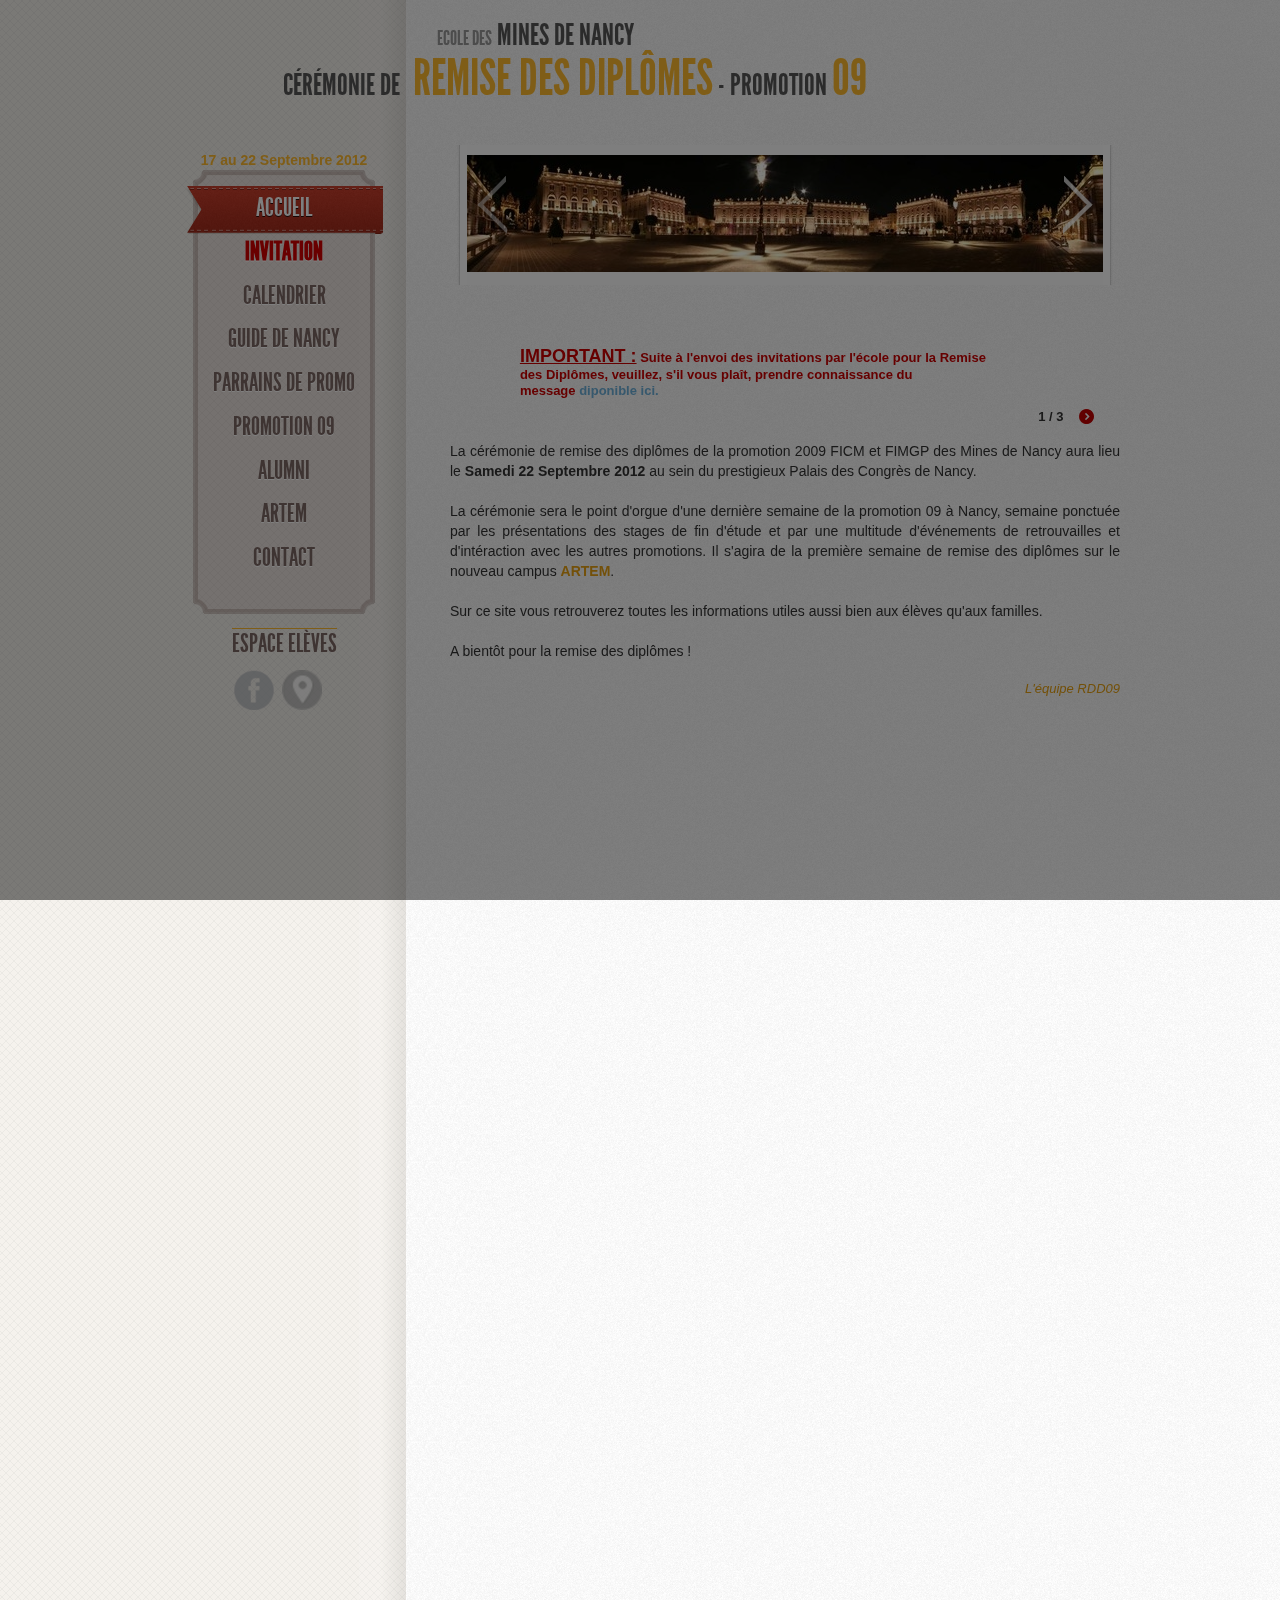
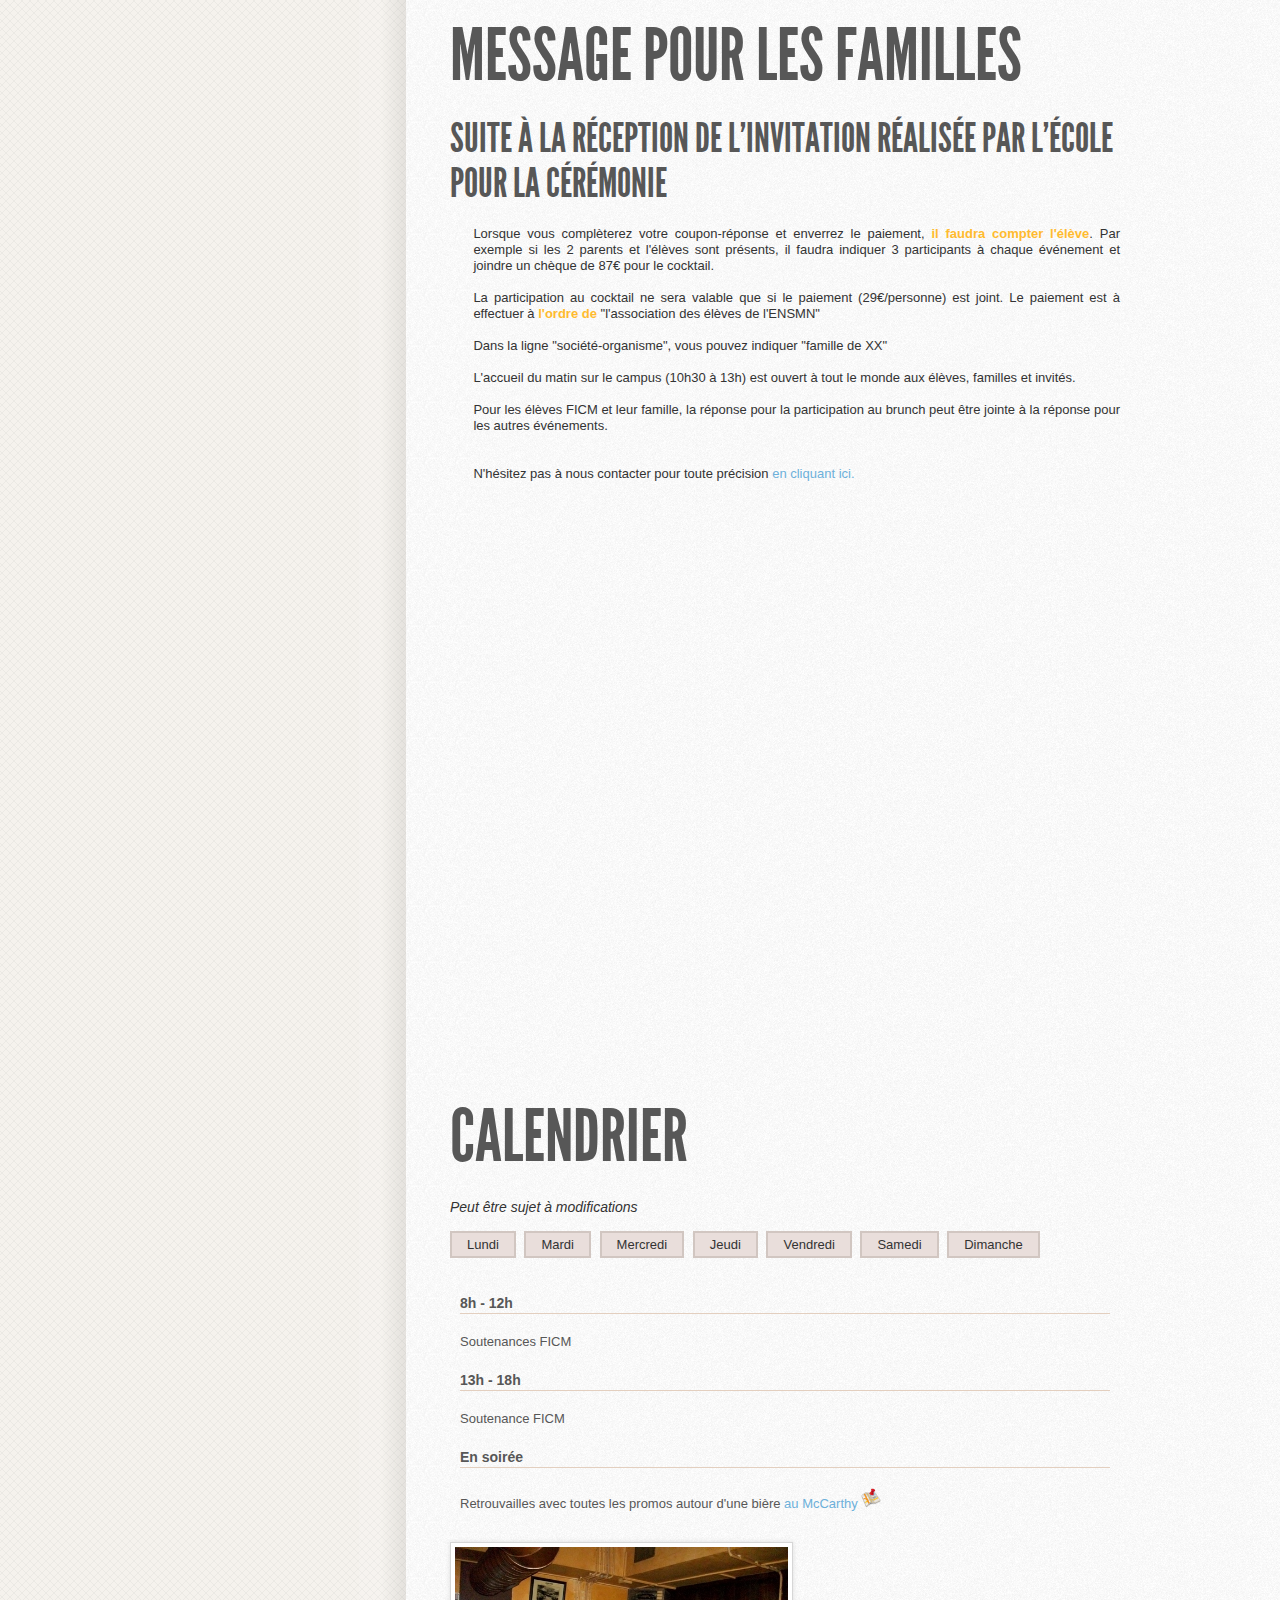
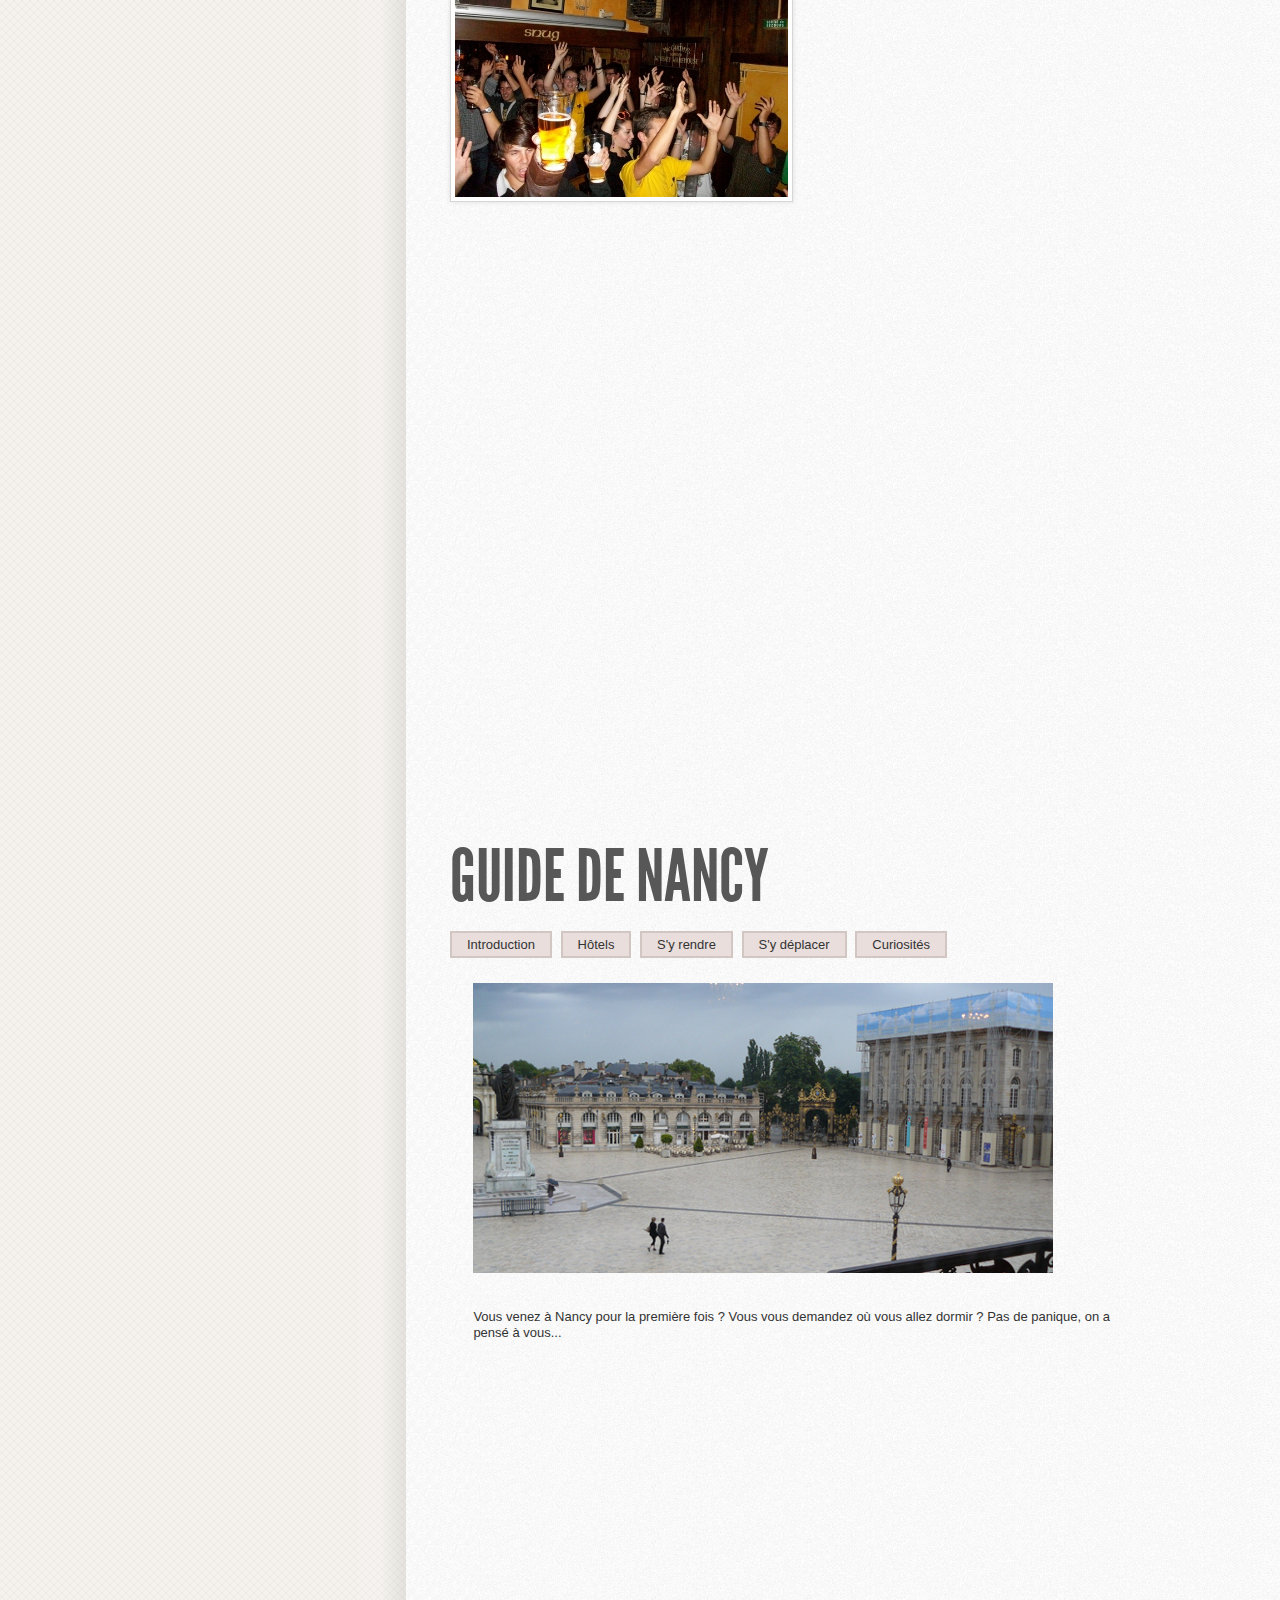
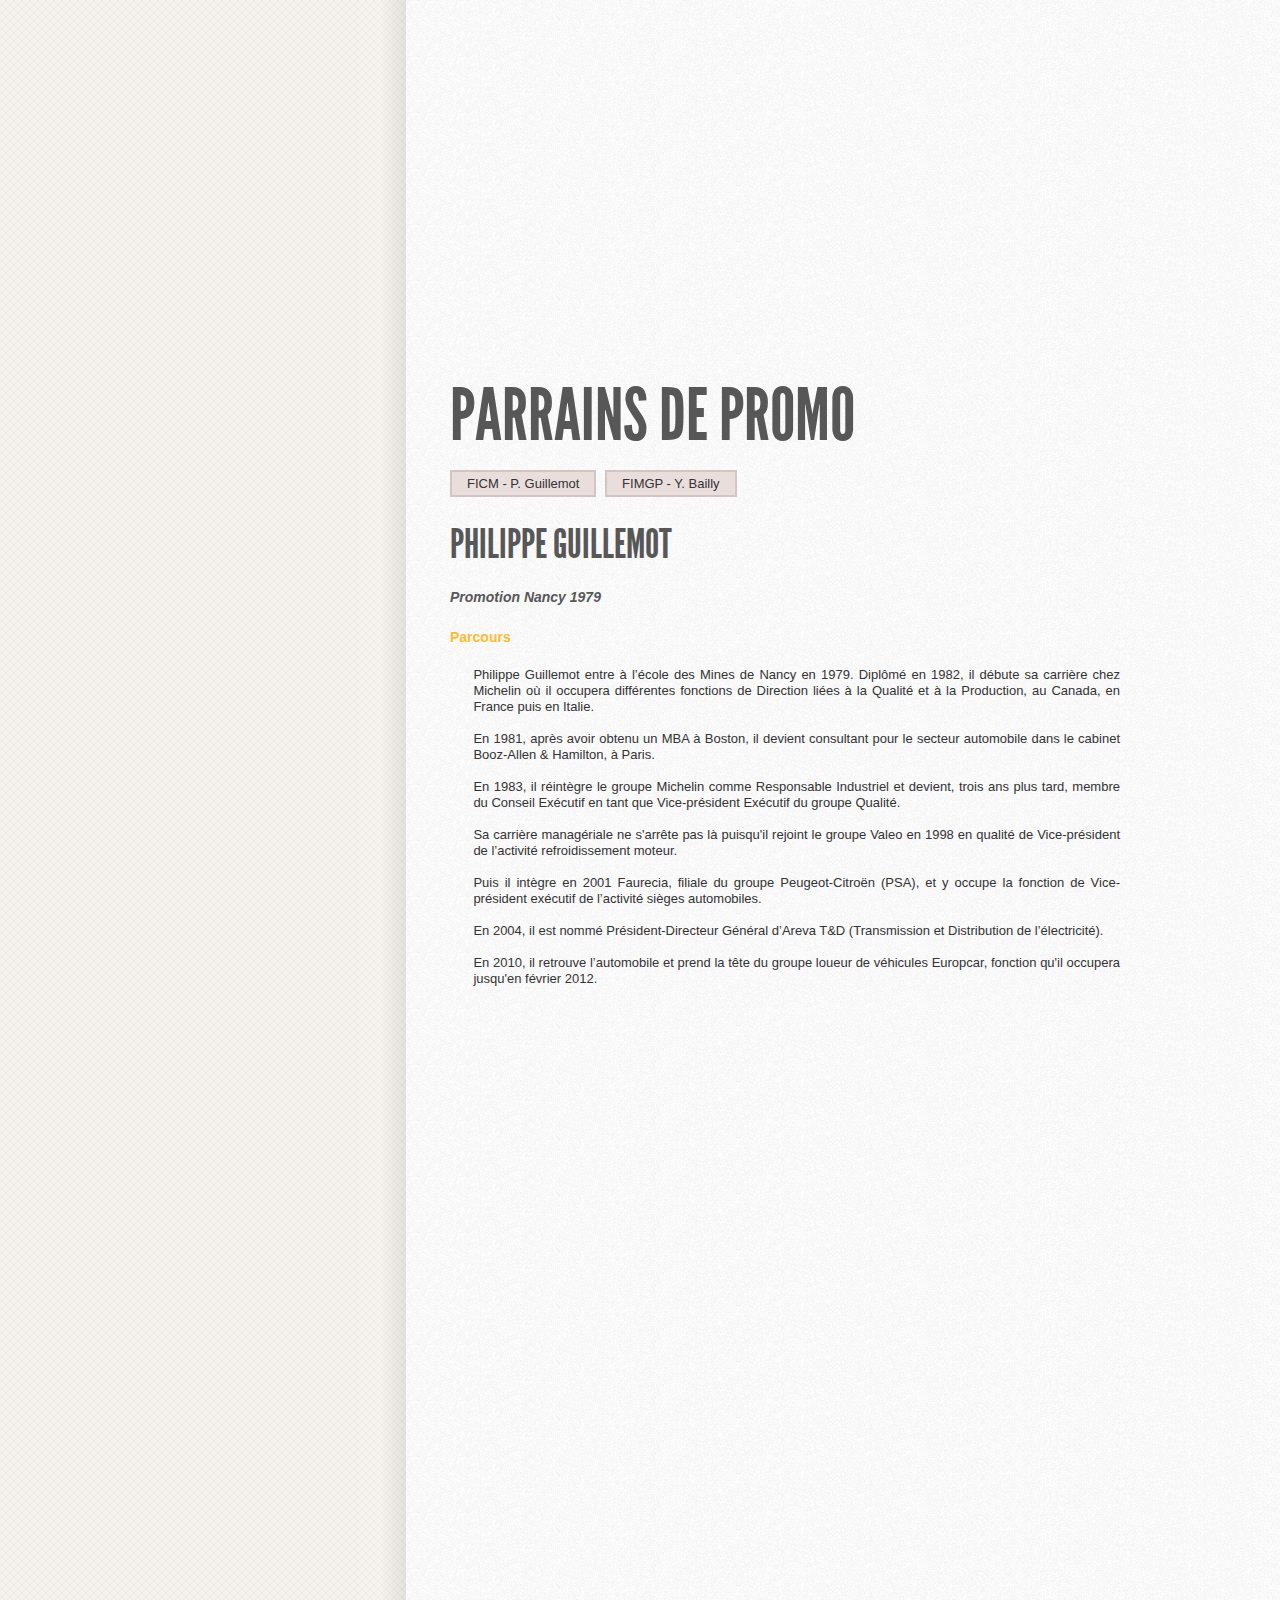
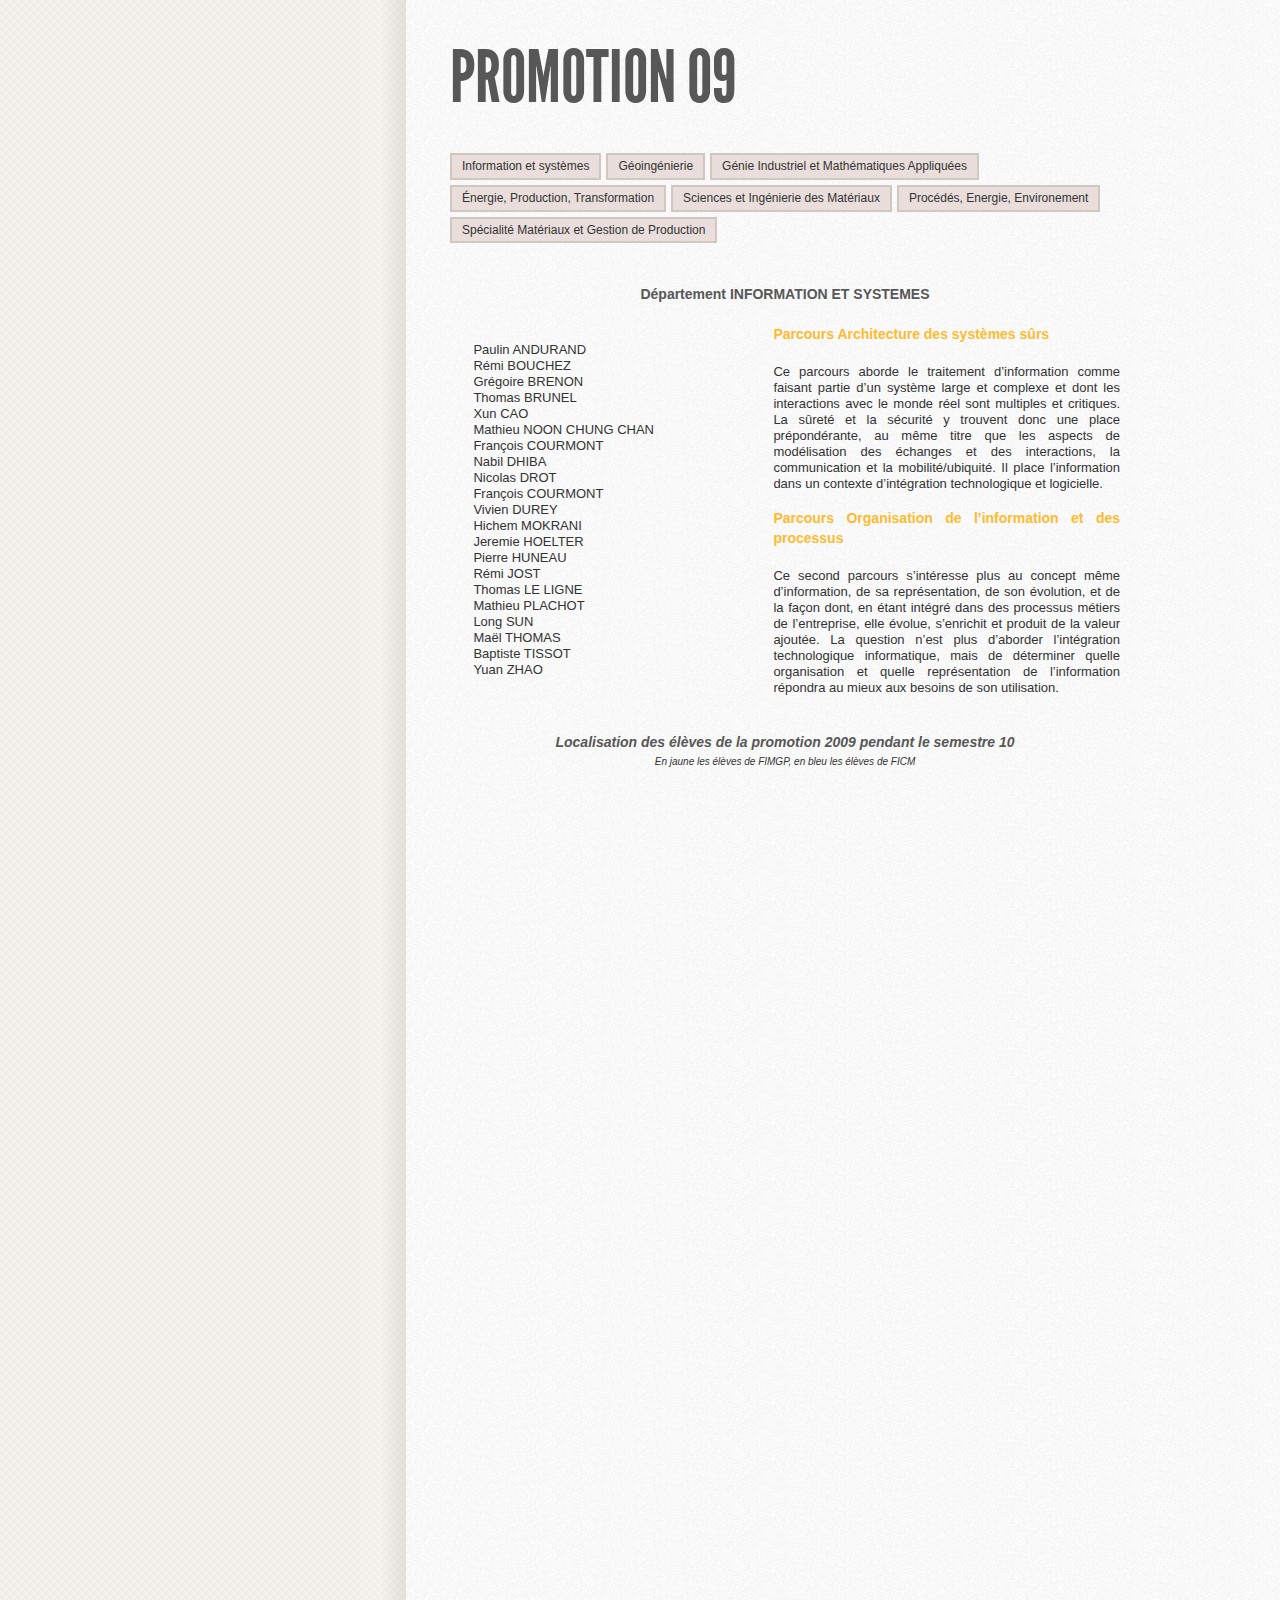
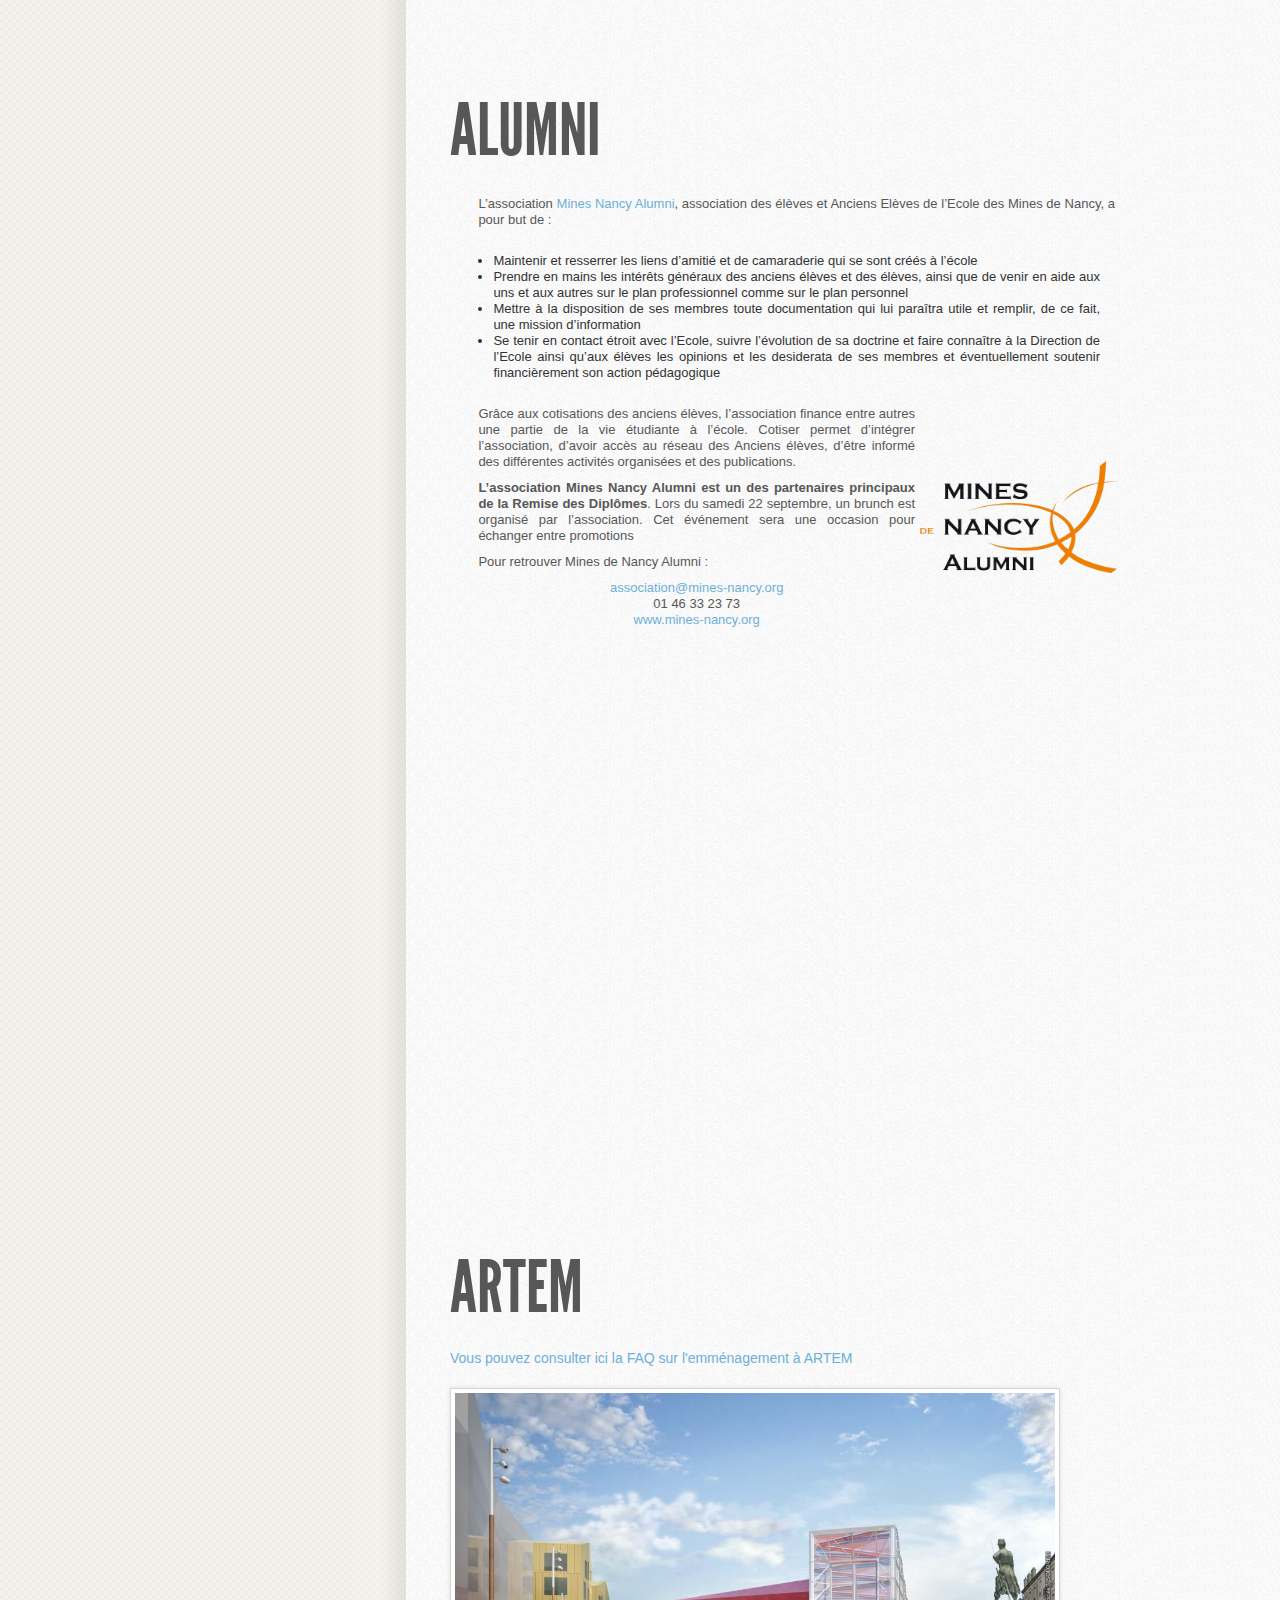
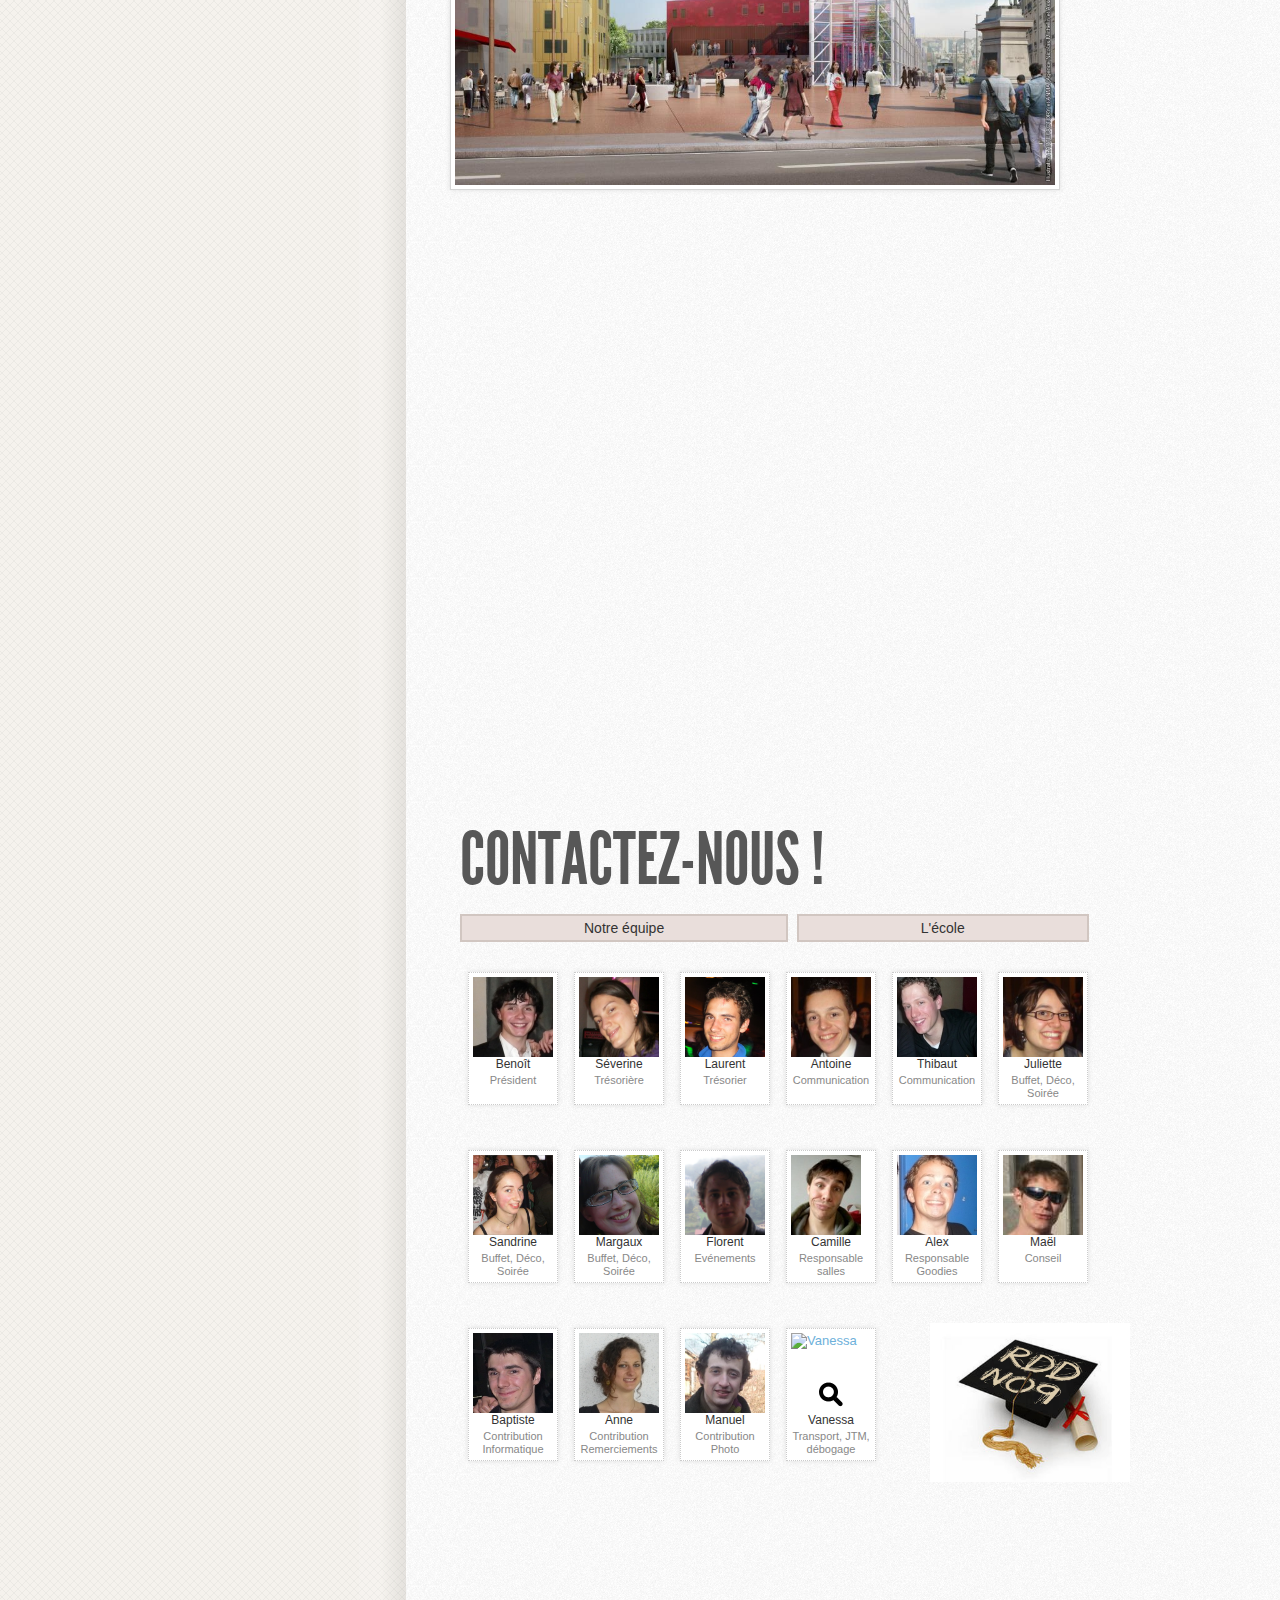
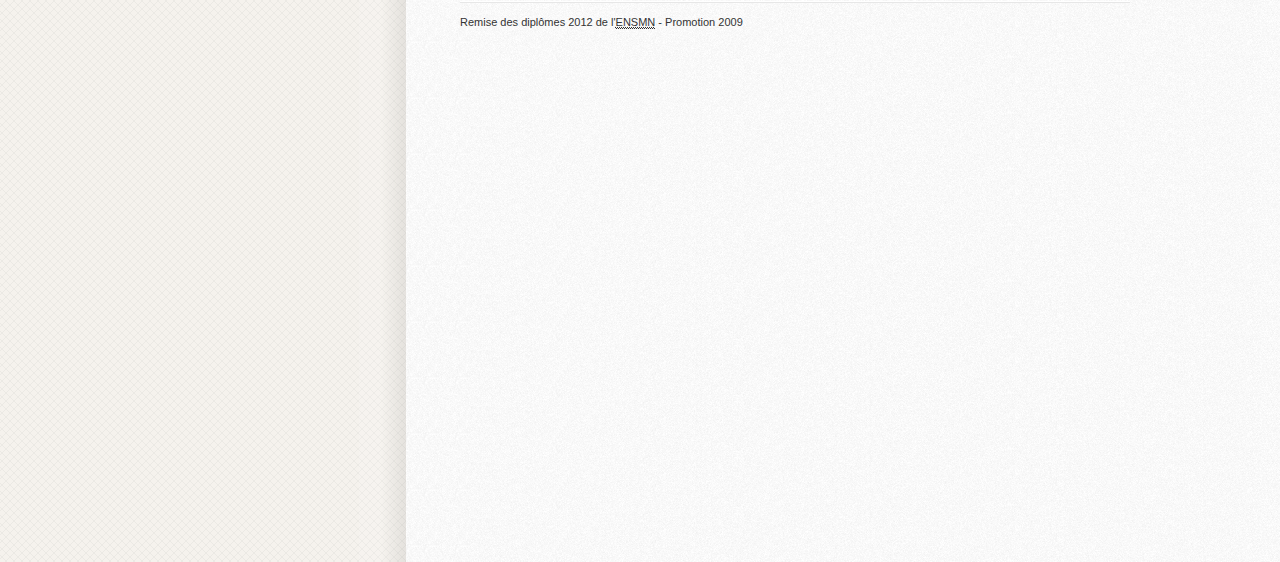
==== commit d66f38c4: "ajout de vanessa" ====
--- a/index.html
+++ b/index.html
@@ -1208,6 +1208,15 @@
 				<div class="title">Contribution Photo</div>
 			</figcaption>
 		</figure> 
+        
+        <figure class="team-member">
+		  <a href="mailto:vanessa.herault@mines.inpl-nancy.fr"><img src="images/team/vanessa.jpg" alt="Vanessa"
+		  width="80" height="80" /></a>
+		  	<figcaption>
+		  		<div class="name">Vanessa</div>
+				<div class="title">Transport, JTM, débogage</div>
+			</figcaption>
+		</figure> 
 
         <img src="images/picture-36.jpg" alt="Rdd09" width="200" align="right"/>
 		
@@ -1218,7 +1227,7 @@
     	<p><a href="http://www.mines.inpl-nancy.fr">École des Mines de Nancy</a></p>
 		<p>Paul Leiritz, <em>responsable Communication</em> à l'Ecole<br>
 		<a href="mailto:Paul.Leiritz@mines.inpl-nancy.fr?Subject=RDD09">Paul.Leiritz@mines.inpl-nancy.fr</a><br>
-		Téléphone : +33 (0)3 83 58 43 10 </p>
+		Téléphone : +33 (0)3 55 66 26 71 </p>
 		<figure>
 			<img src="images/artem.jpg" alt="Ecole des Mines de Nancy" />
 		</figure>
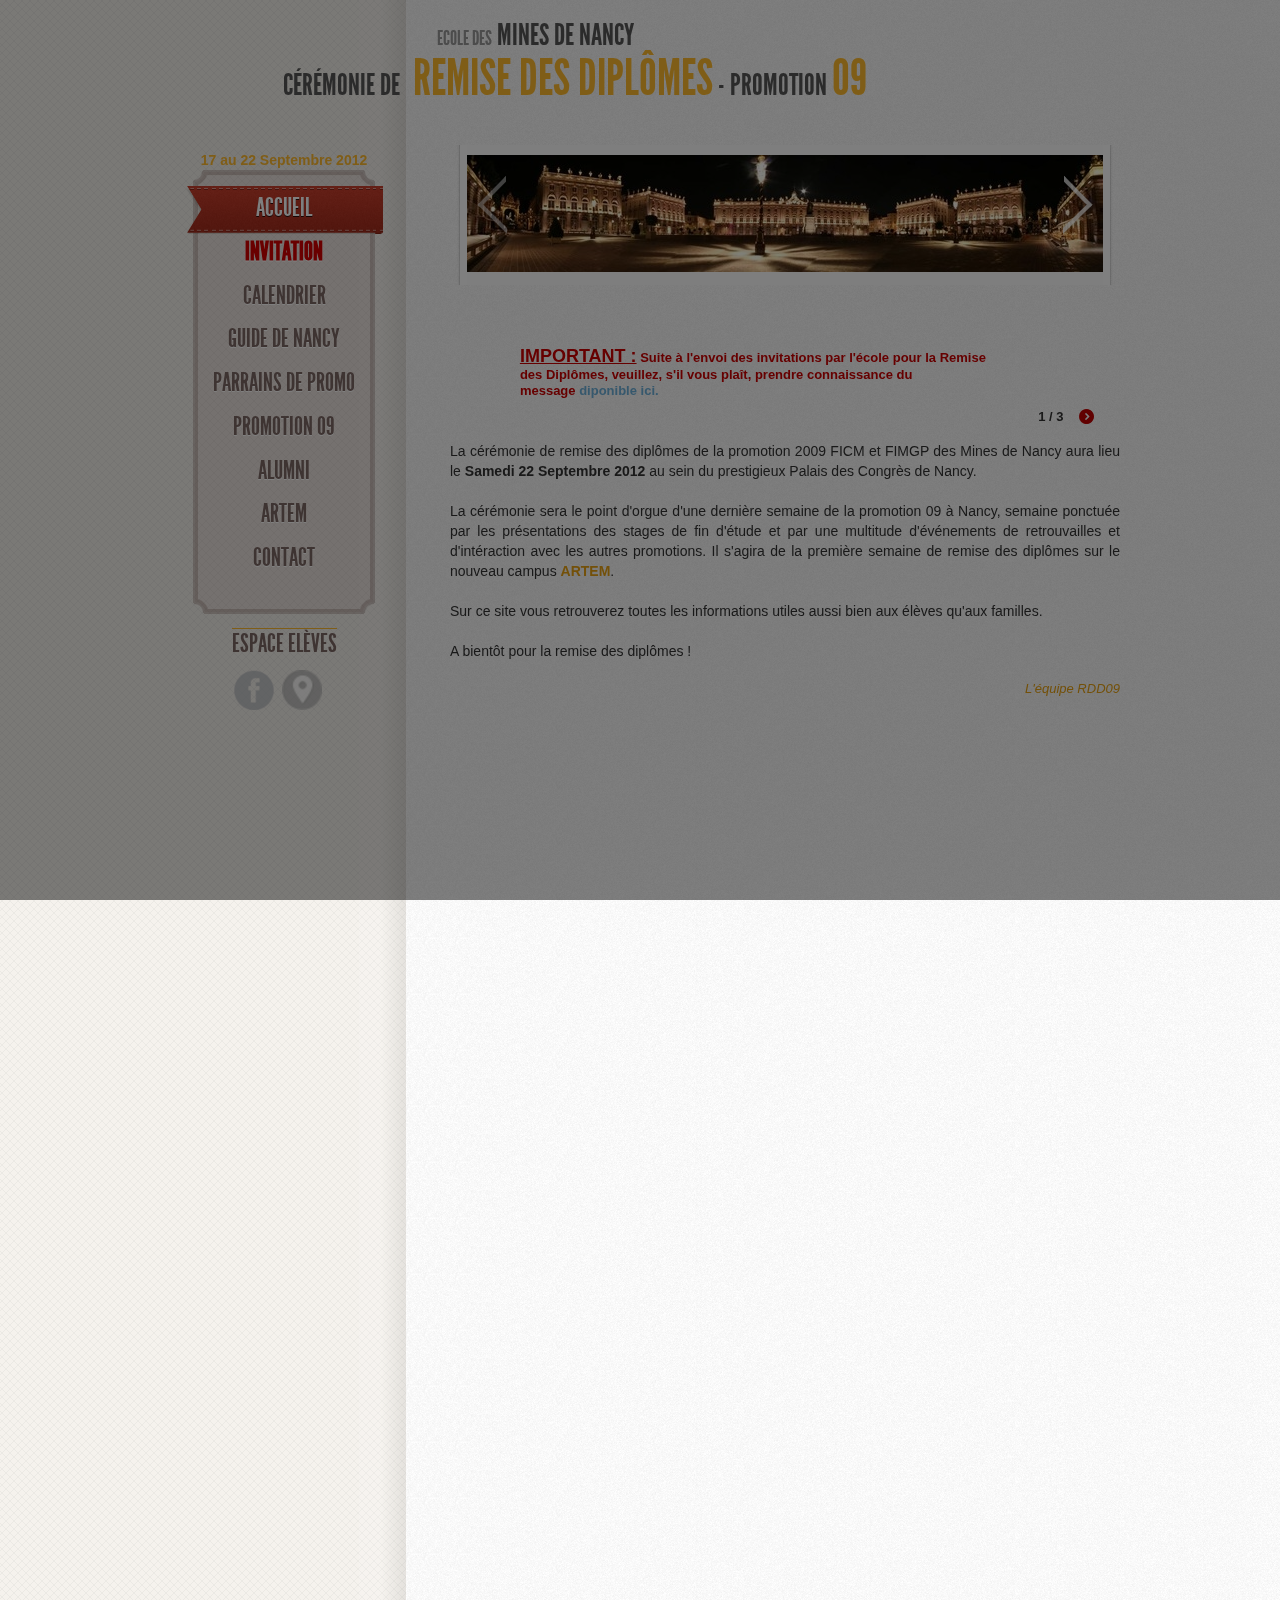
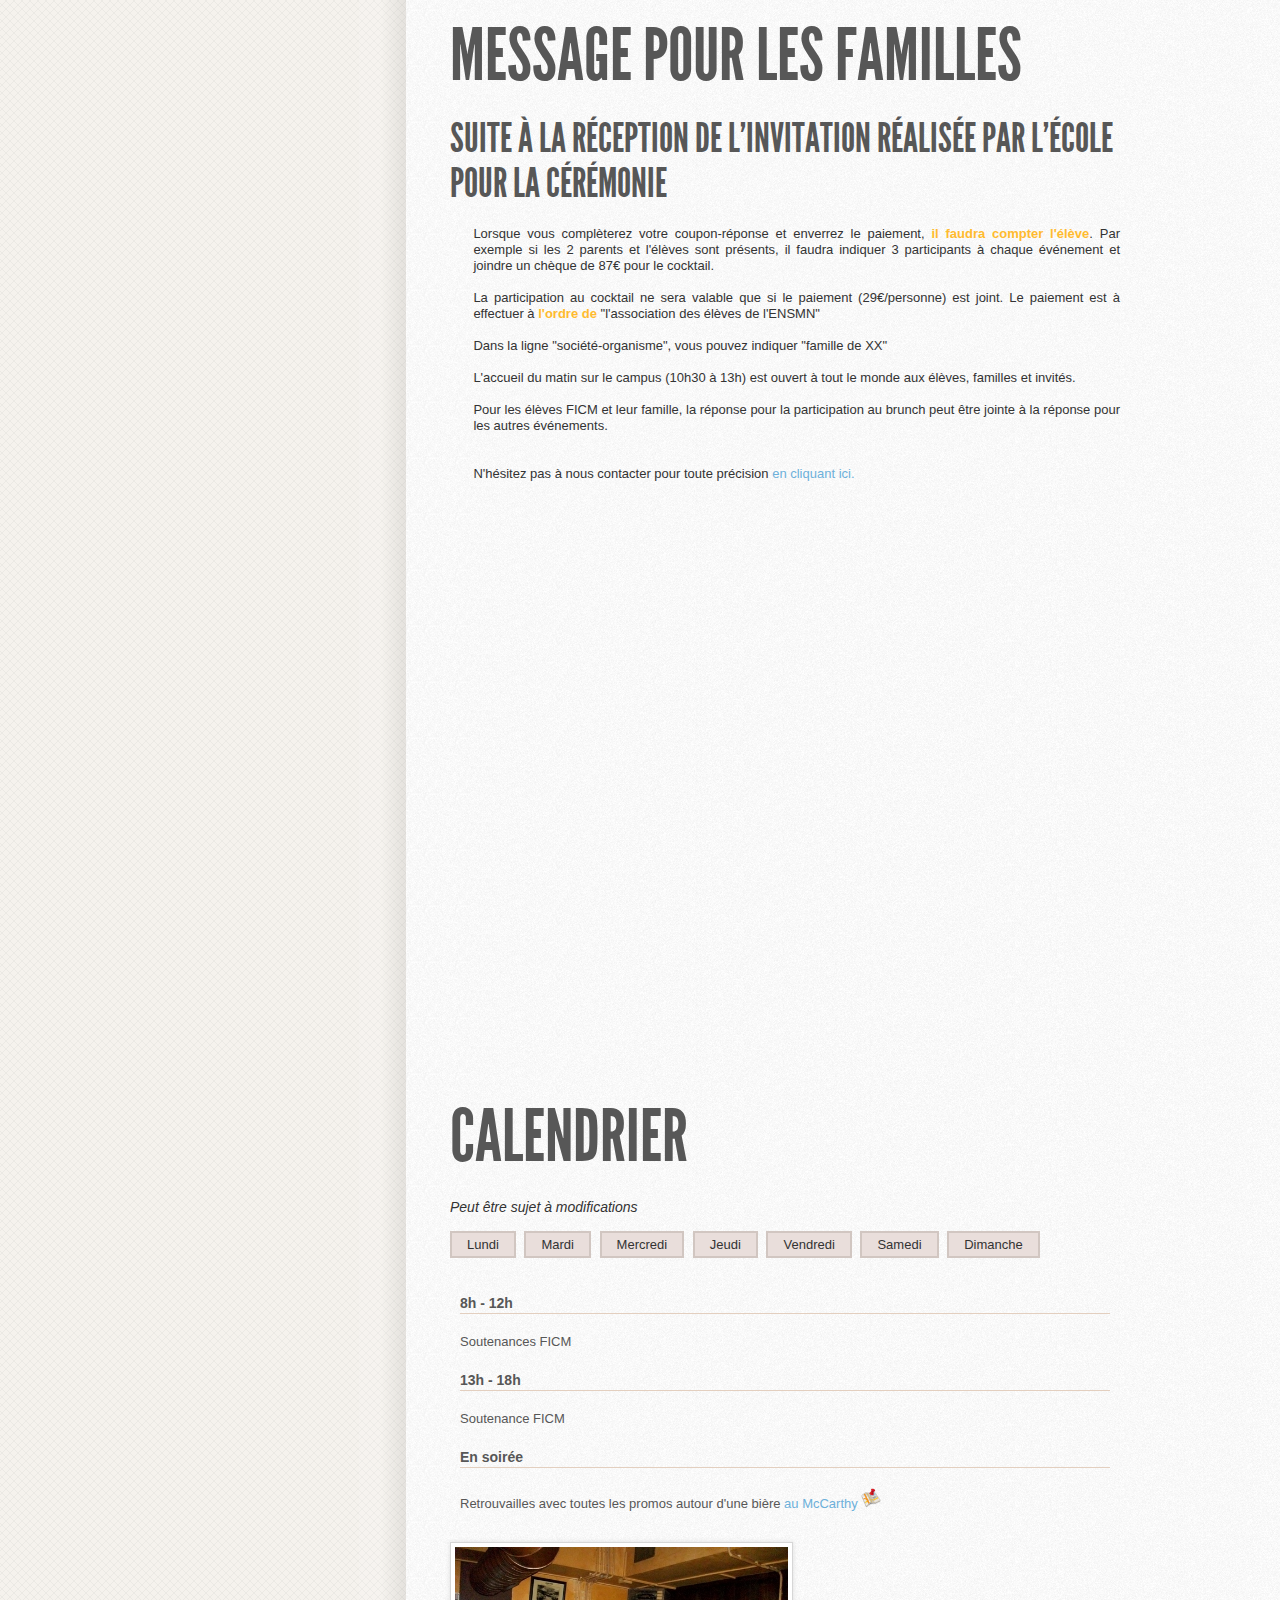
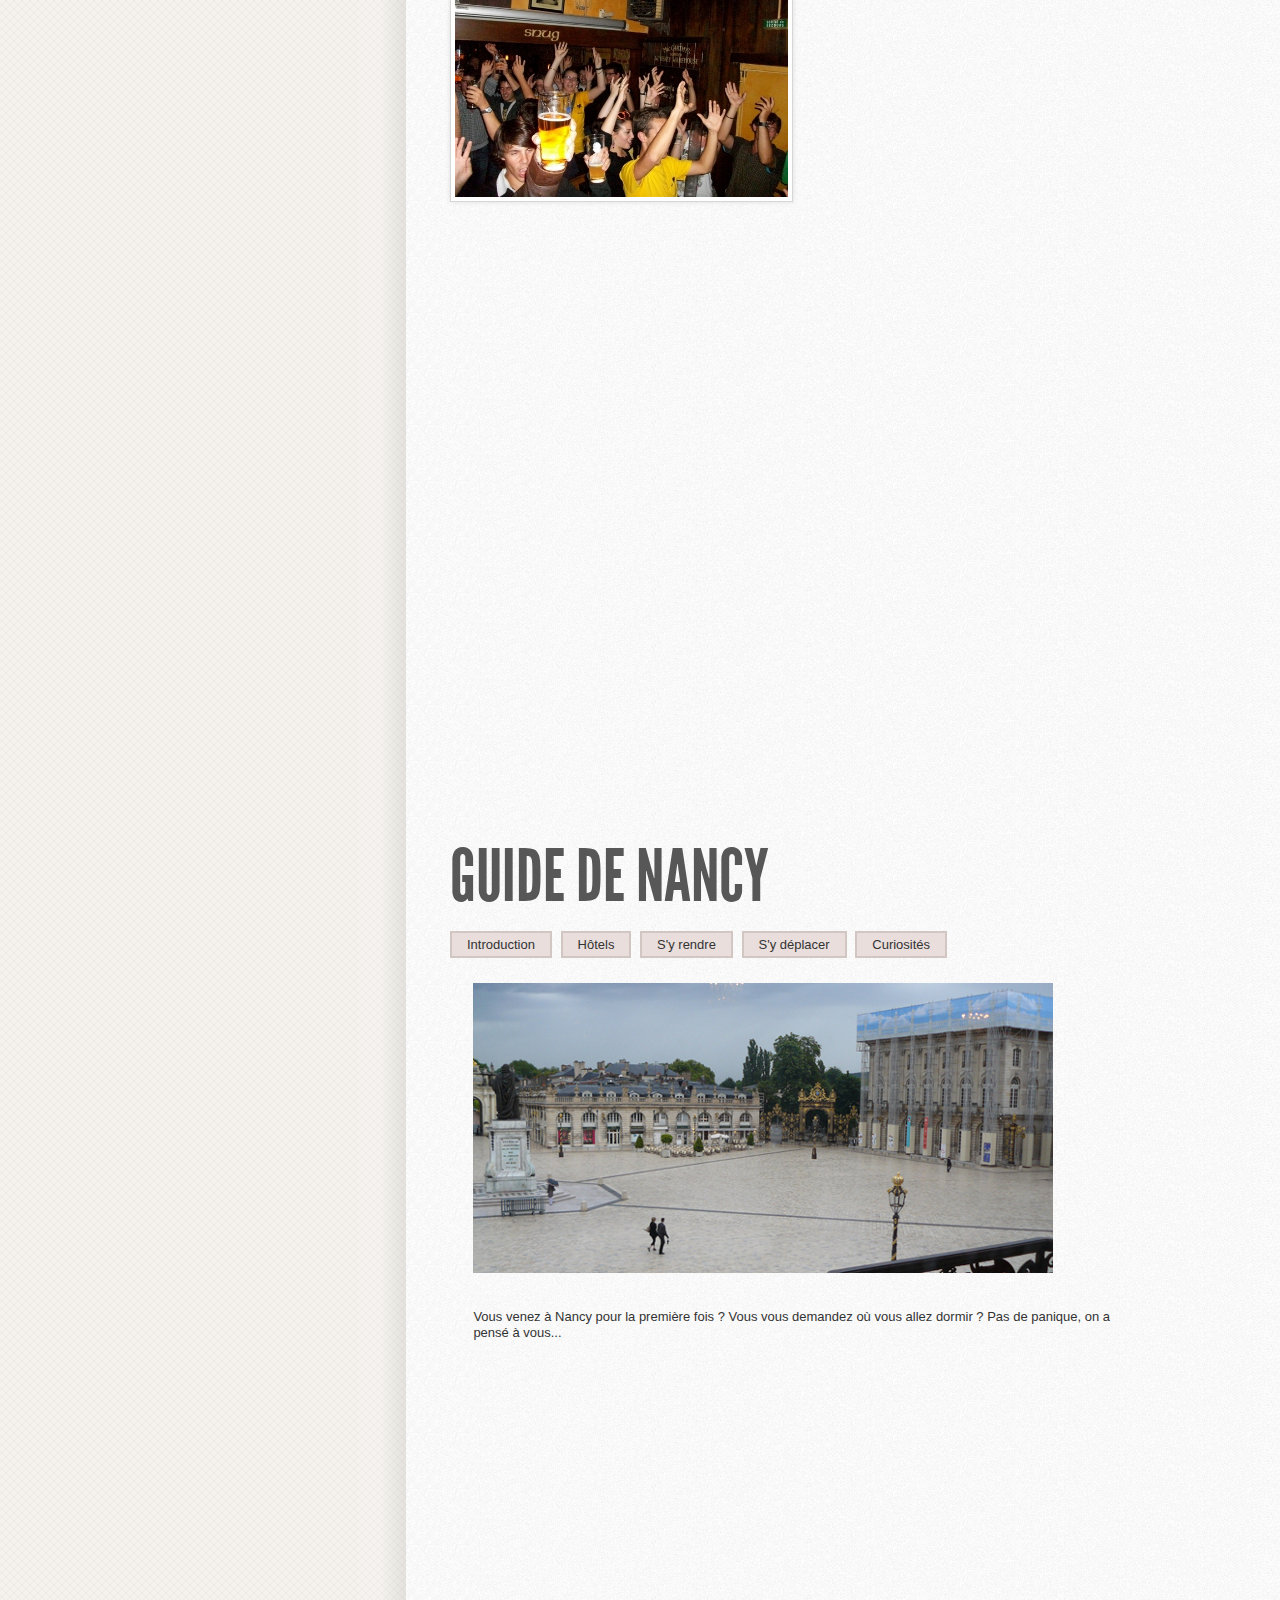
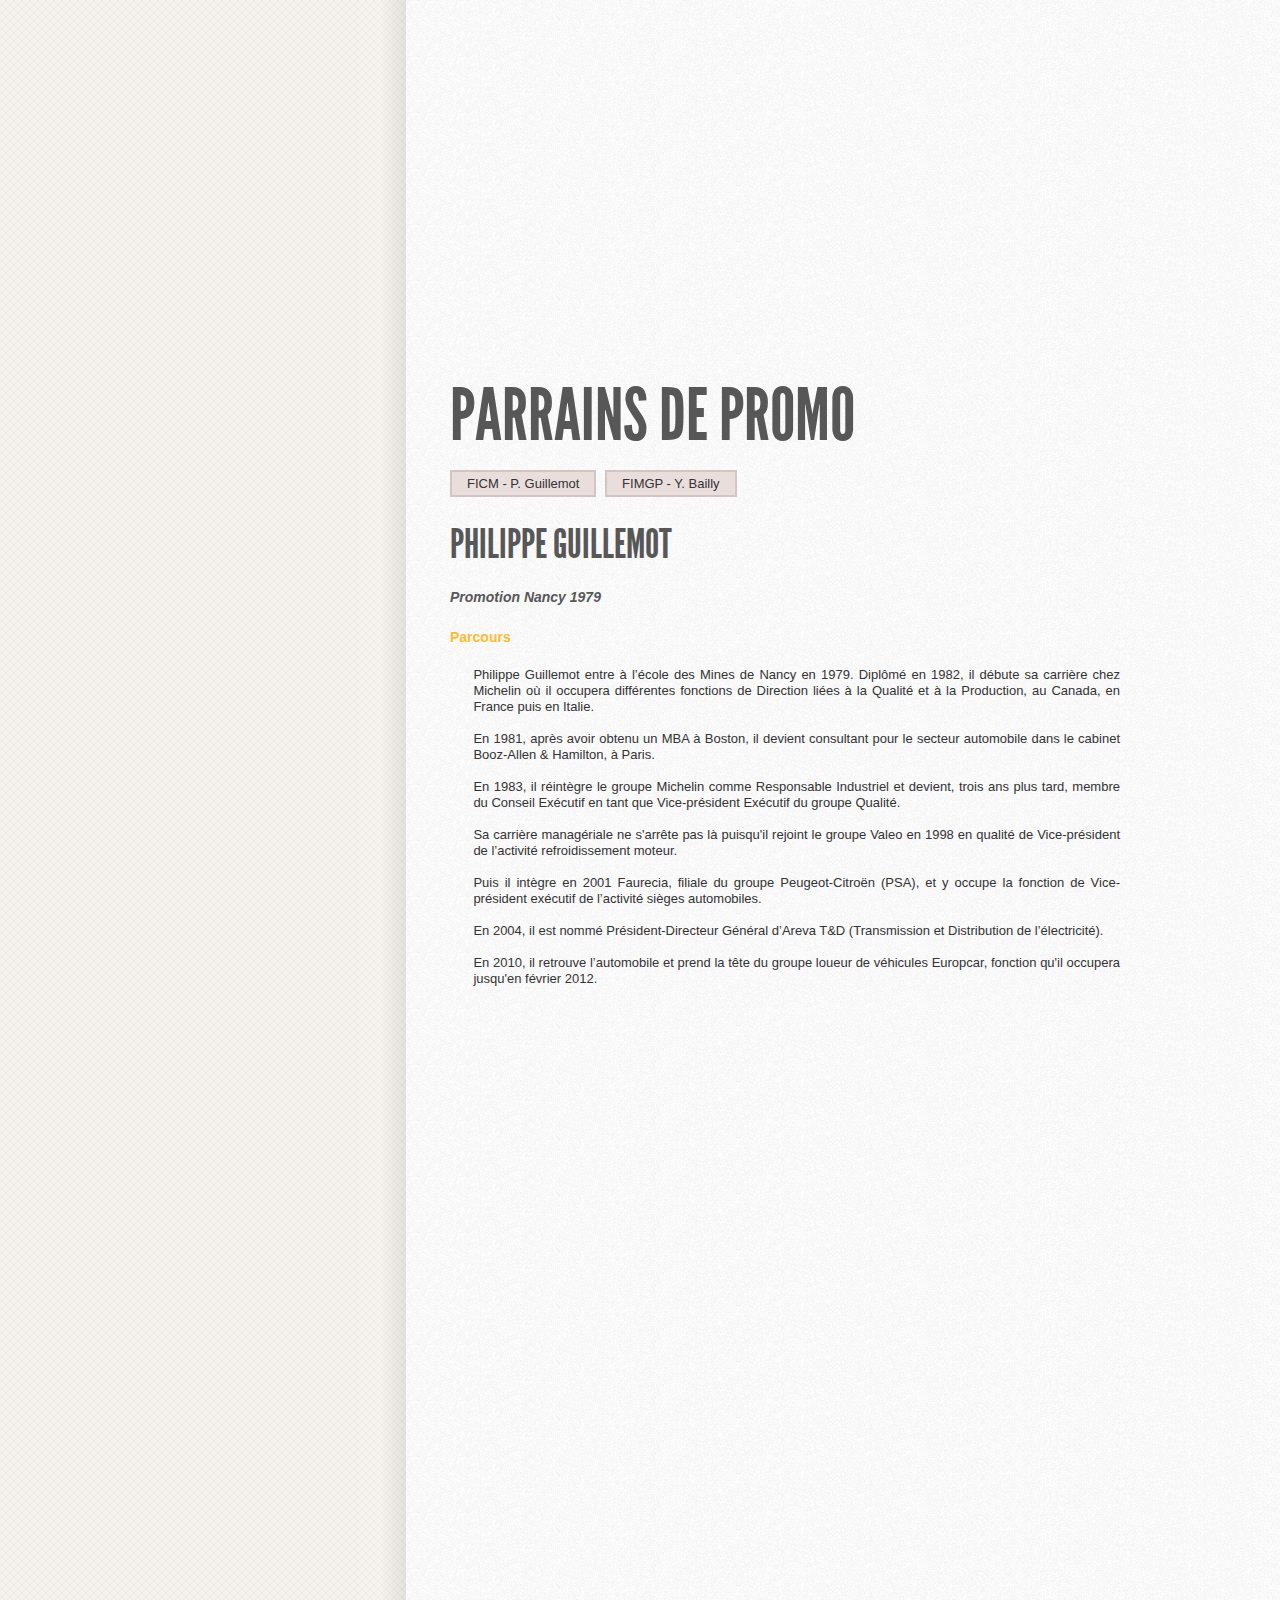
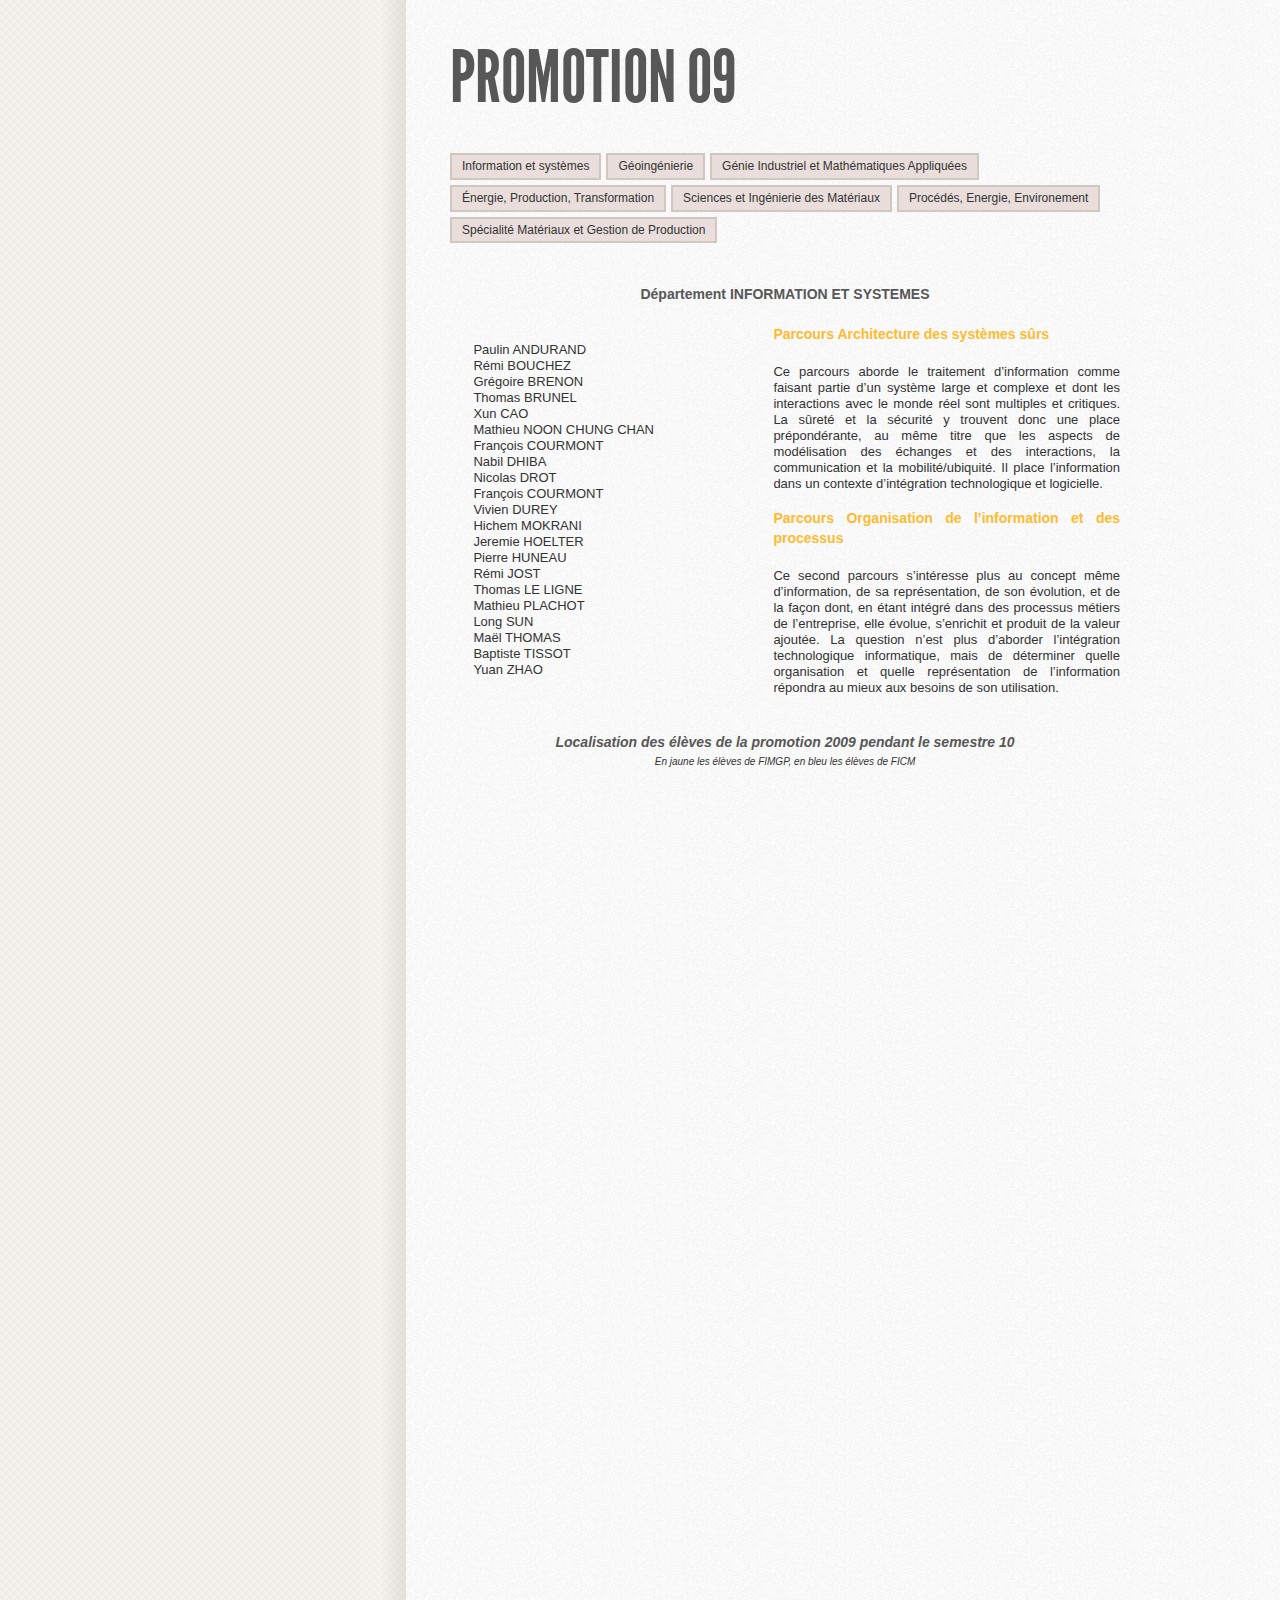
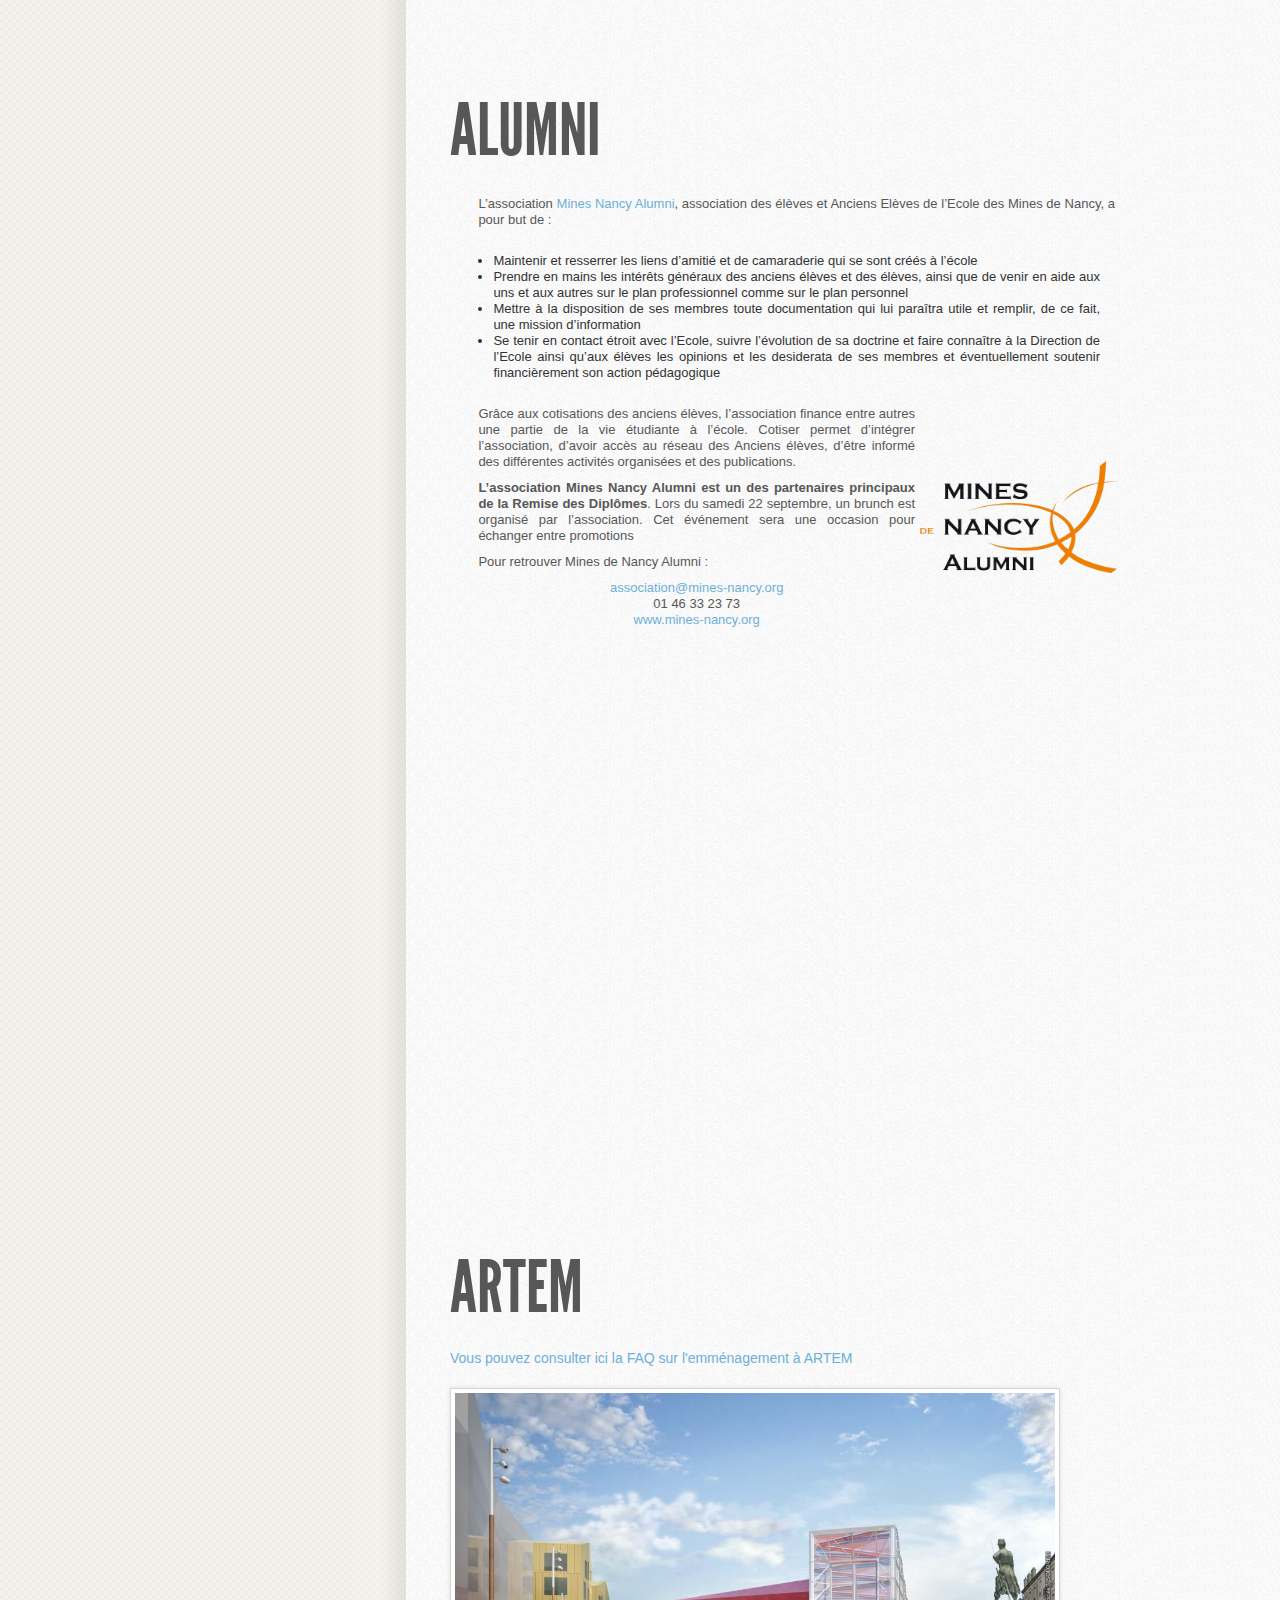
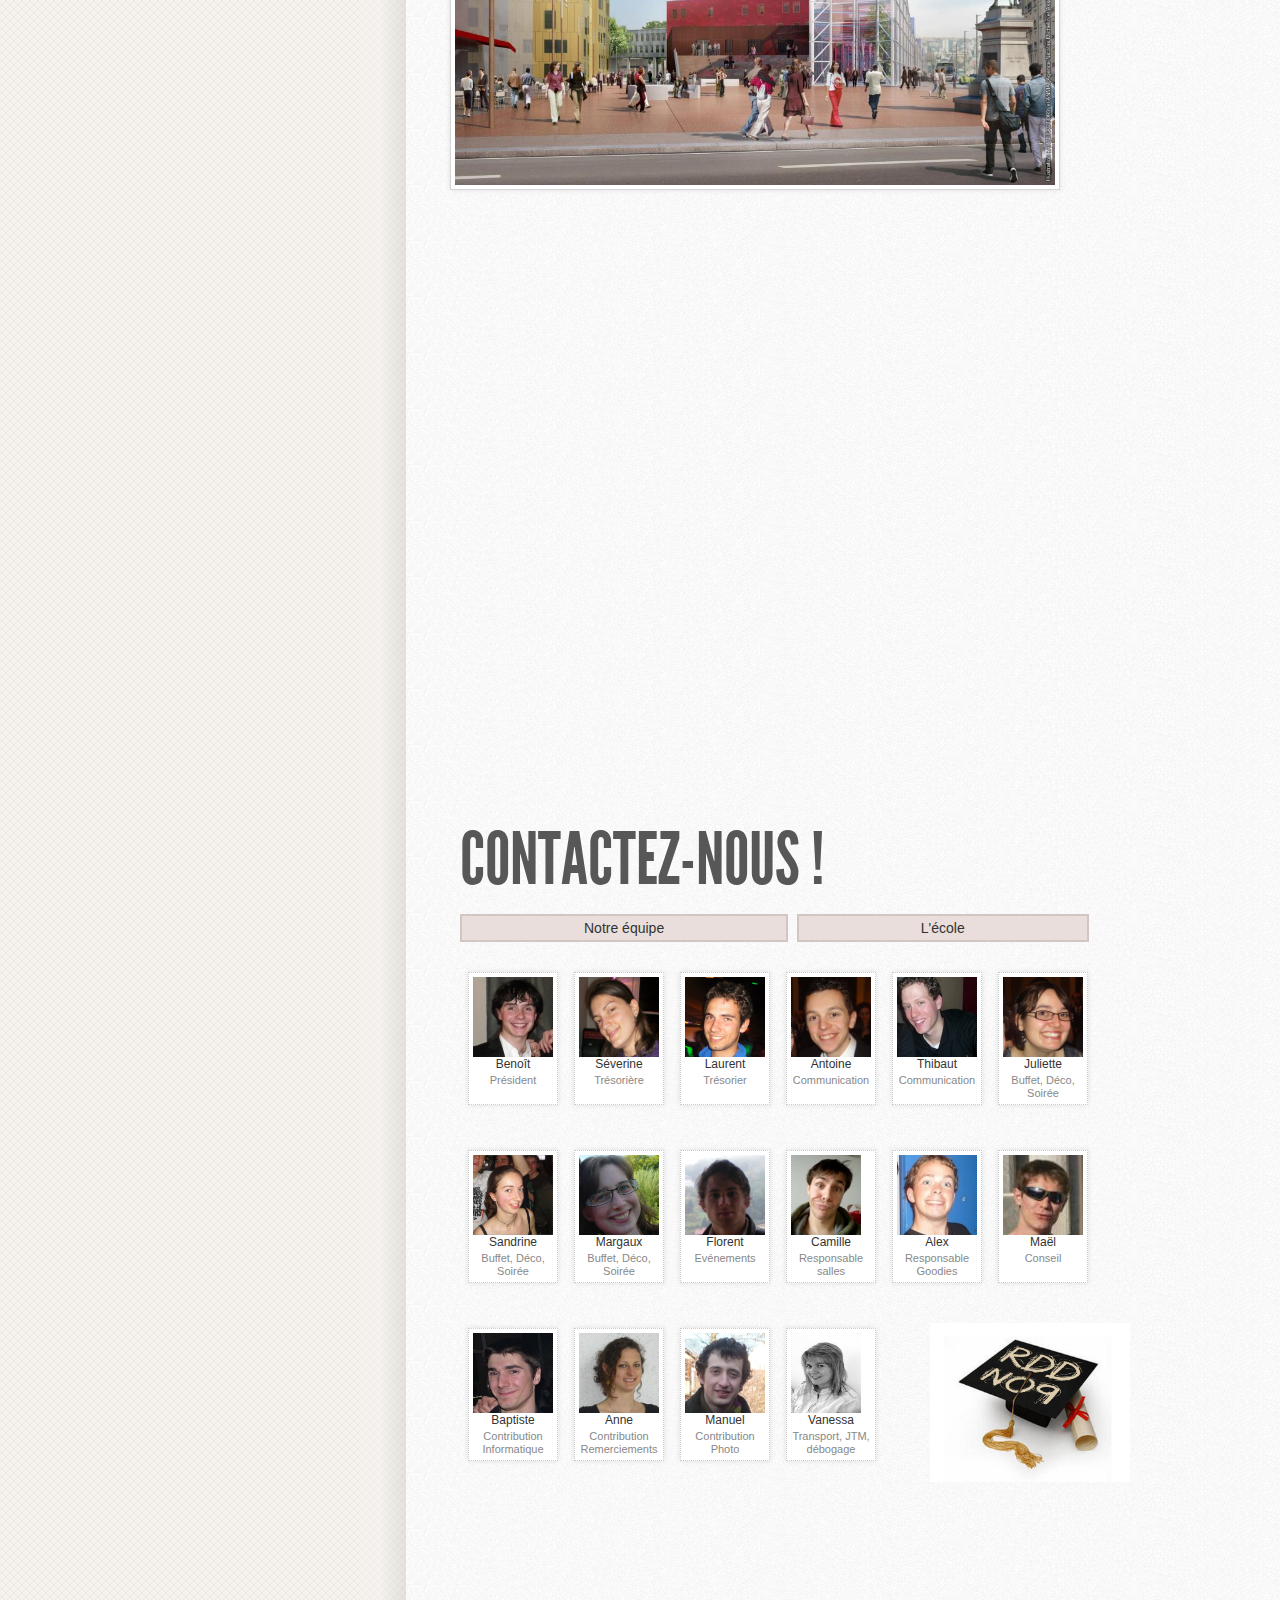
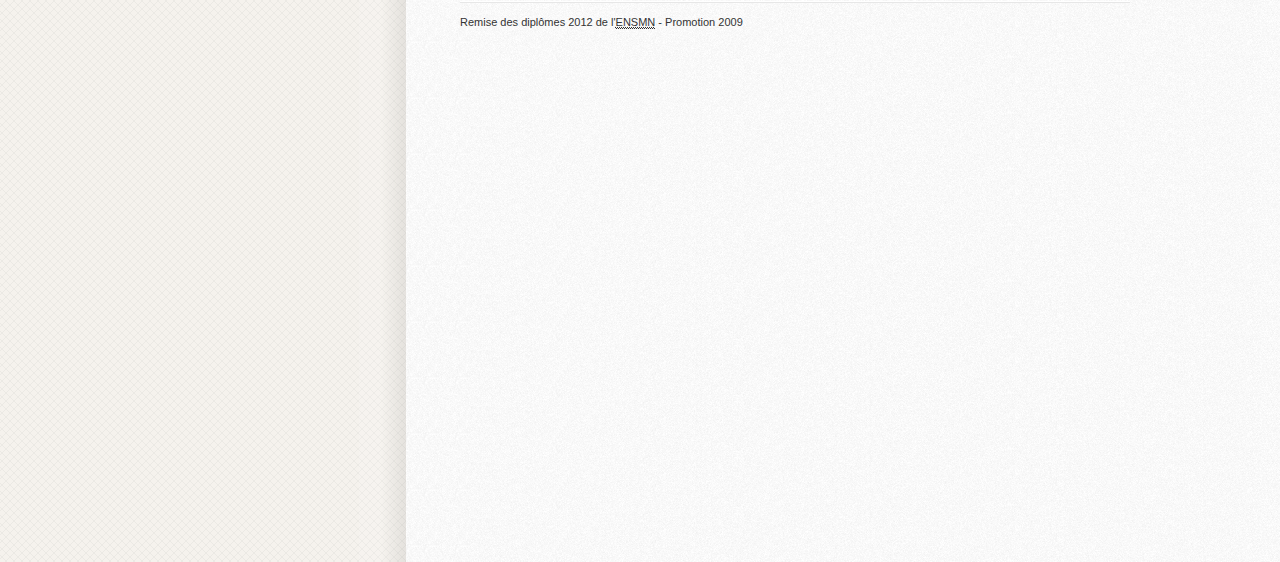
==== commit 627c7138: "ajout de vanessa" ====
--- a/index.html
+++ b/index.html
@@ -1211,7 +1211,7 @@
         
         <figure class="team-member">
 		  <a href="mailto:vanessa.herault@mines.inpl-nancy.fr"><img src="images/team/vanessa.jpg" alt="Vanessa"
-		  width="80" height="80" /></a>
+		  width="70" height="80" /></a>
 		  	<figcaption>
 		  		<div class="name">Vanessa</div>
 				<div class="title">Transport, JTM, débogage</div>
